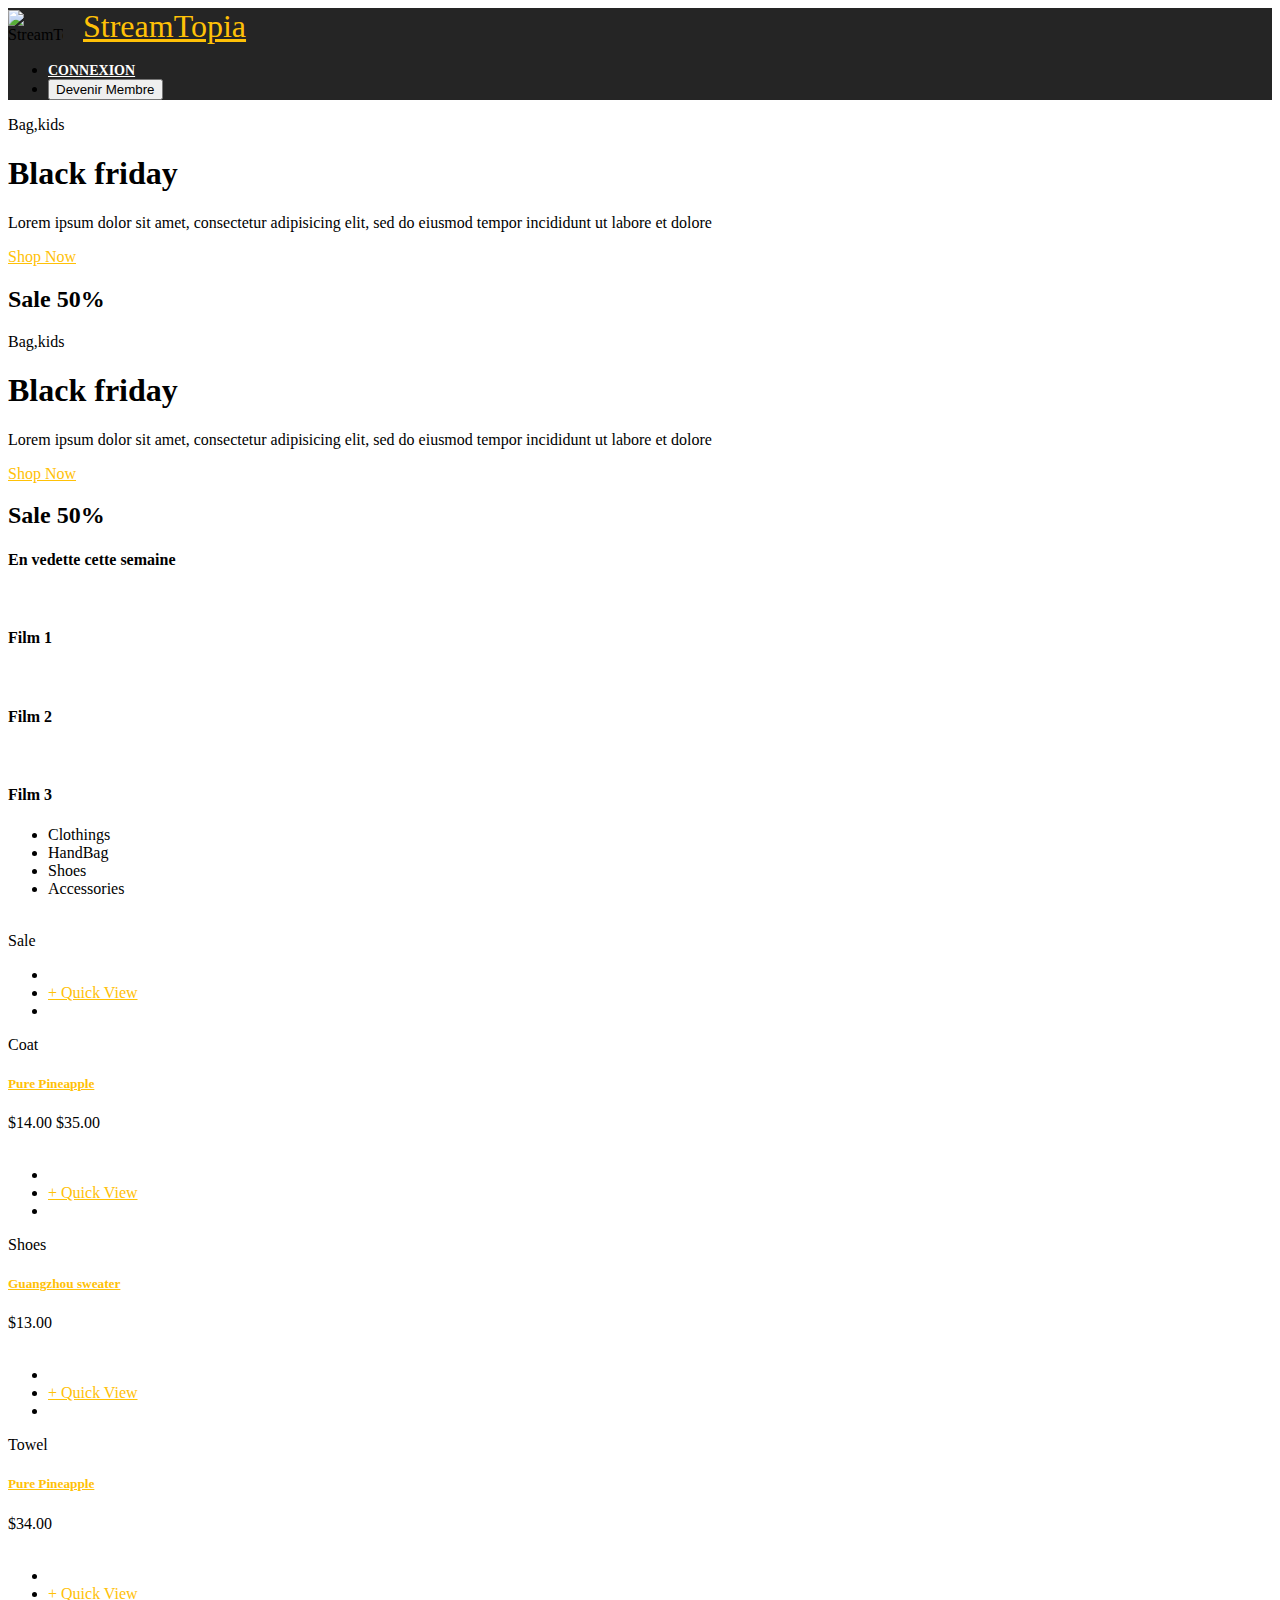
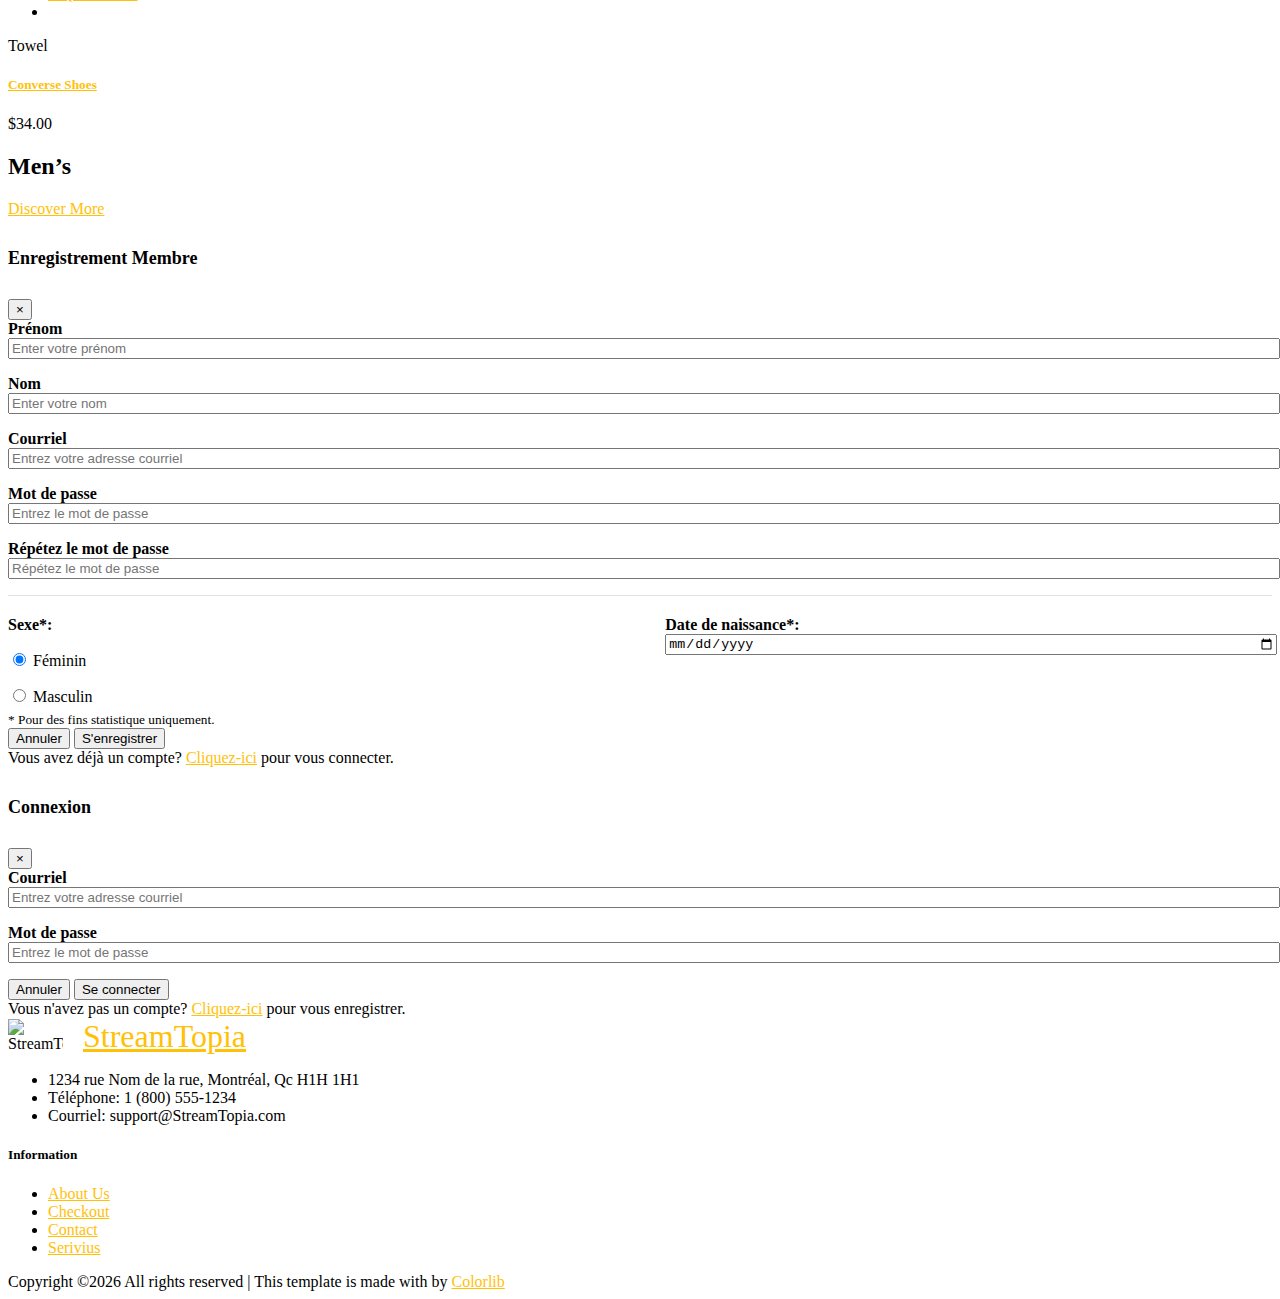
==== index.html @ 535bda1a "subscription finished" ====
<!DOCTYPE html>
<html lang="fr">

<head>
    <meta charset="UTF-8">
    <meta name="description" content="Fashi Template">
    <meta name="keywords" content="Fashi, unica, creative, html">
    <meta name="viewport" content="width=device-width, initial-scale=1.0">
    <meta http-equiv="X-UA-Compatible" content="ie=edge">
    <title>StreamTopia</title>

    <!-- Google Font -->
    <link href="https://fonts.googleapis.com/css?family=Muli:300,400,500,600,700,800,900&display=swap" rel="stylesheet">

    <!-- Css Styles -->
    <link rel="stylesheet" href="public/utilitaires/css/bootstrap.min.css" type="text/css">
    <link rel="stylesheet" href="public/utilitaires/css/font-awesome.min.css" type="text/css">
    <link rel="stylesheet" href="public/utilitaires/css/themify-icons.css" type="text/css">
    <link rel="stylesheet" href="public/utilitaires/css/elegant-icons.css" type="text/css">
    <link rel="stylesheet" href="public/utilitaires/css/owl.carousel.min.css" type="text/css">
    <link rel="stylesheet" href="public/utilitaires/css/nice-select.css" type="text/css">
    <link rel="stylesheet" href="public/utilitaires/css/jquery-ui.min.css" type="text/css">
    <link rel="stylesheet" href="public/utilitaires/css/slicknav.min.css" type="text/css">
    <link rel="stylesheet" href="public/utilitaires/css/style.css" type="text/css">
    <link rel="stylesheet" href="public/css/styles.css" type="text/css">
    <script src="public/javascript/fonctions.js"></script>
    <!-- Javascript -->

</head>

<body>
    <!-- Page Preloder -->
    <div id="preloder">
        <div class="loader"></div>
    </div>

    <!-- Header Section Begin -->
    <header class="header-section">
        
        <div class="container">
            <div class="inner-header">
                <div class="row">
                    <div class="col-md-2 col-sm-12">
                        <div class="logo">
                            <img src="public/images/streamtopia.png" alt="StreamTopia">
                            <a href="index.html">
                                StreamTopia
                            </a>
                        </div>
                    </div>
                    <div class="text-right col-md-10 col-sm-12">
                        <ul class="nav-right">
                            <li><a href="#" data-toggle="modal" data-target="#connexion">Connexion</a></li>
                            <li><button type="button" class="btn btn-warning" data-toggle="modal" data-target="#enregistrer">Devenir Membre</button></li>
                        </ul>
                    </div>
                </div>
            </div>
        </div>
        
    </header>
    <!-- Header End -->

    <!-- Hero Section Begin -->
    <section class="hero-section">
        <div class="hero-items owl-carousel">
            <div class="single-hero-items set-bg" data-setbg="public/utilitaires/img/hero-1.jpg">
                <div class="container">
                    <div class="row">
                        <div class="col-lg-5">
                            <span>Bag,kids</span>
                            <h1>Black friday</h1>
                            <p>Lorem ipsum dolor sit amet, consectetur adipisicing elit, sed do eiusmod tempor
                                incididunt ut labore et dolore</p>
                            <a href="#" class="primary-btn">Shop Now</a>
                        </div>
                    </div>
                    <div class="off-card">
                        <h2>Sale <span>50%</span></h2>
                    </div>
                </div>
            </div>
            <div class="single-hero-items set-bg" data-setbg="public/utilitaires/img/hero-2.jpg">
                <div class="container">
                    <div class="row">
                        <div class="col-lg-5">
                            <span>Bag,kids</span>
                            <h1>Black friday</h1>
                            <p>Lorem ipsum dolor sit amet, consectetur adipisicing elit, sed do eiusmod tempor
                                incididunt ut labore et dolore</p>
                            <a href="#" class="primary-btn">Shop Now</a>
                        </div>
                    </div>
                    <div class="off-card">
                        <h2>Sale <span>50%</span></h2>
                    </div>
                </div>
            </div>
        </div>
    </section>
    <!-- Hero Section End -->

    <!-- Banner Section Begin -->
    <div class="banner-section spad">
        <div class="container-fluid">
            <div class="row">
                <div class="col-sm-12"><h4>En vedette cette semaine</h4></div>
                <div class="col-lg-4">
                    <div class="single-banner">
                        <img src="public/utilitaires/img/banner-1.jpg" alt="">
                        <div class="inner-text">
                            <h4>Film 1</h4>
                        </div>
                    </div>
                </div>
                <div class="col-lg-4">
                    <div class="single-banner">
                        <img src="public/utilitaires/img/banner-2.jpg" alt="">
                        <div class="inner-text">
                            <h4>Film 2</h4>
                        </div>
                    </div>
                </div>
                <div class="col-lg-4">
                    <div class="single-banner">
                        <img src="public/utilitaires/img/banner-3.jpg" alt="">
                        <div class="inner-text">
                            <h4>Film 3</h4>
                        </div>
                    </div>
                </div>
            </div>
        </div>
    </div>
    <!-- Banner Section End -->

    <!-- Man Banner Section Begin -->
    <section class="man-banner spad">
        <div class="container-fluid">
            <div class="row">
                <div class="col-lg-8">
                    <div class="filter-control">
                        <ul>
                            <li class="active">Clothings</li>
                            <li>HandBag</li>
                            <li>Shoes</li>
                            <li>Accessories</li>
                        </ul>
                    </div>
                    <div class="product-slider owl-carousel">
                        <div class="product-item">
                            <div class="pi-pic">
                                <img src="public/utilitaires/img/products/man-1.jpg" alt="">
                                <div class="sale">Sale</div>
                                <div class="icon">
                                    <i class="icon_heart_alt"></i>
                                </div>
                                <ul>
                                    <li class="w-icon active"><a href="#"><i class="icon_bag_alt"></i></a></li>
                                    <li class="quick-view"><a href="#">+ Quick View</a></li>
                                    <li class="w-icon"><a href="#"><i class="fa fa-random"></i></a></li>
                                </ul>
                            </div>
                            <div class="pi-text">
                                <div class="catagory-name">Coat</div>
                                <a href="#">
                                    <h5>Pure Pineapple</h5>
                                </a>
                                <div class="product-price">
                                    $14.00
                                    <span>$35.00</span>
                                </div>
                            </div>
                        </div>
                        <div class="product-item">
                            <div class="pi-pic">
                                <img src="public/utilitaires/img/products/man-2.jpg" alt="">
                                <div class="icon">
                                    <i class="icon_heart_alt"></i>
                                </div>
                                <ul>
                                    <li class="w-icon active"><a href="#"><i class="icon_bag_alt"></i></a></li>
                                    <li class="quick-view"><a href="#">+ Quick View</a></li>
                                    <li class="w-icon"><a href="#"><i class="fa fa-random"></i></a></li>
                                </ul>
                            </div>
                            <div class="pi-text">
                                <div class="catagory-name">Shoes</div>
                                <a href="#">
                                    <h5>Guangzhou sweater</h5>
                                </a>
                                <div class="product-price">
                                    $13.00
                                </div>
                            </div>
                        </div>
                        <div class="product-item">
                            <div class="pi-pic">
                                <img src="public/utilitaires/img/products/man-3.jpg" alt="">
                                <div class="icon">
                                    <i class="icon_heart_alt"></i>
                                </div>
                                <ul>
                                    <li class="w-icon active"><a href="#"><i class="icon_bag_alt"></i></a></li>
                                    <li class="quick-view"><a href="#">+ Quick View</a></li>
                                    <li class="w-icon"><a href="#"><i class="fa fa-random"></i></a></li>
                                </ul>
                            </div>
                            <div class="pi-text">
                                <div class="catagory-name">Towel</div>
                                <a href="#">
                                    <h5>Pure Pineapple</h5>
                                </a>
                                <div class="product-price">
                                    $34.00
                                </div>
                            </div>
                        </div>
                        <div class="product-item">
                            <div class="pi-pic">
                                <img src="public/utilitaires/img/products/man-4.jpg" alt="">
                                <div class="icon">
                                    <i class="icon_heart_alt"></i>
                                </div>
                                <ul>
                                    <li class="w-icon active"><a href="#"><i class="icon_bag_alt"></i></a></li>
                                    <li class="quick-view"><a href="#">+ Quick View</a></li>
                                    <li class="w-icon"><a href="#"><i class="fa fa-random"></i></a></li>
                                </ul>
                            </div>
                            <div class="pi-text">
                                <div class="catagory-name">Towel</div>
                                <a href="#">
                                    <h5>Converse Shoes</h5>
                                </a>
                                <div class="product-price">
                                    $34.00
                                </div>
                            </div>
                        </div>
                    </div>
                </div>
                <div class="col-lg-3 offset-lg-1">
                    <div class="product-large set-bg m-large" data-setbg="public/utilitaires/img/products/man-large.jpg">
                        <h2>Men’s</h2>
                        <a href="#">Discover More</a>
                    </div>
                </div>
            </div>
        </div>
    </section>
    <!-- Man Banner Section End -->

    

    <!-- Modals -->
    <!-- modal s'enregistrer -->
    <div class="modal fade" id="enregistrer" tabindex="-1" aria-labelledby="exampleModalLabel" aria-hidden="true">
        <div class="modal-dialog">
        <div class="modal-content">
            <div class="modal-header">
            <h5 class="modal-title" id="exampleModalLabel">Enregistrement Membre</h5>
            <button type="button" class="close" data-dismiss="modal" aria-label="Close">
                <span aria-hidden="true">&times;</span>
            </button>
            </div>
            <div class="modal-body">
                <form class="formulaires" id="enregForm" name="enregForm" action="serveur/enregistrementMembre.php" method="POST" onsubmit="return validerFormEnreg(this);">
                    <label for="prenom"><b>Prénom</b></label><br>
                    <div id="messagePrenom">Entrez votre prénom</div>
                    <input type="text" placeholder="Enter votre prénom" title="Enter votre prénom" name="prenom" id="prenom" />
                    
                    <label for="nom"><b>Nom</b></label><br>
                    <div id="messageNom">Entrez votre nom</div>
                    <input type="text" placeholder="Enter votre nom" title="Enter votre nom" name="nom" id="nom" />
                    
                    <label for="email"><b>Courriel</b></label><br>
                    <div id="messageCourriel">Entrez une adresse courriel valide dans le format votrenom@domaine.com</div>
                    <input type="text" placeholder="Entrez votre adresse courriel" title="Entrez votre adresse courriel" name="courriel" id="courriel"/>
                    
                    <label for="motDePasse"><b>Mot de passe</b></label>
                    <div id="messageMdpVide">Entrez un mot de passe</div>
                    <div id="messageMdpErrone">Le mot de passe doit contenir entre 8 et 10 caractères. Les caractères acceptés sont les lettres minuscules et majuscules, les chiffres, les tirets et les caractères de soulignement.</div>
                    <input type="password" placeholder="Entrez le mot de passe" title="Entrez le mot de passe" name="motDePasse" id="motDePasse" />
                    
                    <label for="repeterMDP"><b>Répétez le mot de passe</b></label><br>
                    <div id="messageConfMdpVide">Entrez la confirmation du mot de passe</div>
                    <div id="messageConfMdpErrone">Les mots de passe entrés sont différents, veuillez réessayer</div>
                    <input type="password" placeholder="Répétez le mot de passe" title="Répétez le mot de passe" name="repeterMDP" id="repeterMDP" />

                    <div class="col-50 bordureForm" >
                        <div>
                            <label for="sexe"><strong>Sexe*:</strong></label><br>
                            <p class="genre">
                                <input class="radio" type="radio" name="sexe" id="sexeFeminin" value="feminin" checked required/>
                                <label for="sexeFeminin">Féminin</label>
                            </p>
                            <p class="genre">
                                <input class="radio" type="radio" name="sexe" id="sexeMasculin" value="masculin"> 
                                <label for="sexeMasculin">Masculin</label>
                            </p>
                        </div>

                        <div>
                            <label for="naissance"><strong>Date de naissance*:</strong></label>
                            <div id="messageNaissance">Entrez votre date de naissance</div>
                            <input type="date" name="naissance" id="naissance"/>
                        </div>
                    </div>
                    <div class="pb-1"><small>* Pour des fins statistique uniquement.</small></div>

                    
                    <div class="modal-footer">
                        <button type="button" class="btn btn-light" data-dismiss="modal">Annuler</button>
                        <button type="submit" class="btn btn-warning">S'enregistrer</button>
                    </div>
                </form>
                <div id="messageErreur"></div>
                Vous avez déjà un compte? <a href="#" class="dark-link" onclick="connexionModal();">Cliquez-ici</a> pour vous connecter.
                
            </div>
        </div>
        </div>
    </div>

    <!-- modal connexion -->
    <div class="modal fade" id="connexion" tabindex="-1" aria-labelledby="exampleModalLabel" aria-hidden="true">
        <div class="modal-dialog">
            <div class="modal-content">
                <div class="modal-header">
                <h5 class="modal-title" id="exampleModalLabel">Connexion</h5>
                <button type="button" class="close" data-dismiss="modal" aria-label="Close">
                    <span aria-hidden="true">&times;</span>
                </button>
                </div>
                <div class="modal-body">
                    <form class="formulaires" id="connexionFrom" name="connexionFrom" action="serveur/connexionMembre.php" method="POST" onsubmit="return validerConnexion(this);">
                        <label for="courrielMembre"><b>Courriel</b></label><br>
                        <div id="messageCourrielMembre">Entrez une adresse courriel valide dans le format votrenom@domaine.com</div>
                        <input type="text" placeholder="Entrez votre adresse courriel" name="courrielMembre" id="courrielMembre" />
                        
                        <label for="motDePasseMembre"><b>Mot de passe</b></label><br>
                        <div id="messageMdpMembreVide">Entrez un mot de passe</div>
                        <div id="messageMdpMembreErrone">Le mot de passe doit contenir entre 8 et 10 caractères. Les caractères acceptés sont les lettres minuscules et majuscules, les chiffres, les tirets et les caractères de soulignement.</div>
                        <input type="password" placeholder="Entrez le mot de passe" name="motDePasseMembre" id="motDePasseMembre">
                        
                        <div class="modal-footer">
                            <button type="button" class="btn btn-light" data-dismiss="modal">Annuler</button>
                            <button type="submit" class="btn btn-warning">Se connecter</button>
                        </div>
                    </form>
                </div>
                <div class="modal-footer">
                    Vous n'avez pas un compte? <a href="#" class="dark-link" onclick="enregistrementModal();">Cliquez-ici</a> pour vous enregistrer.

                </div>
            </div>
        </div>
    </div>

    



    <!-- Footer Section Begin -->
    <footer class="footer-section">
        <div class="container">
            <div class="row">
                <div class="col-md-6">
                    <div class="footer-left">
                        
                        <div class="logo">
                            <img src="public/images/streamtopia.png" alt="StreamTopia">
                            <a href="index.html">
                                StreamTopia
                            </a>
                        </div>
                        <ul>
                            <li>1234 rue Nom de la rue, Montréal, Qc H1H 1H1</li>
                            <li>Téléphone: 1 (800) 555-1234</li>
                            <li>Courriel: support@StreamTopia.com</li>
                        </ul>
                        <div class="footer-social">
                            <a href="#"><i class="fa fa-facebook"></i></a>
                            <a href="#"><i class="fa fa-instagram"></i></a>
                            <a href="#"><i class="fa fa-twitter"></i></a>
                            <a href="#"><i class="fa fa-pinterest"></i></a>
                        </div>
                    </div>
                </div>
                <div class="col-md-6">
                    <div class="footer-widget">
                        <h5>Information</h5>
                        <ul>
                            <li><a href="#">About Us</a></li>
                            <li><a href="#">Checkout</a></li>
                            <li><a href="#">Contact</a></li>
                            <li><a href="#">Serivius</a></li>
                        </ul>
                    </div>
                </div>
            </div>
        </div>
        <div class="copyright-reserved">
            <div class="container">
                <div class="row">
                    <div class="col-lg-12">
                        <div class="copyright-text">
                            <!-- Link back to Colorlib can't be removed. Template is licensed under CC BY 3.0. -->
                            Copyright &copy;<script>document.write(new Date().getFullYear());</script> All rights reserved | This template is made with <i class="fa fa-heart-o" aria-hidden="true"></i> by <a href="https://colorlib.com" target="_blank">Colorlib</a>
                            <!-- Link back to Colorlib can't be removed. Template is licensed under CC BY 3.0. -->
                        </div>
                    </div>
                </div>
            </div>
        </div>
    </footer>
    <!-- Footer Section End -->

    <!-- Scripts -->
    <script>
        // on the footer of redirect page
        if (window.location.hash == "#openm") {
            $("#myModal").modal("show");
        }
    </script>
    



    <!-- Js Plugins -->
    <script src="public/utilitaires/js/jquery-3.3.1.min.js"></script>
    <script src="public/utilitaires/js/bootstrap.min.js"></script>
    <script src="public/utilitaires/js/jquery-ui.min.js"></script>
    <script src="public/utilitaires/js/jquery.countdown.min.js"></script>
    <script src="public/utilitaires/js/jquery.nice-select.min.js"></script>
    <script src="public/utilitaires/js/jquery.zoom.min.js"></script>
    <script src="public/utilitaires/js/jquery.dd.min.js"></script>
    <script src="public/utilitaires/js/jquery.slicknav.js"></script>
    <script src="public/utilitaires/js/owl.carousel.min.js"></script>
    <script src="public/utilitaires/js/main.js"></script>
</body>

</html>
---- public/css/styles.css ----
/* Entête et navigation */

.header-section{
    background-color:#252525;
}

.logo {
    display:flex;
    flex-direction: row;
    justify-content: center;
    align-items: center
}

.logo img{
    max-width:55px;
    height:auto; padding-right:20px;
}

.logo a{
    color:#FFC107;
    font-size:2rem;
}

@media screen and (min-width: 800px) {
    .logo {
        justify-content: start;
    }
}
.nav-right a{
    font-size:0.875rem;
    color:#ffffff;
    font-weight: 700;
    text-transform: uppercase;
}

.nav-right a:hover{
    color:#FFC107;
}
.nav-right .btn{
    color:#000000;
}

.nav-right a:hover{
    color:#ffffff;
}


/* formulaires d'enregistrement */
.col-50 {
    display:flex;
    justify-content: space-between;
    border-top:1px solid #dee2e6;
    padding-top:20px;
}

.col-50 div {
    width:48%;
}

.formulaires input{
    width:100%;
    margin-bottom:1rem;
}
.formulaires input.radio{
    width:auto;
    margin-bottom:0;
}

.formulaires label{
    margin-bottom:0;
}
h5.modal-title {
    font-weight:bold;
    font-size: 1.125rem;
}
p.genre{
    margin-bottom:0.25rem;
}
.small{
    line-height:1rem;
}

a {
    color:#FFC107;
}

a.dark-link {
    color: #FFC107;
}
a.dark-link:hover {
    color:black;
}

#messagePrenom, #messageNom, #messageCourriel, 
#messageMdpVide, #messageMdpErrone, 
#messageConfMdpVide, #messageConfMdpErrone, #messageNaissance, 
#messageCourrielMembre, #messageMdpMembreVide, #messageMdpMembreErrone {
    width:100% !important;
    color:red;
    font-weight: bold;
    font-size: 0.8rem;
    display:none;
}
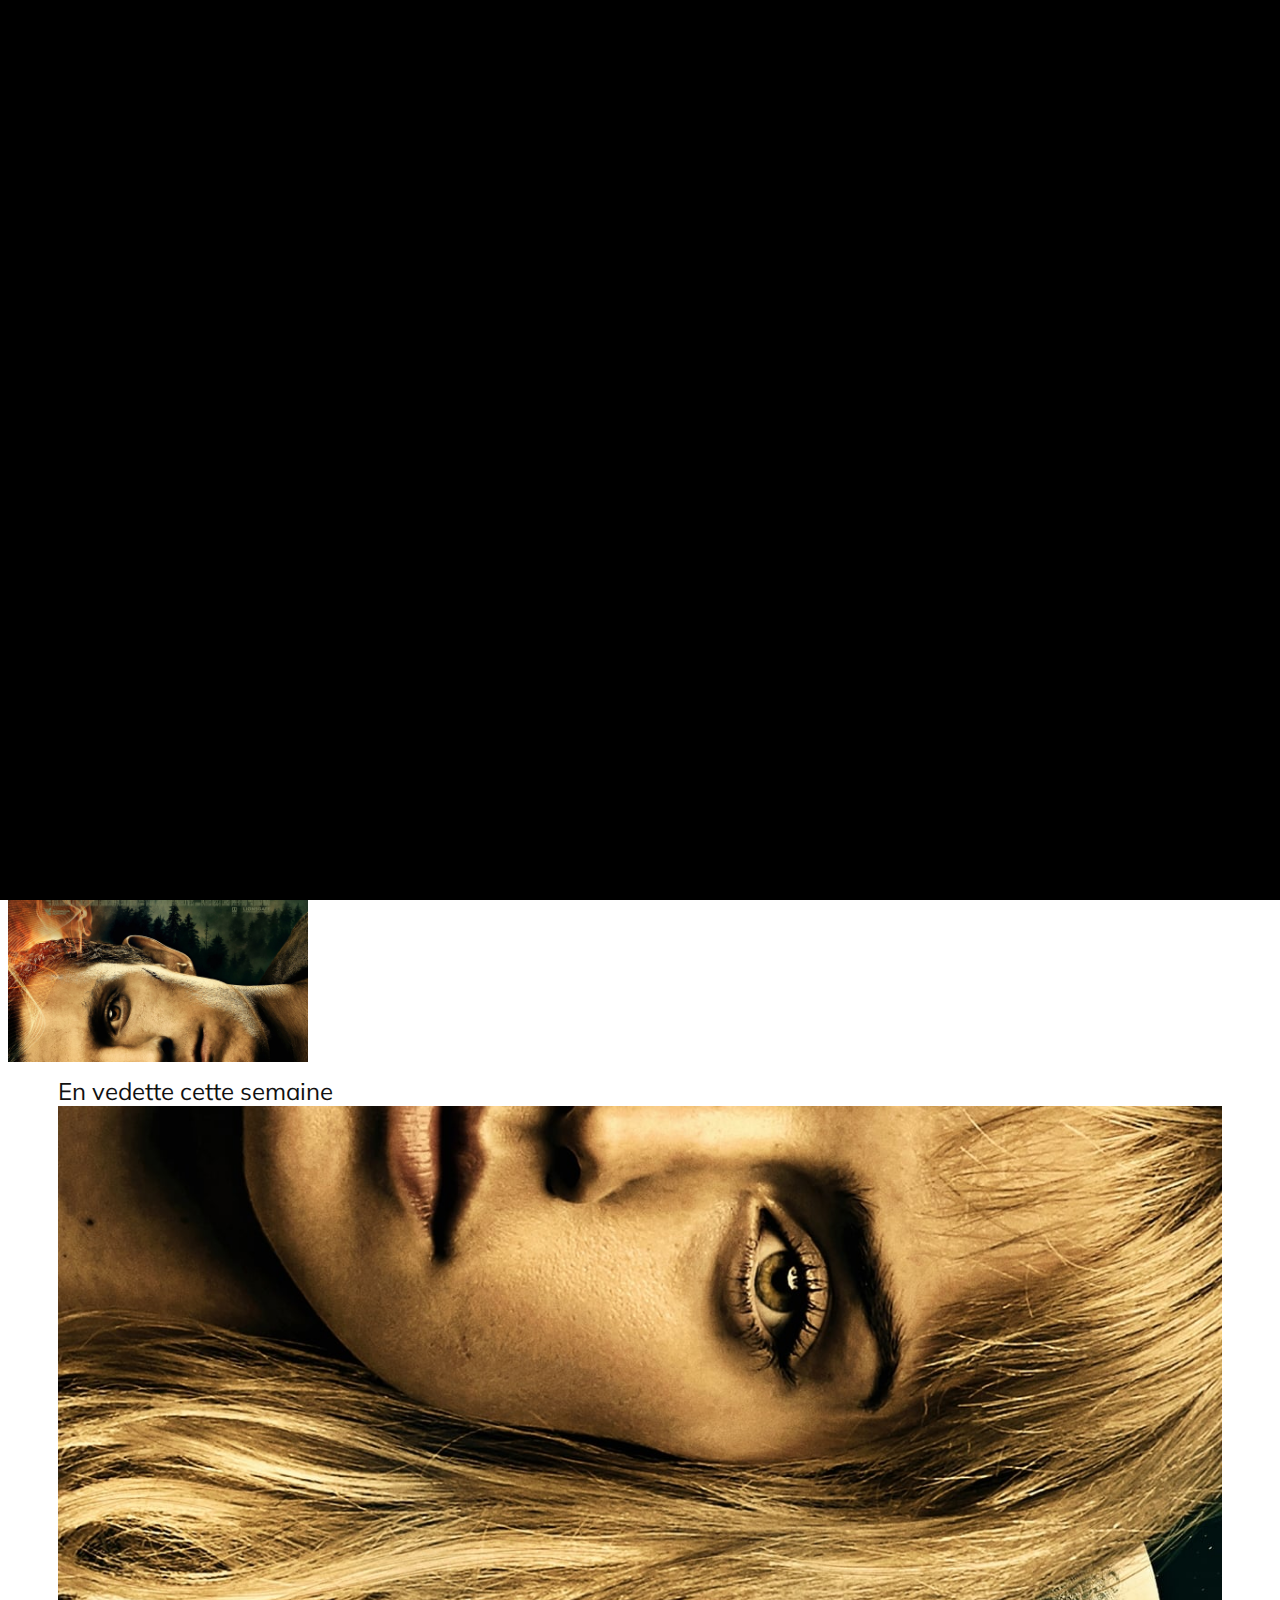
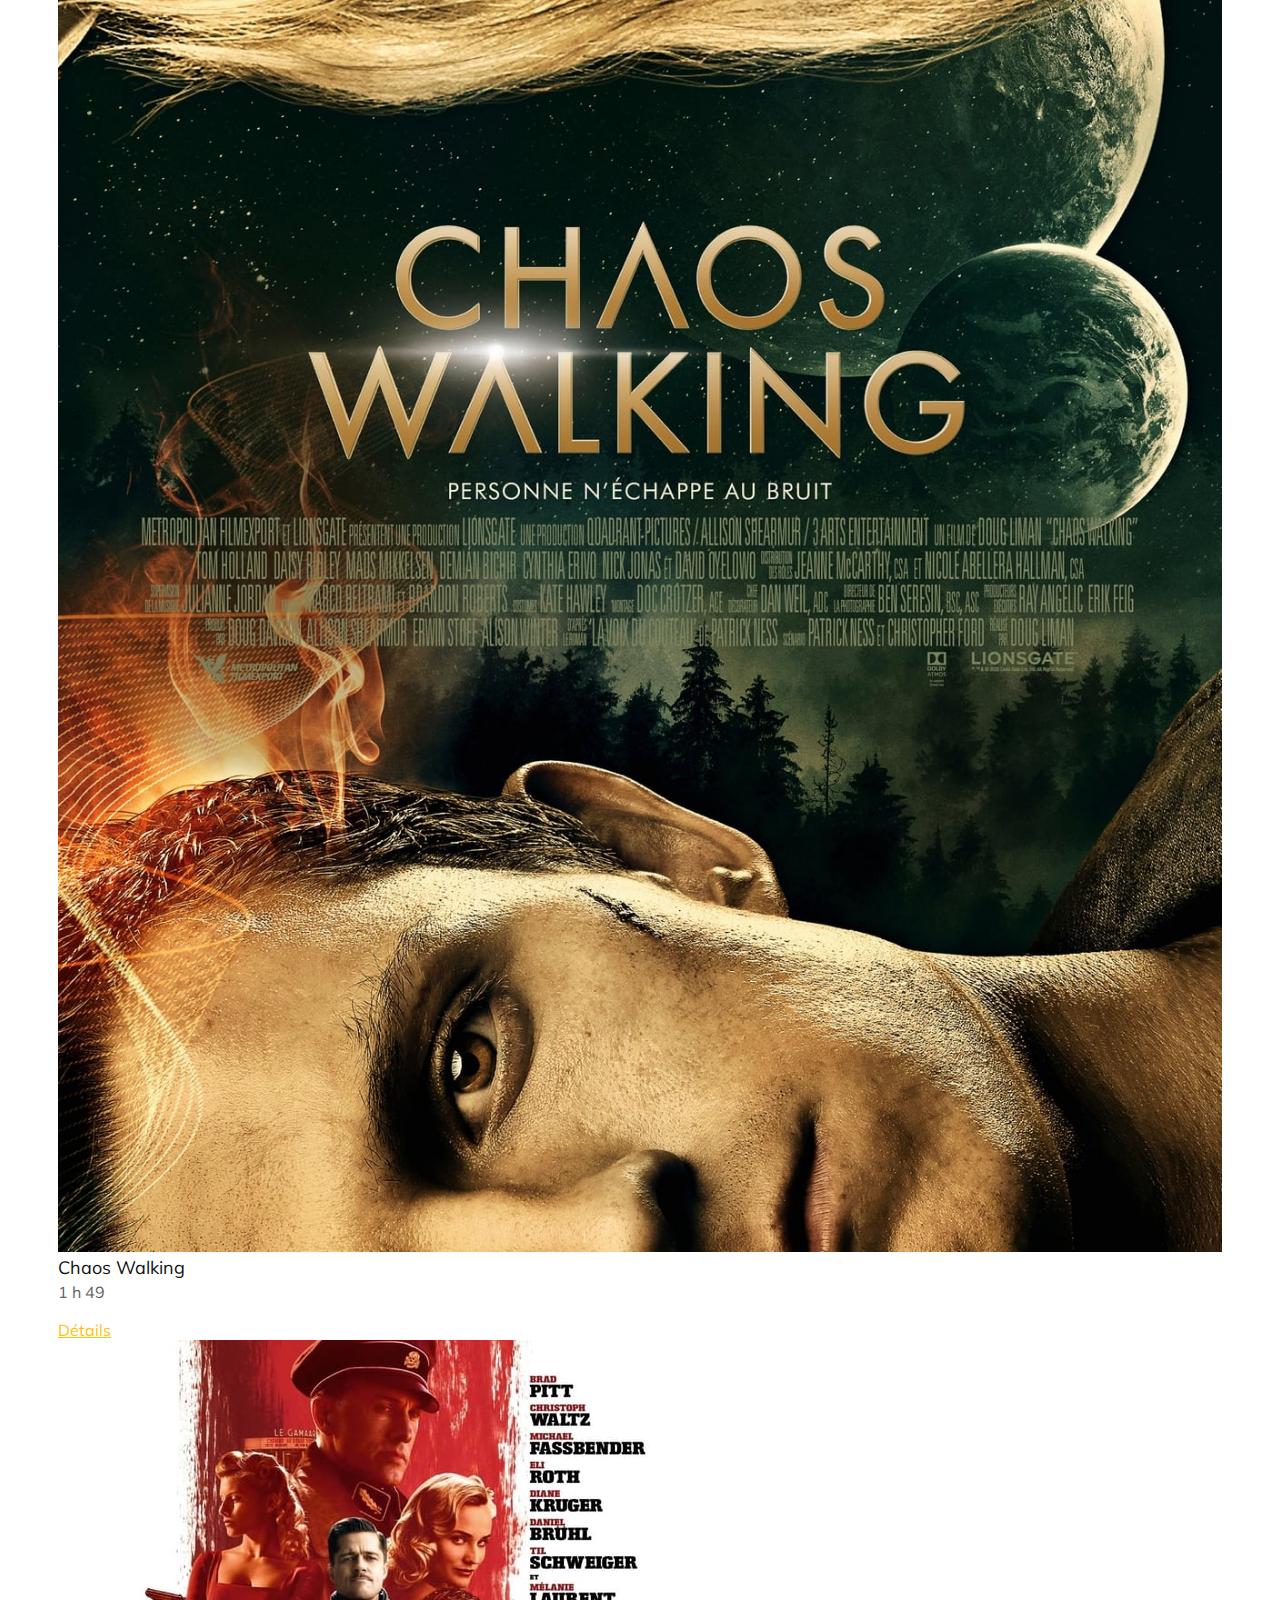
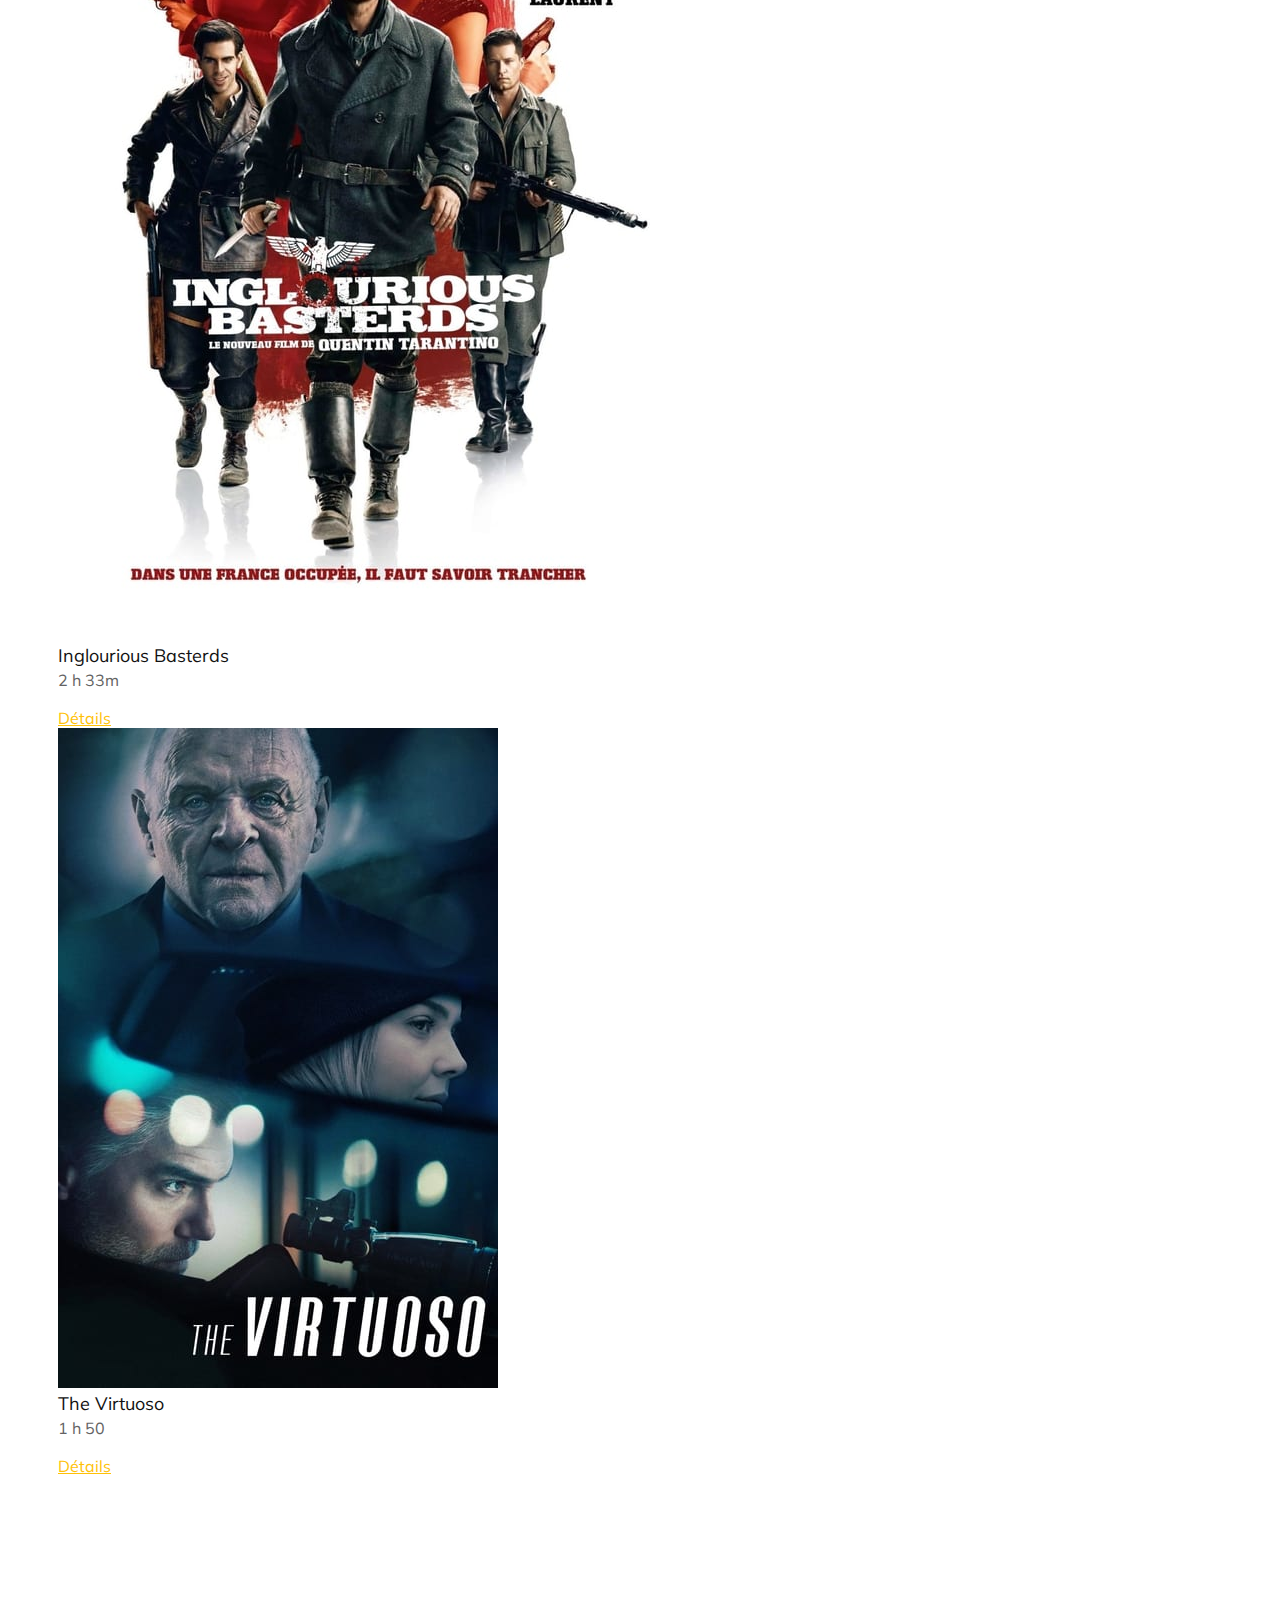
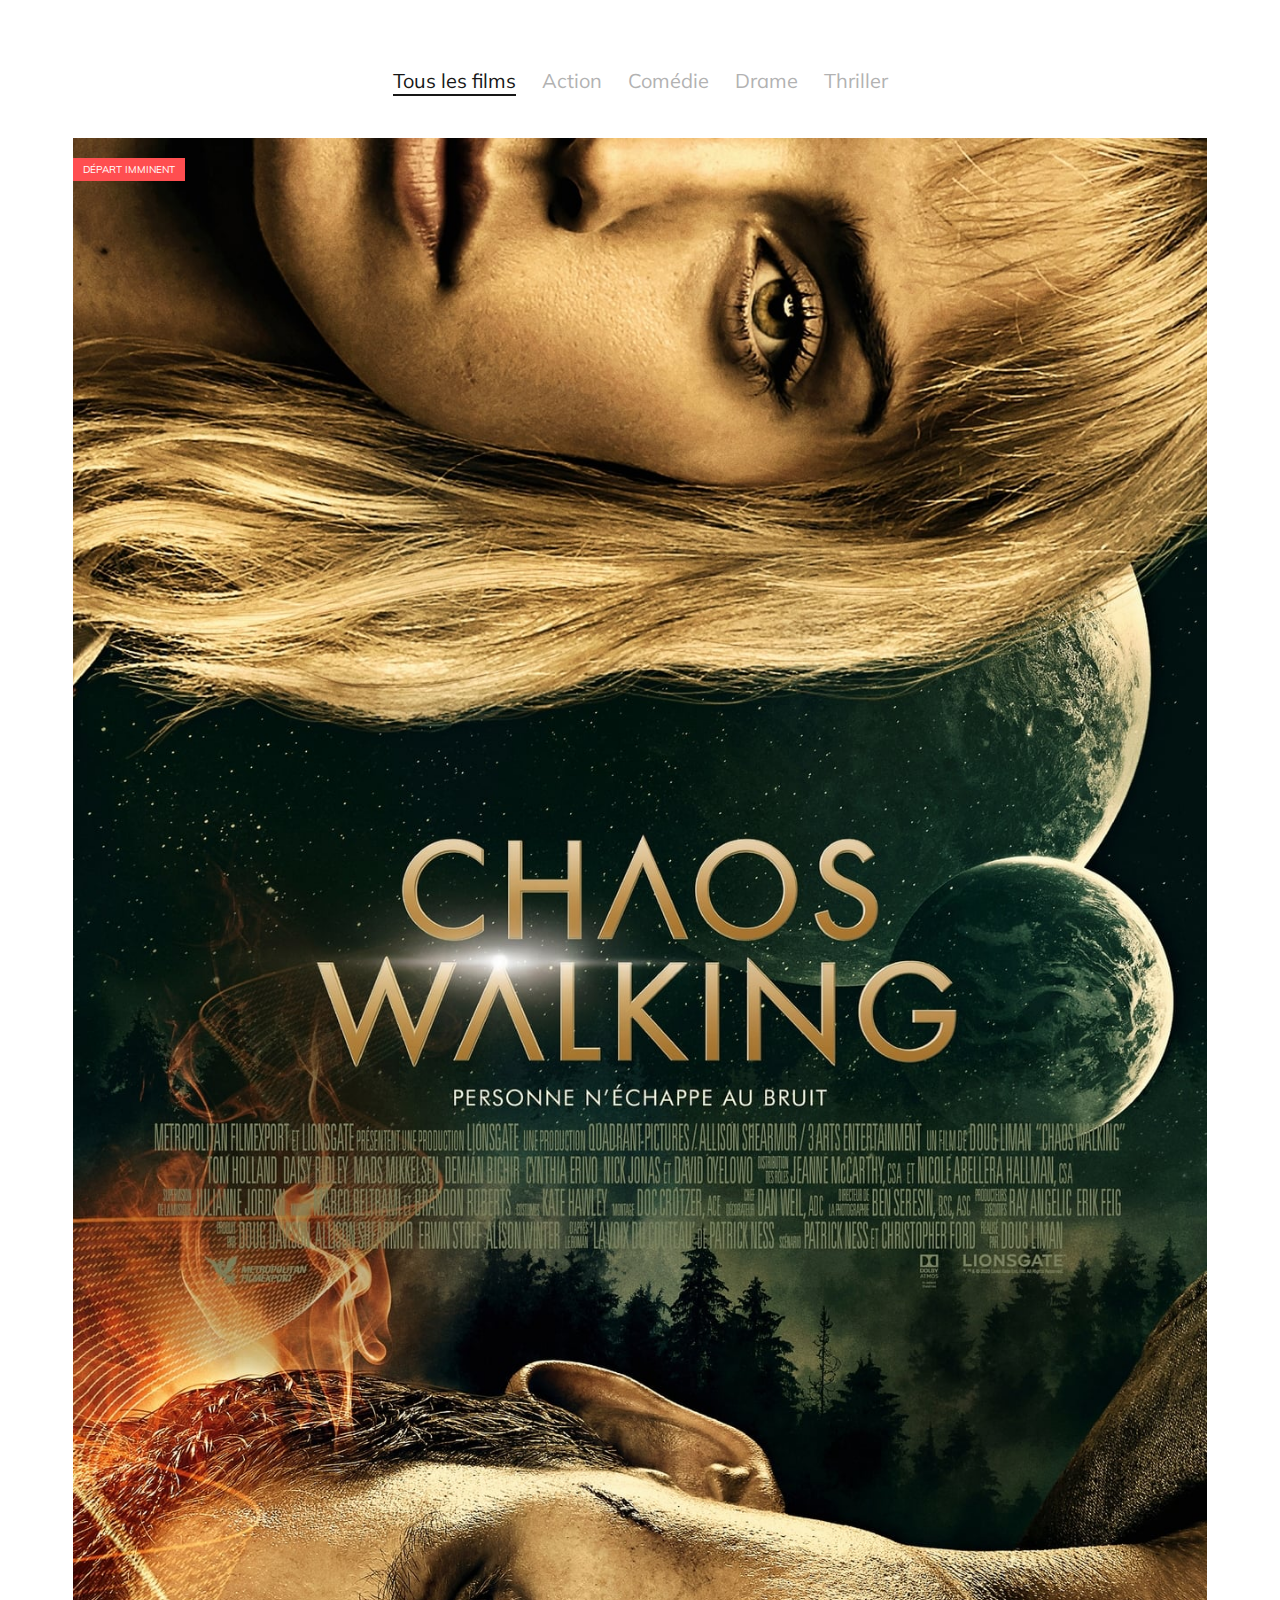
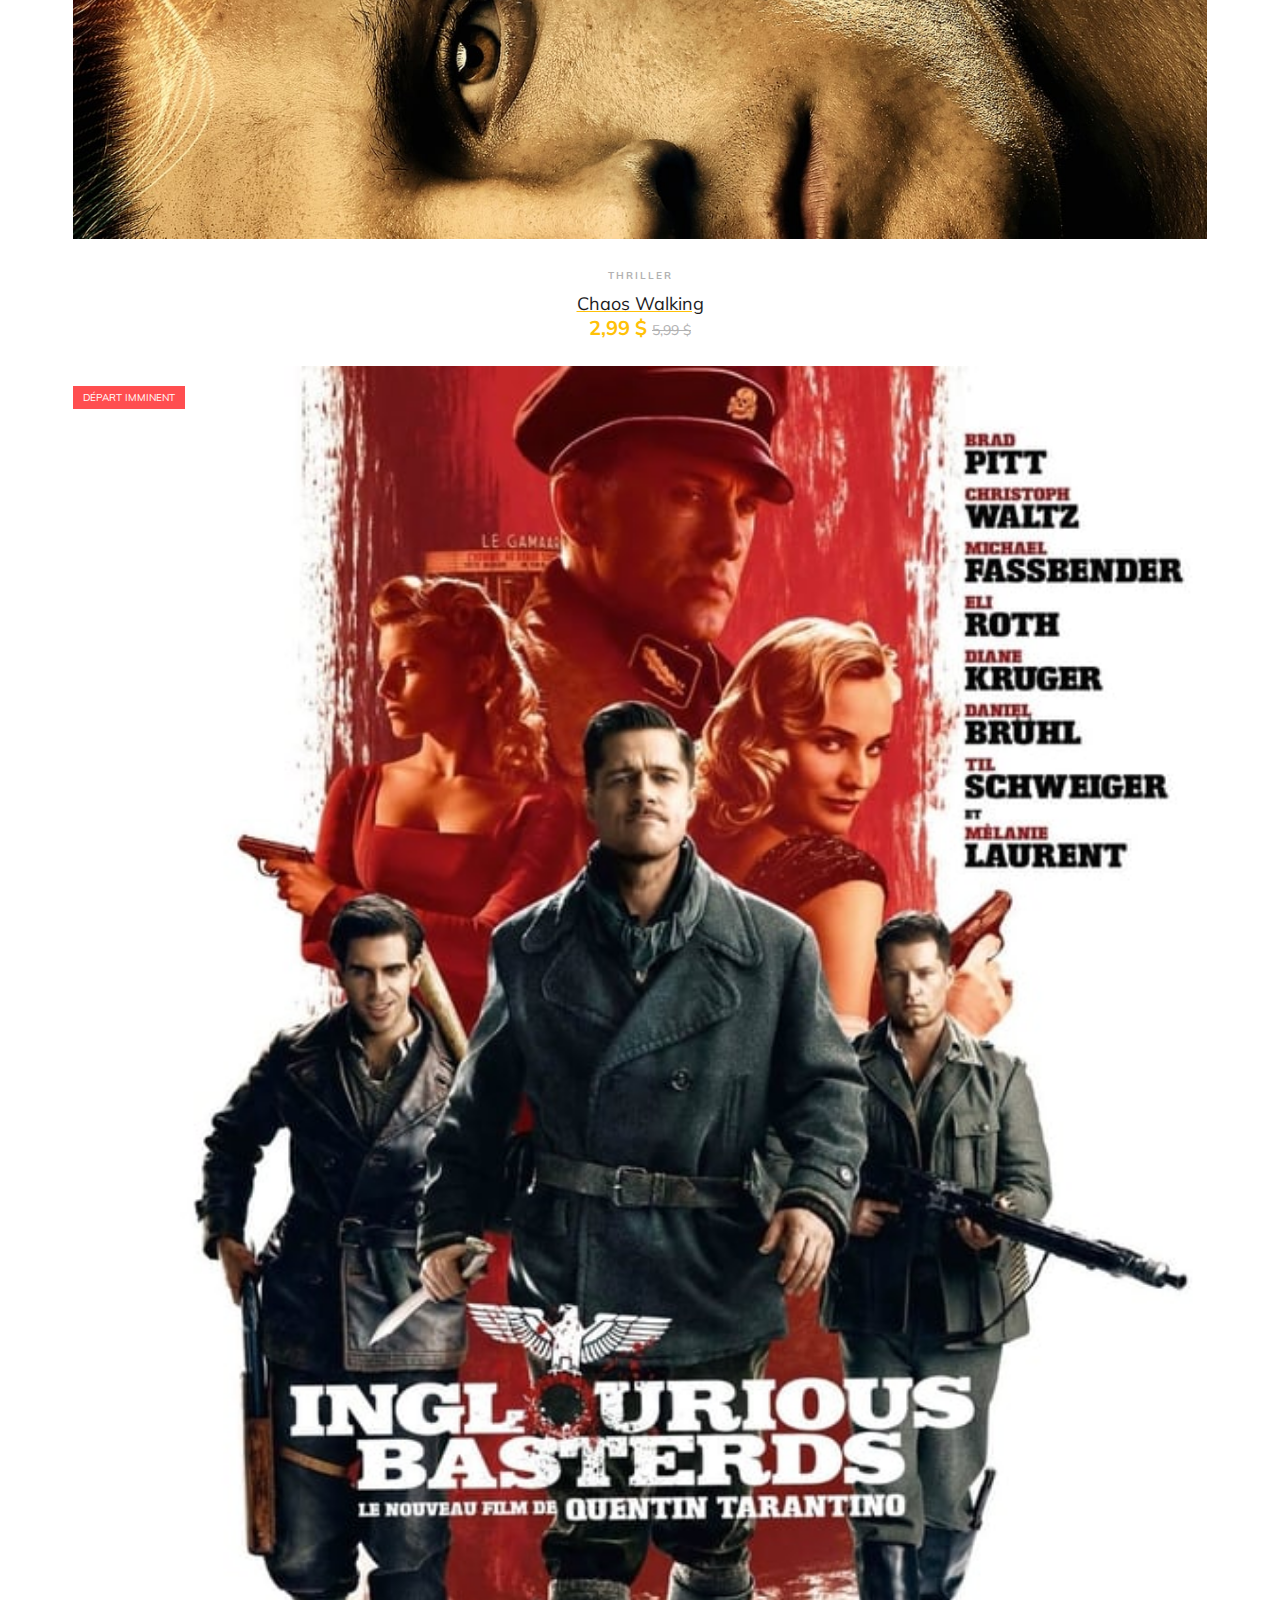
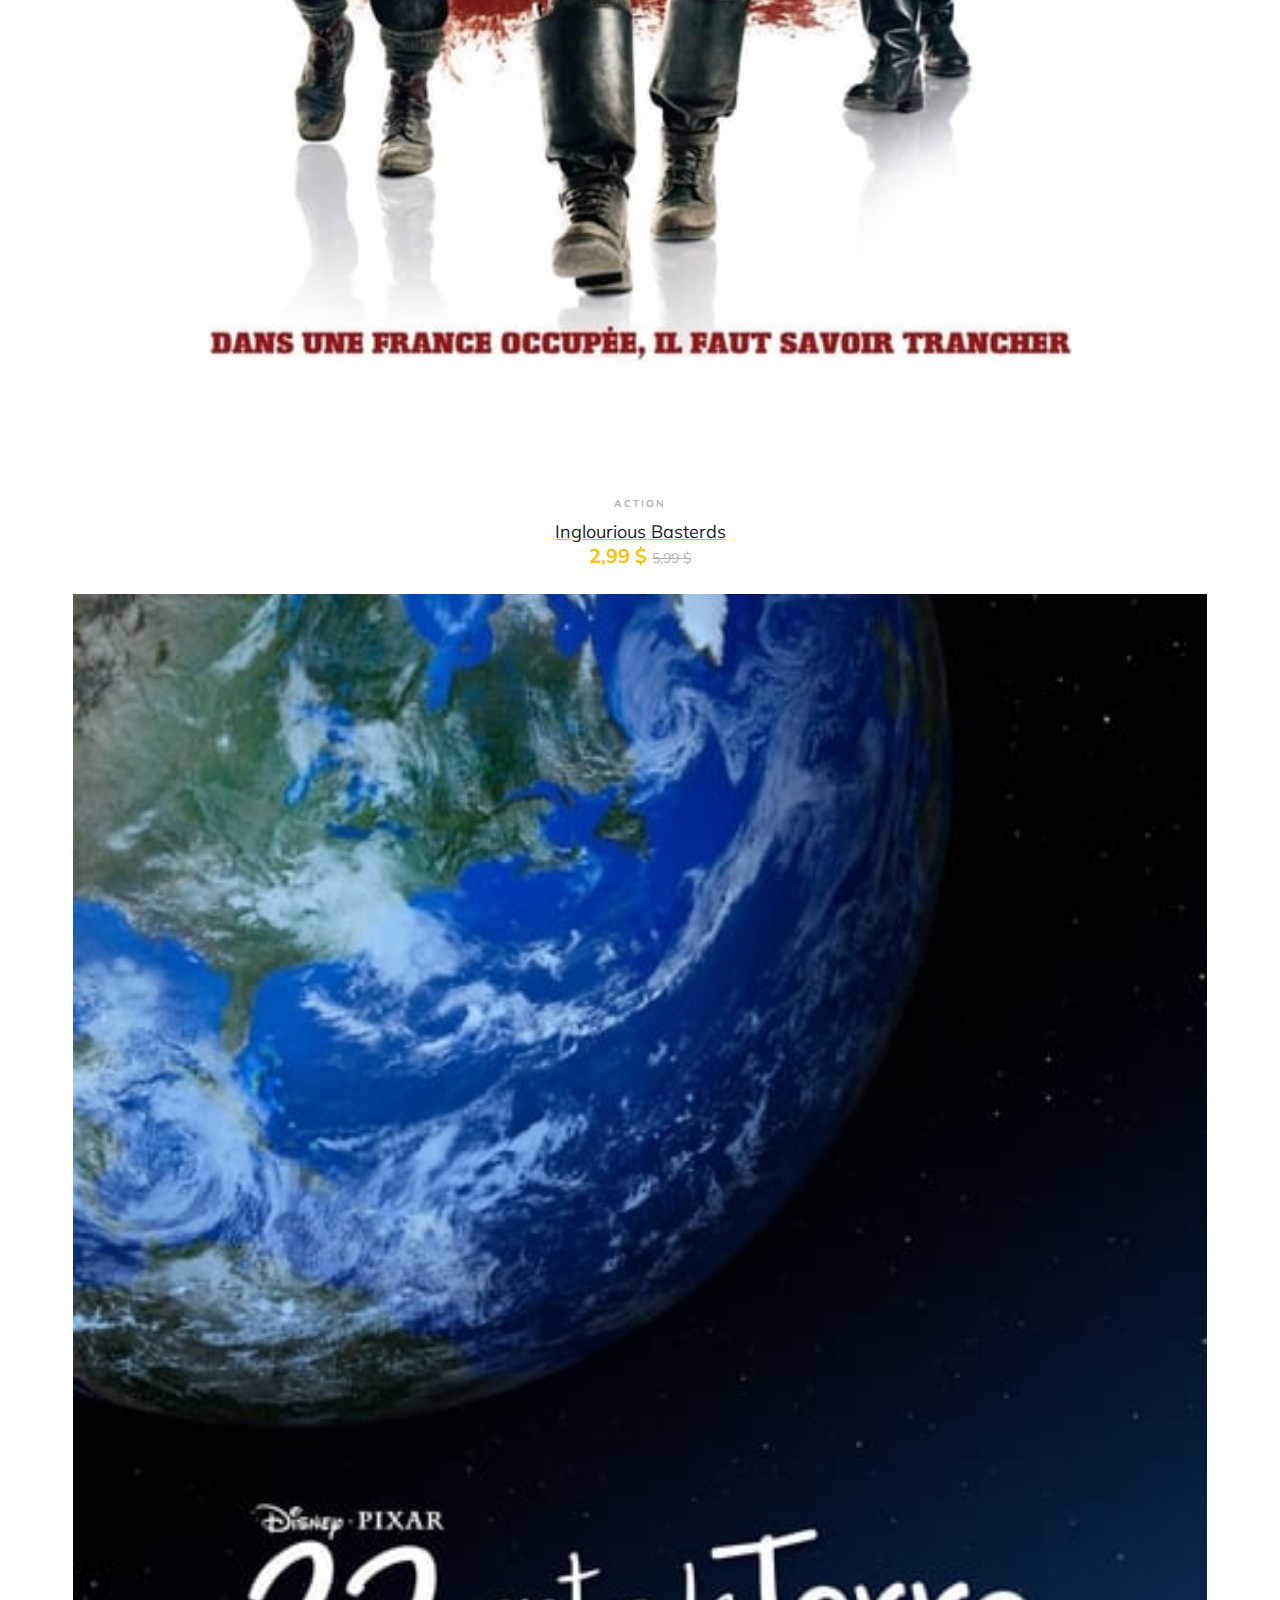
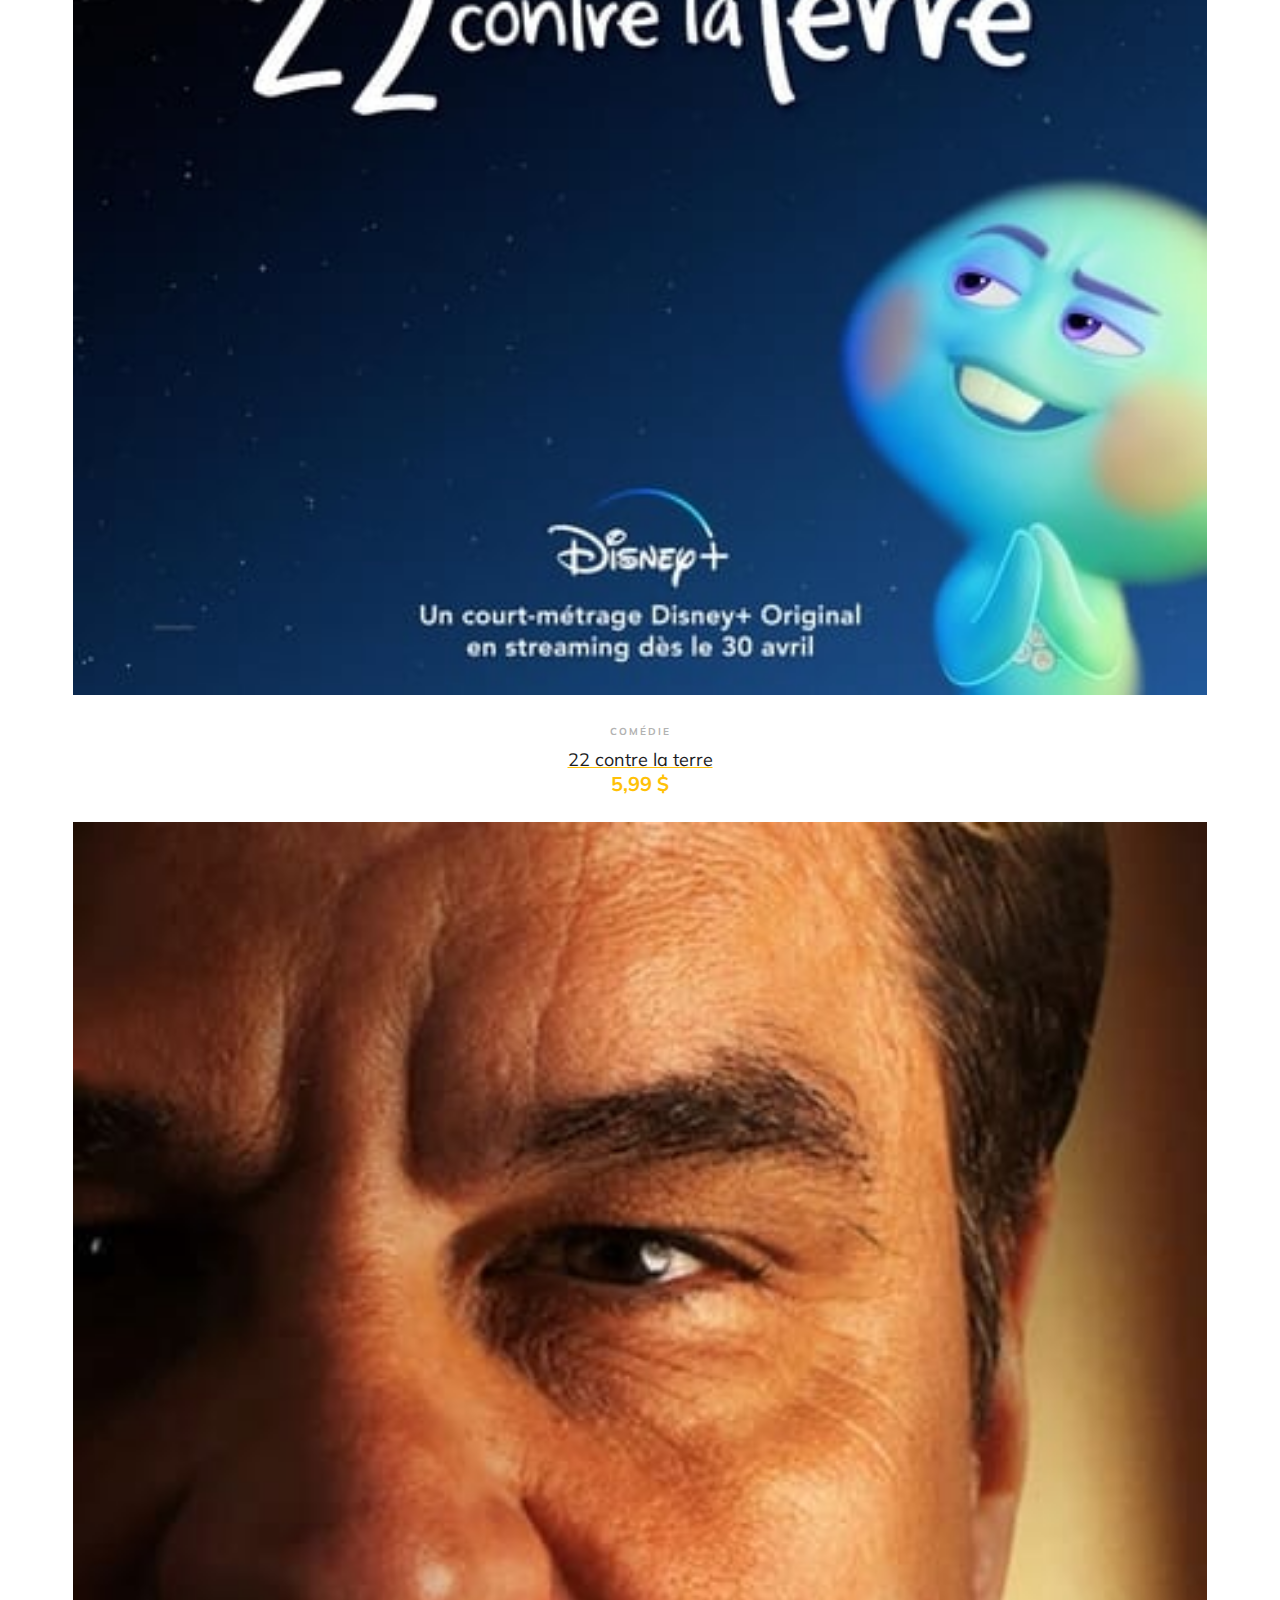
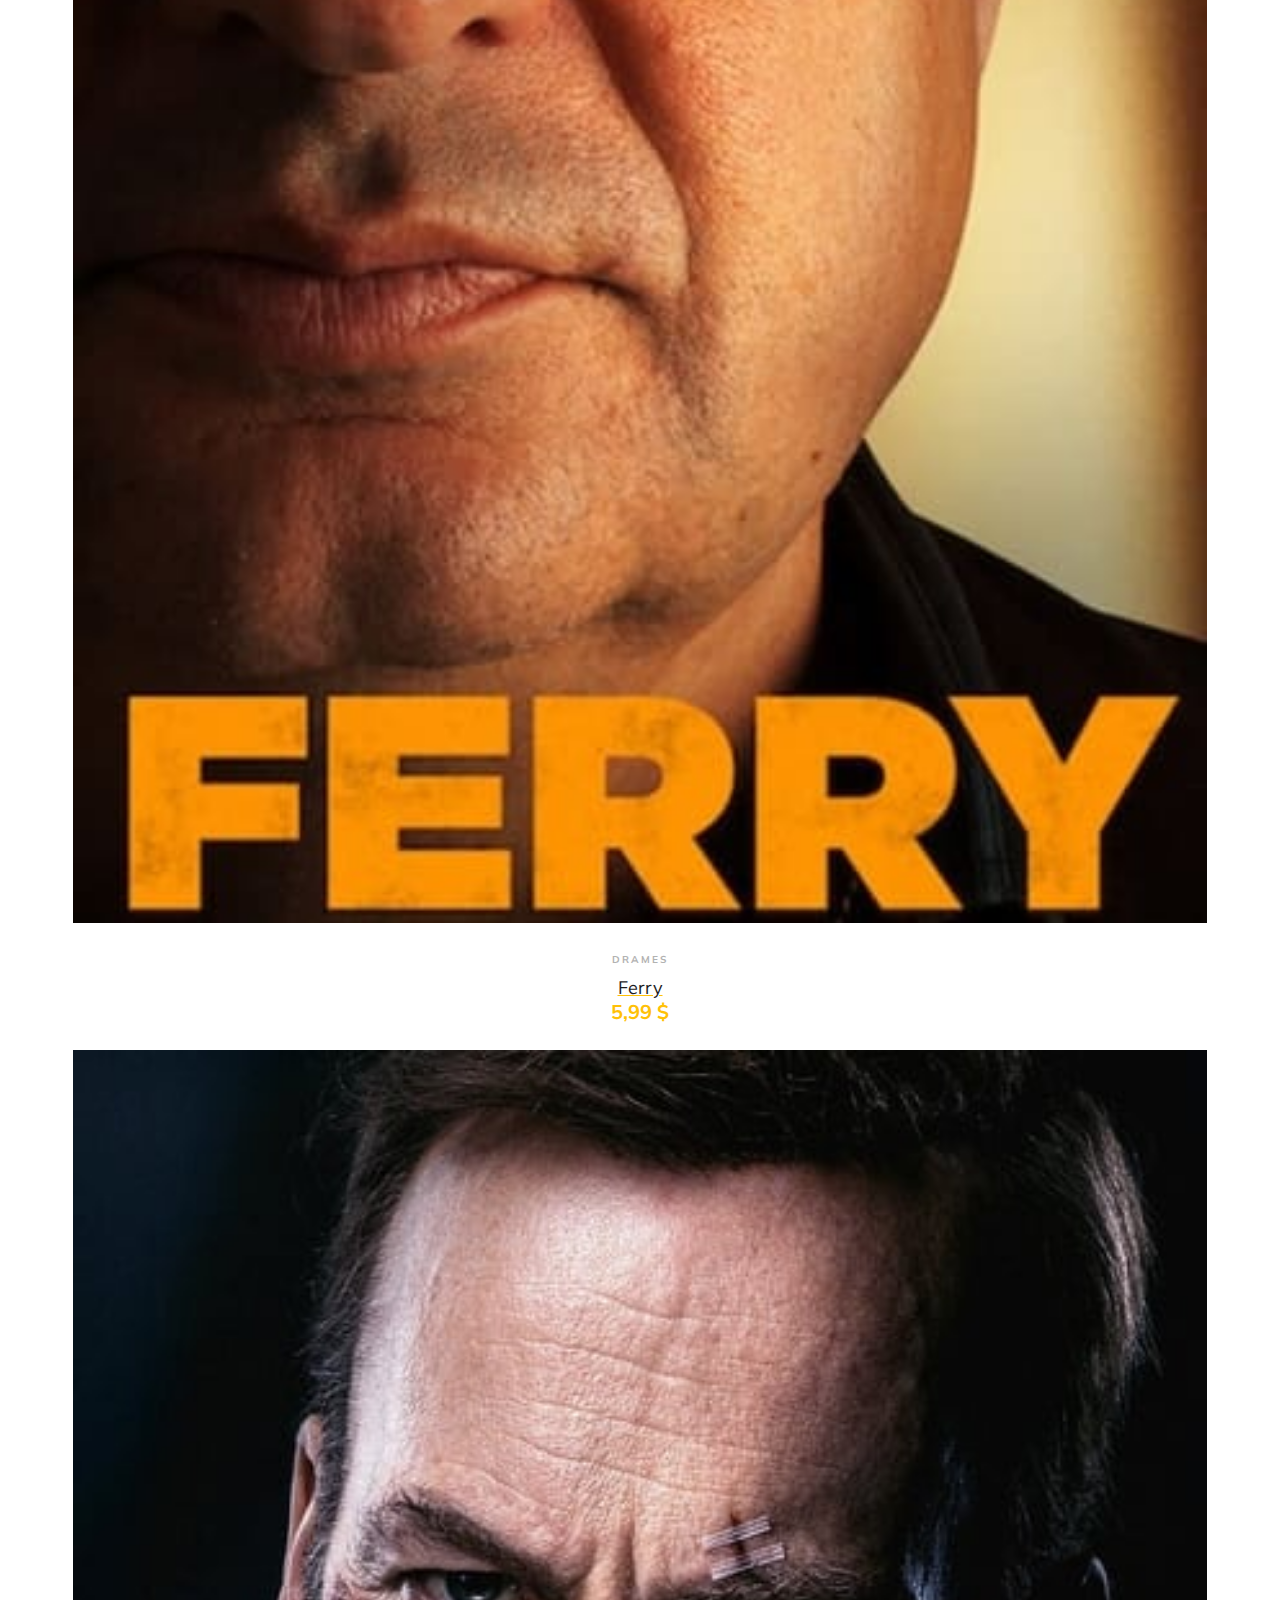
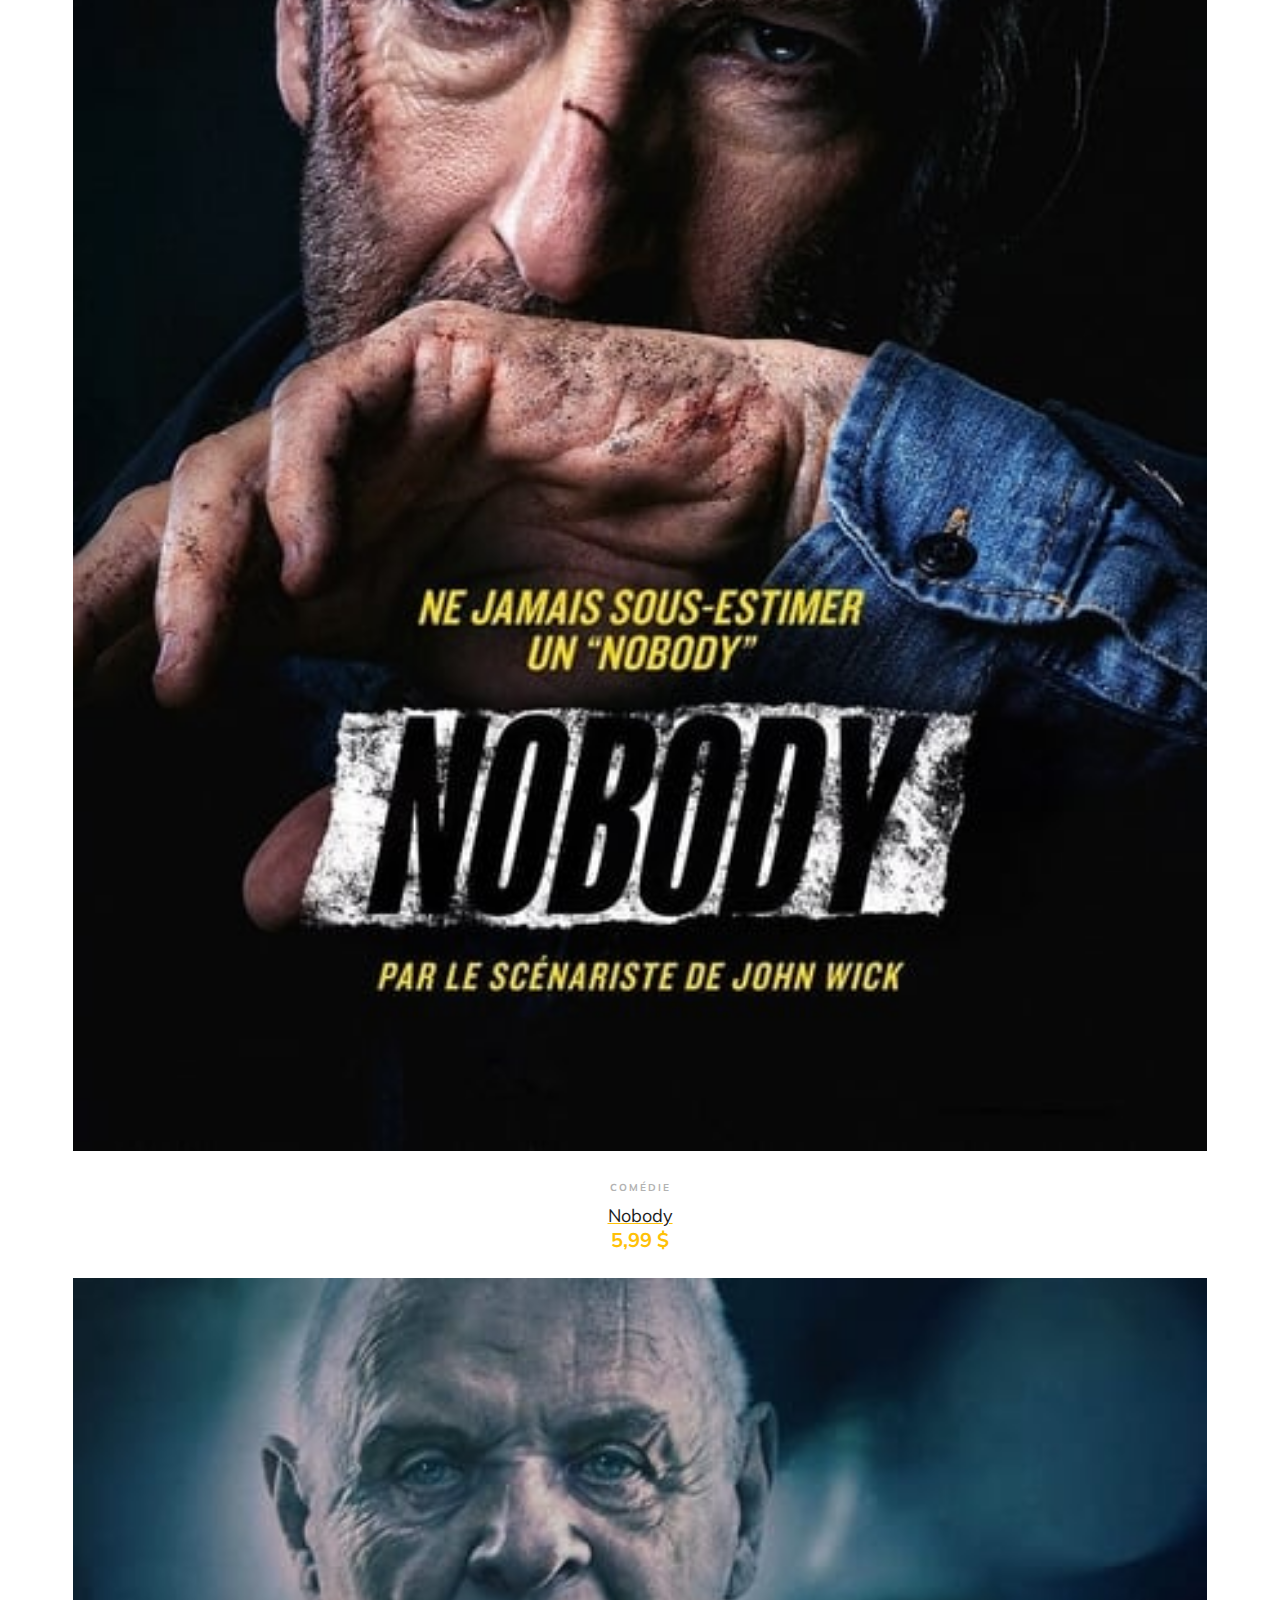
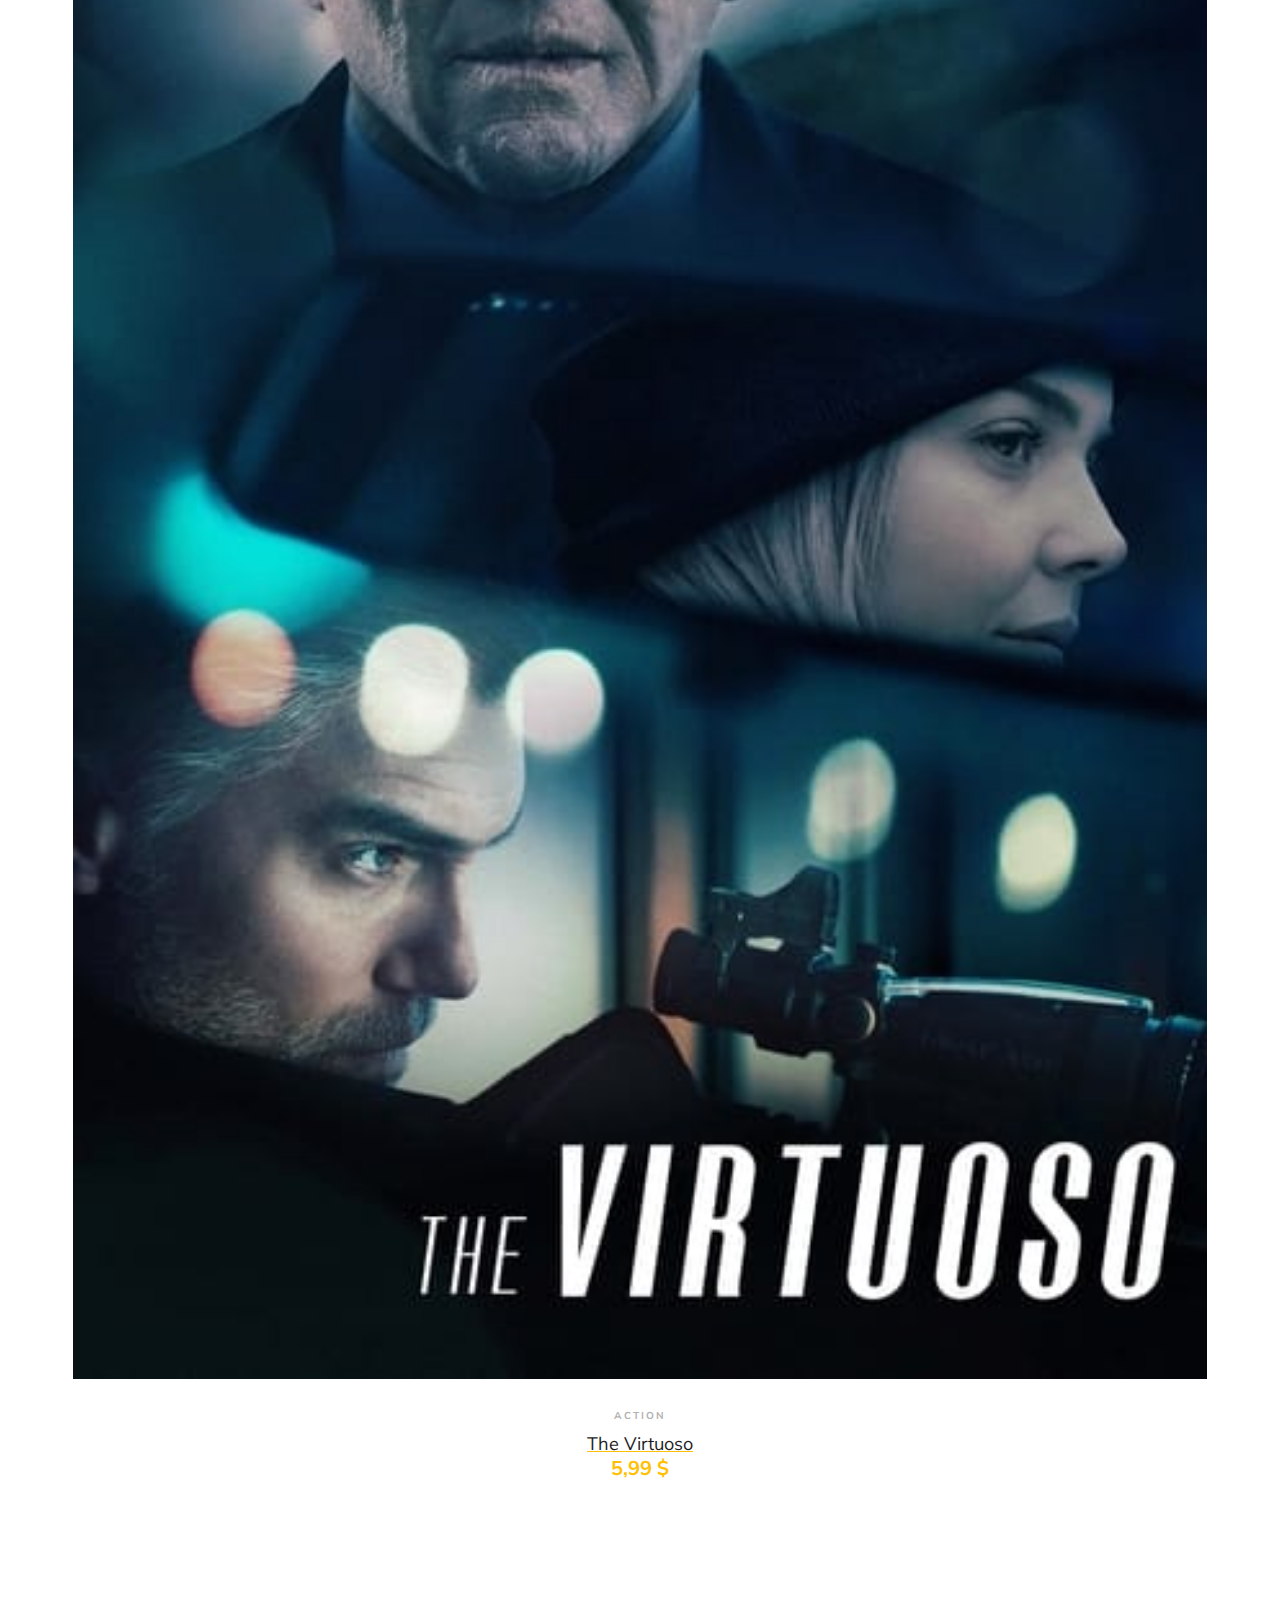
==== commit 18bad720: "completed the case swith for roles" ====
--- a/index.html
+++ b/index.html
@@ -64,35 +64,22 @@
     <!-- Hero Section Begin -->
     <section class="hero-section">
         <div class="hero-items owl-carousel">
-            <div class="single-hero-items set-bg" data-setbg="public/utilitaires/img/hero-1.jpg">
+            <div class="single-hero-items set-bg" data-setbg="public/images/background.jpg">
                 <div class="container">
-                    <div class="row">
-                        <div class="col-lg-5">
-                            <span>Bag,kids</span>
-                            <h1>Black friday</h1>
-                            <p>Lorem ipsum dolor sit amet, consectetur adipisicing elit, sed do eiusmod tempor
-                                incididunt ut labore et dolore</p>
-                            <a href="#" class="primary-btn">Shop Now</a>
-                        </div>
-                    </div>
-                    <div class="off-card">
-                        <h2>Sale <span>50%</span></h2>
-                    </div>
-                </div>
-            </div>
-            <div class="single-hero-items set-bg" data-setbg="public/utilitaires/img/hero-2.jpg">
-                <div class="container">
-                    <div class="row">
-                        <div class="col-lg-5">
-                            <span>Bag,kids</span>
-                            <h1>Black friday</h1>
-                            <p>Lorem ipsum dolor sit amet, consectetur adipisicing elit, sed do eiusmod tempor
-                                incididunt ut labore et dolore</p>
-                            <a href="#" class="primary-btn">Shop Now</a>
-                        </div>
-                    </div>
-                    <div class="off-card">
-                        <h2>Sale <span>50%</span></h2>
+                    <div class="row justify-content-around align-middle">
+                        <div class="align-middle col-8">
+                            <span>
+                                Science-Fiction, Action, Aventure, Thriller<br>
+                                <i class="fa fa-clock-o" aria-hidden="true"></i> 1h 49m
+                            </span>
+                            <h1 class="text-light">Chaos Walking</h1>
+                            <p class="text-light">Dans un futur proche, les femmes ont disparu. Le monde de Todd Hewitt n’est habité que par des hommes, tous soumis au Bruit, une mystérieuse force qui révèle leurs pensées et permet à chacun de connaître celles des autres. Lorsqu’une jeune femme, Viola, atterrit en catastrophe sur cette planète, elle s’y retrouve en grand danger… </p>
+                            <button href="#" class=" btn btn-warning primary-btn">Louer maintenant</button>
+                        </div>
+
+                        <div class="col mobile-display-none align-middle">
+                            <img src="public/images/chaos-walking.jpg" width="100%" style="max-width:300px">
+                        </div>
                     </div>
                 </div>
             </div>
@@ -104,32 +91,64 @@
     <div class="banner-section spad">
         <div class="container-fluid">
             <div class="row">
-                <div class="col-sm-12"><h4>En vedette cette semaine</h4></div>
-                <div class="col-lg-4">
-                    <div class="single-banner">
-                        <img src="public/utilitaires/img/banner-1.jpg" alt="">
-                        <div class="inner-text">
-                            <h4>Film 1</h4>
-                        </div>
-                    </div>
-                </div>
-                <div class="col-lg-4">
-                    <div class="single-banner">
-                        <img src="public/utilitaires/img/banner-2.jpg" alt="">
-                        <div class="inner-text">
-                            <h4>Film 2</h4>
-                        </div>
-                    </div>
-                </div>
-                <div class="col-lg-4">
-                    <div class="single-banner">
-                        <img src="public/utilitaires/img/banner-3.jpg" alt="">
-                        <div class="inner-text">
-                            <h4>Film 3</h4>
-                        </div>
-                    </div>
-                </div>
-            </div>
+                <div class="col-sm-12 pb-4 text-center"><h4>En vedette cette semaine</h4></div>
+            </div>
+            <div class="row col-md-8 offset-md-2">
+                <div class="row justify-content-between">
+                    <div class="col">
+                        <div class="card">
+                            <img class="card-img-top" src="public/images/chaos-walking.jpg" alt="Chaos Walking">
+                            <div class="card-body">
+                                <h5 class="card-title">Chaos Walking</h5>
+                                <p class="card-text"><i class="fa fa-clock-o" aria-hidden="true"></i> 1 h 49</p>
+                                <p class="card-text">
+                                    <i class="fa fa-star" aria-hidden="true"></i>
+                                    <i class="fa fa-star" aria-hidden="true"></i>
+                                    <i class="fa fa-star" aria-hidden="true"></i>
+                                    <i class="fa fa-star-half-o" aria-hidden="true"></i>
+                                    <i class="fa fa-star-o" aria-hidden="true"></i>
+                                </p>
+                                <a href="#" class="btn btn-warning">Détails</a>
+                            </div>
+                        </div>
+                    </div>
+                    <div class="col">
+                        <div class="card">
+                            <img class="card-img-top" src="public/images/inglourious-basterds.jpg" alt="Inglourious Basterds ">
+                            <div class="card-body">
+                                <h5 class="card-title">Inglourious Basterds</h5>
+                                <p class="card-text"><i class="fa fa-clock-o" aria-hidden="true"></i> 2 h 33m</p>
+                                <p class="card-text">
+                                    <i class="fa fa-star" aria-hidden="true"></i>
+                                    <i class="fa fa-star" aria-hidden="true"></i>
+                                    <i class="fa fa-star" aria-hidden="true"></i>
+                                    <i class="fa fa-star" aria-hidden="true"></i>
+                                    <i class="fa fa-star-half-o" aria-hidden="true"></i>
+                                </p>
+                                <a href="#" class="btn btn-warning">Détails</a>
+                            </div>
+                        </div>
+                    </div>
+                    <div class="col">
+                        <div class="card">
+                            <img class="card-img-top" src="public/images/the-virtuoso.jpg" alt="The Virtuoso">
+                            <div class="card-body">
+                                <h5 class="card-title">The Virtuoso</h5>
+                                <p class="card-text"><i class="fa fa-clock-o" aria-hidden="true"></i> 1 h 50</p>
+                                <p class="card-text">
+                                    <i class="fa fa-star" aria-hidden="true"></i>
+                                    <i class="fa fa-star" aria-hidden="true"></i>
+                                    <i class="fa fa-star" aria-hidden="true"></i>
+                                    <i class="fa fa-star-half-o" aria-hidden="true"></i>
+                                    <i class="fa fa-star-o" aria-hidden="true"></i>
+                                </p>
+                                <a href="#" class="btn btn-warning">Détails</a>
+                            </div>
+                        </div>
+                    </div>
+                </div>
+            </div>
+            
         </div>
     </div>
     <!-- Banner Section End -->
@@ -141,117 +160,163 @@
                 <div class="col-lg-8">
                     <div class="filter-control">
                         <ul>
-                            <li class="active">Clothings</li>
-                            <li>HandBag</li>
-                            <li>Shoes</li>
-                            <li>Accessories</li>
+                            <li class="active">Tous les films</li>
+                            <li>Action</li>
+                            <li>Comédie</li>
+                            <li>Drame</li>
+                            <li>Thriller</li>
                         </ul>
                     </div>
                     <div class="product-slider owl-carousel">
                         <div class="product-item">
                             <div class="pi-pic">
-                                <img src="public/utilitaires/img/products/man-1.jpg" alt="">
-                                <div class="sale">Sale</div>
+                                <img src="public/images/chaos-walking.jpg" alt="">
+                                <div class="sale"><i class="fa fa-paper-plane-o" aria-hidden="true"></i> Départ imminent</div>
                                 <div class="icon">
                                     <i class="icon_heart_alt"></i>
                                 </div>
                                 <ul>
                                     <li class="w-icon active"><a href="#"><i class="icon_bag_alt"></i></a></li>
-                                    <li class="quick-view"><a href="#">+ Quick View</a></li>
+                                    <li class="quick-view"><a href="#">Détails</a></li>
                                     <li class="w-icon"><a href="#"><i class="fa fa-random"></i></a></li>
                                 </ul>
                             </div>
                             <div class="pi-text">
-                                <div class="catagory-name">Coat</div>
+                                <div class="catagory-name">Thriller</div>
                                 <a href="#">
-                                    <h5>Pure Pineapple</h5>
+                                    <h5>Chaos Walking</h5>
                                 </a>
                                 <div class="product-price">
-                                    $14.00
-                                    <span>$35.00</span>
+                                    2,99 $
+                                    <span>5,99 $</span>
                                 </div>
                             </div>
                         </div>
                         <div class="product-item">
                             <div class="pi-pic">
-                                <img src="public/utilitaires/img/products/man-2.jpg" alt="">
+                                <img src="public/images/inglourious-basterds.jpg" alt="">
+                                <div class="sale"><i class="fa fa-paper-plane-o" aria-hidden="true"></i> Départ imminent</div>
                                 <div class="icon">
                                     <i class="icon_heart_alt"></i>
                                 </div>
                                 <ul>
                                     <li class="w-icon active"><a href="#"><i class="icon_bag_alt"></i></a></li>
-                                    <li class="quick-view"><a href="#">+ Quick View</a></li>
+                                    <li class="quick-view"><a href="#">Détails</a></li>
                                     <li class="w-icon"><a href="#"><i class="fa fa-random"></i></a></li>
                                 </ul>
                             </div>
                             <div class="pi-text">
-                                <div class="catagory-name">Shoes</div>
+                                <div class="catagory-name">Action</div>
                                 <a href="#">
-                                    <h5>Guangzhou sweater</h5>
+                                    <h5>Inglourious Basterds</h5>
                                 </a>
                                 <div class="product-price">
-                                    $13.00
+                                    2,99 $
+                                    <span>5,99 $</span>
                                 </div>
                             </div>
                         </div>
                         <div class="product-item">
                             <div class="pi-pic">
-                                <img src="public/utilitaires/img/products/man-3.jpg" alt="">
+                                <img src="public/images/22-contre-la-terre.jpg" alt="">
                                 <div class="icon">
                                     <i class="icon_heart_alt"></i>
                                 </div>
                                 <ul>
                                     <li class="w-icon active"><a href="#"><i class="icon_bag_alt"></i></a></li>
-                                    <li class="quick-view"><a href="#">+ Quick View</a></li>
+                                    <li class="quick-view"><a href="#">Détails</a></li>
                                     <li class="w-icon"><a href="#"><i class="fa fa-random"></i></a></li>
                                 </ul>
                             </div>
                             <div class="pi-text">
-                                <div class="catagory-name">Towel</div>
+                                <div class="catagory-name">Comédie</div>
                                 <a href="#">
-                                    <h5>Pure Pineapple</h5>
+                                    <h5>22 contre la terre</h5>
                                 </a>
                                 <div class="product-price">
-                                    $34.00
+                                    5,99 $
                                 </div>
                             </div>
                         </div>
                         <div class="product-item">
                             <div class="pi-pic">
-                                <img src="public/utilitaires/img/products/man-4.jpg" alt="">
+                                <img src="public/images/ferry.jpg" alt="Ferry">
                                 <div class="icon">
                                     <i class="icon_heart_alt"></i>
                                 </div>
                                 <ul>
                                     <li class="w-icon active"><a href="#"><i class="icon_bag_alt"></i></a></li>
-                                    <li class="quick-view"><a href="#">+ Quick View</a></li>
+                                    <li class="quick-view"><a href="#">Détails</a></li>
                                     <li class="w-icon"><a href="#"><i class="fa fa-random"></i></a></li>
                                 </ul>
                             </div>
                             <div class="pi-text">
-                                <div class="catagory-name">Towel</div>
+                                <div class="catagory-name">Drames</div>
                                 <a href="#">
-                                    <h5>Converse Shoes</h5>
+                                    <h5>Ferry</h5>
                                 </a>
                                 <div class="product-price">
-                                    $34.00
+                                    5,99 $
+                                </div>
+                            </div>
+                        </div>
+                        <div class="product-item">
+                            <div class="pi-pic">
+                                <img src="public/images/nobody.jpg" alt="">
+                                <div class="icon">
+                                    <i class="icon_heart_alt"></i>
+                                </div>
+                                <ul>
+                                    <li class="w-icon active"><a href="#"><i class="icon_bag_alt"></i></a></li>
+                                    <li class="quick-view"><a href="#">Détails</a></li>
+                                    <li class="w-icon"><a href="#"><i class="fa fa-random"></i></a></li>
+                                </ul>
+                            </div>
+                            <div class="pi-text">
+                                <div class="catagory-name">Comédie</div>
+                                <a href="#">
+                                    <h5>Nobody</h5>
+                                </a>
+                                <div class="product-price">
+                                    5,99 $
+                                </div>
+                            </div>
+                        </div>
+                        <div class="product-item">
+                            <div class="pi-pic">
+                                <img src="public/images/the-virtuoso.jpg" alt="The Virtuoso">
+                                <div class="icon">
+                                    <i class="icon_heart_alt"></i>
+                                </div>
+                                <ul>
+                                    <li class="w-icon active"><a href="#"><i class="icon_bag_alt"></i></a></li>
+                                    <li class="quick-view"><a href="#">Détails</a></li>
+                                    <li class="w-icon"><a href="#"><i class="fa fa-random"></i></a></li>
+                                </ul>
+                            </div>
+                            <div class="pi-text">
+                                <div class="catagory-name">Action</div>
+                                <a href="#">
+                                    <h5>The Virtuoso</h5>
+                                </a>
+                                <div class="product-price">
+                                    5,99 $
                                 </div>
                             </div>
                         </div>
                     </div>
                 </div>
                 <div class="col-lg-3 offset-lg-1">
-                    <div class="product-large set-bg m-large" data-setbg="public/utilitaires/img/products/man-large.jpg">
-                        <h2>Men’s</h2>
-                        <a href="#">Discover More</a>
+                    <div class="product-large set-bg m-large" data-setbg="public/images/all-light-everywhere.jpg">
+                        <h2>À venir</h2>
+                        <h5 class="text-light">All Light, Everywhere</h5>
+                        <a href="#">En savoir plus</a>
                     </div>
                 </div>
             </div>
         </div>
     </section>
     <!-- Man Banner Section End -->
-
-    
 
     <!-- Modals -->
     <!-- modal s'enregistrer -->
@@ -380,22 +445,14 @@
                             <li>Téléphone: 1 (800) 555-1234</li>
                             <li>Courriel: support@StreamTopia.com</li>
                         </ul>
-                        <div class="footer-social">
-                            <a href="#"><i class="fa fa-facebook"></i></a>
-                            <a href="#"><i class="fa fa-instagram"></i></a>
-                            <a href="#"><i class="fa fa-twitter"></i></a>
-                            <a href="#"><i class="fa fa-pinterest"></i></a>
-                        </div>
                     </div>
                 </div>
                 <div class="col-md-6">
                     <div class="footer-widget">
                         <h5>Information</h5>
                         <ul>
-                            <li><a href="#">About Us</a></li>
-                            <li><a href="#">Checkout</a></li>
+                            <li><a href="#">À propos</a></li>
                             <li><a href="#">Contact</a></li>
-                            <li><a href="#">Serivius</a></li>
                         </ul>
                     </div>
                 </div>
--- a/public/utilitaires/css/style.css
+++ b/public/utilitaires/css/style.css
@@ -0,0 +1,4313 @@
+/******************************************************************
+  Template Name: Fashi
+  Description: Fashi eCommerce HTML Template
+  Author: Colorlib
+  Author URI: https://colorlib.com/
+  Version: 1.0
+  Created: Colorlib
+******************************************************************/
+
+/*------------------------------------------------------------------
+[Table of contents]
+
+1.  Template default CSS
+	1.1	Variables
+	1.2	Mixins
+	1.3	Flexbox
+	1.4	Reset
+2.  Helper Css
+3.  Header Section
+4.  Hero Section
+5.  Banner Section
+6.  Deal Of The Week
+7.  Latest Blog
+8.  Logo Carousel
+9.  Contact
+10.  Footer
+
+-------------------------------------------------------------------*/
+
+/*----------------------------------------*/
+/* Template default CSS
+/*----------------------------------------*/
+
+html,
+body {
+	height: 100%;
+	font-family: "Muli", sans-serif;
+	-webkit-font-smoothing: antialiased;
+	font-smoothing: antialiased;
+}
+
+h1,
+h2,
+h3,
+h4,
+h5,
+h6 {
+	margin: 0;
+	color: #111111;
+	font-weight: 400;
+	font-family: "Muli", sans-serif;
+}
+
+h1 {
+	font-size: 70px;
+}
+
+h2 {
+	font-size: 36px;
+}
+
+h3 {
+	font-size: 30px;
+}
+
+h4 {
+	font-size: 24px;
+}
+
+h5 {
+	font-size: 18px;
+}
+
+h6 {
+	font-size: 16px;
+}
+
+p {
+	font-size: 16px;
+	font-family: "Muli", sans-serif;
+	color: #636363;
+	font-weight: 400;
+	line-height: 26px;
+	margin: 0 0 15px 0;
+}
+
+img {
+	max-width: 100%;
+}
+
+input:focus,
+select:focus,
+button:focus,
+textarea:focus {
+	outline: none;
+}
+
+a:hover,
+a:focus {
+	text-decoration: none;
+	outline: none;
+	color: #fff;
+}
+
+ul,
+ol {
+	padding: 0;
+	margin: 0;
+}
+
+/*---------------------
+  Helper CSS
+-----------------------*/
+
+.section-title {
+	margin-bottom: 40px;
+	text-align: center;
+}
+
+.section-title .product-price {
+	font-size: 24px;
+	font-weight: 700;
+	color: #FFC107;
+}
+
+.section-title .product-price span {
+	font-size: 16px;
+	font-weight: 400;
+	color: #636363;
+}
+
+.section-title h2 {
+	color: #1c1c1e;
+	font-size: 36px;
+	font-weight: 700;
+	margin-bottom: 38px;
+	position: relative;
+}
+
+.section-title h2:before {
+	position: absolute;
+	left: 0;
+	right: 0;
+	bottom: -14px;
+	width: 80px;
+	height: 3px;
+	background: #FFC107;
+	content: "";
+	margin: 0 auto;
+}
+
+.section-title p {
+	color: #6e6e6e;
+}
+
+.set-bg {
+	background-repeat: no-repeat;
+	background-size: cover;
+	background-position: top center;
+}
+
+.spad {
+	padding-top: 100px;
+	padding-bottom: 100px;
+}
+
+.text-white h1,
+.text-white h2,
+.text-white h3,
+.text-white h4,
+.text-white h5,
+.text-white h6,
+.text-white p,
+.text-white span,
+.text-white li,
+.text-white a {
+	color: #fff;
+}
+
+/* buttons */
+
+.primary-btn {
+	display: inline-block;
+	font-size: 14px;
+	font-weight: 700;
+	padding: 12px 30px;
+	color: #ffffff;
+	background: #FFC107;
+	text-transform: uppercase;
+}
+
+.site-btn {
+	color: #ffffff;
+	background: #FFC107;
+	border: 1px solid #FFC107;
+	font-size: 14px;
+	font-weight: 700;
+	text-transform: uppercase;
+	padding: 13px 45px 11px;
+	cursor: pointer;
+}
+
+/* Preloder */
+
+#preloder {
+	position: fixed;
+	width: 100%;
+	height: 100%;
+	top: 0;
+	left: 0;
+	z-index: 999999;
+	background: #000;
+}
+
+.loader {
+	width: 40px;
+	height: 40px;
+	position: absolute;
+	top: 50%;
+	left: 50%;
+	margin-top: -13px;
+	margin-left: -13px;
+	border-radius: 60px;
+	animation: loader 0.8s linear infinite;
+	-webkit-animation: loader 0.8s linear infinite;
+}
+
+@keyframes loader {
+	0% {
+		-webkit-transform: rotate(0deg);
+		transform: rotate(0deg);
+		border: 4px solid #f44336;
+		border-left-color: transparent;
+	}
+	50% {
+		-webkit-transform: rotate(180deg);
+		transform: rotate(180deg);
+		border: 4px solid #673ab7;
+		border-left-color: transparent;
+	}
+	100% {
+		-webkit-transform: rotate(360deg);
+		transform: rotate(360deg);
+		border: 4px solid #f44336;
+		border-left-color: transparent;
+	}
+}
+
+@-webkit-keyframes loader {
+	0% {
+		-webkit-transform: rotate(0deg);
+		border: 4px solid #f44336;
+		border-left-color: transparent;
+	}
+	50% {
+		-webkit-transform: rotate(180deg);
+		border: 4px solid #673ab7;
+		border-left-color: transparent;
+	}
+	100% {
+		-webkit-transform: rotate(360deg);
+		border: 4px solid #f44336;
+		border-left-color: transparent;
+	}
+}
+
+/*---------------------
+  Header
+-----------------------*/
+
+.ht-right .lan-selector {
+	max-width: 142px;
+	cursor: pointer;
+	display: inline-block;
+	position: relative;
+}
+
+.ht-right .lan-selector .ddcommon {
+	max-width: 142px;
+	-webkit-box-shadow: none !important;
+	box-shadow: none !important;
+	outline: none;
+	cursor: pointer;
+	padding: 0 20px;
+}
+
+.ht-right .lan-selector .ddcommon .ddTitle .ddTitleText img {
+	padding-right: 5px;
+}
+
+.ht-right .lan-selector .ddcommon .ddTitle .ddTitleText span {
+	font-size: 14px;
+	color: #1c1c1e;
+}
+
+.ht-right .lan-selector .ddcommon .ddTitle .ddArrow:before {
+	content: "3";
+	font-family: "ElegantIcons";
+	font-size: 14px;
+	color: #636363;
+	float: right;
+	position: relative;
+	right: 0;
+	line-height: 26px;
+}
+
+.ht-right .lan-selector .ddcommon .ddChild {
+	background: #fff;
+	max-width: 142px;
+	width: 100%;
+	position: relative;
+	left: 0;
+}
+
+.ht-right .lan-selector .ddcommon .ddChild ul {
+	width: 100%;
+	max-width: 142px;
+}
+
+.ht-right .lan-selector .ddcommon .ddChild ul li {
+	line-height: 23px;
+	padding: 0px 10px;
+	list-style: none;
+}
+
+.ht-right .lan-selector .ddcommon .ddChild ul li img {
+	padding-right: 10px;
+}
+
+.ht-right .lan-selector .ddcommon .ddChild ul li span {
+	font-size: 13px;
+	color: #000;
+	letter-spacing: 0.325px;
+}
+
+.header-top {
+	display: -webkit-box;
+	display: -ms-flexbox;
+	display: flex;
+	border-bottom: 1px solid #e5e5e5;
+}
+
+.header-top .ht-left {
+	float: left;
+}
+
+.header-top .ht-left .mail-service {
+	font-size: 16px;
+	color: #1c1c1e;
+	float: left;
+	border-right: 1px solid #E5E5E5;
+	padding-top: 15px;
+	padding-bottom: 15px;
+	padding-right: 20px;
+}
+
+.header-top .ht-left .mail-service i {
+	margin-right: 5px;
+}
+
+.header-top .ht-left .phone-service {
+	float: right;
+	font-size: 14px;
+	color: #1c1c1e;
+	line-height: 27px;
+	padding-top: 15px;
+	padding-bottom: 12px;
+	padding-left: 20px;
+}
+
+.header-top .ht-left .phone-service i {
+	margin-right: 5px;
+}
+
+.header-top .ht-right {
+	float: right;
+}
+
+.header-top .ht-right .login-panel {
+	float: right;
+	font-size: 14px;
+	color: #1c1c1e;
+	display: inline-block;
+	padding-left: 20px;
+	border-left: 1px solid #e5e5e5;
+	padding-top: 18px;
+	padding-bottom: 15px;
+}
+
+.header-top .ht-right .login-panel i {
+	margin-right: 8px;
+}
+
+.header-top .ht-right .lan-selector {
+	float: right;
+	margin-top: 15px;
+	margin-bottom: 13px;
+}
+
+.header-top .ht-right .top-social {
+	float: right;
+	padding-right: 20px;
+	padding-top: 15px;
+	padding-bottom: 15px;
+	border-right: 1px solid #e5e5e5;
+}
+
+.header-top .ht-right .top-social a {
+	color: #1c1c1e;
+	font-size: 14px;
+	display: inline-block;
+	margin-left: 15px;
+}
+
+.inner-header {
+	padding: 39px 0;
+}
+
+.inner-header .logo {
+	padding: 12px 0;
+}
+
+.inner-header .logo a {
+	display: inline-block;
+}
+
+.inner-header .advanced-search {
+	height: 50px;
+	border: 1px solid #ebebeb;
+}
+
+.inner-header .advanced-search .category-btn {
+	max-width: 30%;
+	float: left;
+	background: transparent;
+	border: none;
+	padding-left: 23px;
+	padding-top: 11px;
+	padding-bottom: 13px;
+	padding-right: 60px;
+	font-size: 16px;
+	color: #1c1c1e;
+	position: relative;
+}
+
+.inner-header .advanced-search .category-btn:before {
+	position: absolute;
+	right: 0;
+	top: 14px;
+	width: 1px;
+	height: 20px;
+	background: #e5e5e5;
+	content: "";
+}
+
+.inner-header .advanced-search .category-btn:after {
+	position: absolute;
+	right: 11px;
+	top: 10px;
+	content: "3";
+	font-family: "ElegantIcons";
+	font-size: 16px;
+	color: #b2b2b2;
+}
+
+.inner-header .advanced-search .input-group {
+	max-width: 70%;
+	height: 100%;
+}
+
+.inner-header .advanced-search .input-group input {
+	width: 100%;
+	height: 100%;
+	border: none;
+	font-size: 16px;
+	color: #d1d1d1;
+	padding-left: 20px;
+}
+
+.inner-header .advanced-search .input-group button {
+	font-size: 16px;
+	color: #ffffff;
+	position: absolute;
+	right: -3px;
+	top: -1px;
+	border: 1px solid #FFC107;
+	background: #FFC107;
+	padding: 12px 16px 12px;
+	cursor: pointer;
+}
+
+.inner-header .nav-right {
+	padding: 10px 0;
+}
+
+.inner-header .nav-right li {
+	list-style: none;
+	display: inline-block;
+	font-size: 20px;
+	margin-left: 15px;
+}
+
+.inner-header .nav-right li.heart-icon a {
+	color: #1c1c1e;
+	position: relative;
+	display: inline-block;
+}
+
+.inner-header .nav-right li.heart-icon a span {
+	position: absolute;
+	right: -8px;
+	top: -1px;
+	height: 15px;
+	width: 15px;
+	background: #FFC107;
+	color: #ffffff;
+	border-radius: 50%;
+	font-size: 11px;
+	font-weight: 700;
+	text-align: center;
+	line-height: 15px;
+}
+
+.inner-header .nav-right li.cart-icon {
+	position: relative;
+}
+
+.inner-header .nav-right li.cart-icon:hover .cart-hover {
+	opacity: 1;
+	visibility: visible;
+	top: 60px;
+}
+
+.inner-header .nav-right li.cart-icon a {
+	color: #1c1c1e;
+	position: relative;
+	display: inline-block;
+}
+
+.inner-header .nav-right li.cart-icon a span {
+	position: absolute;
+	right: -8px;
+	top: -1px;
+	height: 15px;
+	width: 15px;
+	background: #FFC107;
+	color: #ffffff;
+	border-radius: 50%;
+	font-size: 11px;
+	font-weight: 700;
+	text-align: center;
+	line-height: 15px;
+}
+
+.inner-header .nav-right li.cart-icon .cart-hover {
+	position: absolute;
+	right: -70px;
+	top: 100px;
+	width: 350px;
+	background: #ffffff;
+	z-index: 99;
+	text-align: left;
+	padding: 30px;
+	opacity: 0;
+	visibility: hidden;
+	-webkit-box-shadow: 0 13px 32px rgba(51, 51, 51, 0.1);
+	box-shadow: 0 13px 32px rgba(51, 51, 51, 0.1);
+	-webkit-transition: all 0.3s;
+	-o-transition: all 0.3s;
+	transition: all 0.3s;
+}
+
+.inner-header .nav-right li.cart-icon .cart-hover .select-items table {
+	width: 100%;
+}
+
+.inner-header .nav-right li.cart-icon .cart-hover .select-items table tr td {
+	padding-bottom: 20px;
+}
+
+.inner-header .nav-right li.cart-icon .cart-hover .select-items table tr td.si-pic img {
+	border: 1px solid #ebebeb;
+}
+
+.inner-header .nav-right li.cart-icon .cart-hover .select-items table tr td.si-text {
+	padding-left: 18px;
+}
+
+.inner-header .nav-right li.cart-icon .cart-hover .select-items table tr td.si-text .product-selected p {
+	color: #FFC107;
+	line-height: 30px;
+	margin-bottom: 7px;
+}
+
+.inner-header .nav-right li.cart-icon .cart-hover .select-items table tr td.si-text .product-selected h6 {
+	color: #232530;
+}
+
+.inner-header .nav-right li.cart-icon .cart-hover .select-items table tr td.si-close {
+	color: #1c1c1e;
+	font-size: 16px;
+	cursor: pointer;
+}
+
+.inner-header .nav-right li.cart-icon .cart-hover .select-total {
+	overflow: hidden;
+	border-top: 1px solid #e5e5e5;
+	padding-top: 26px;
+	margin-bottom: 30px;
+}
+
+.inner-header .nav-right li.cart-icon .cart-hover .select-total span {
+	font-size: 14px;
+	color: #FFC107;
+	text-transform: uppercase;
+	letter-spacing: 0.5px;
+	float: left;
+}
+
+.inner-header .nav-right li.cart-icon .cart-hover .select-total h5 {
+	color: #FFC107;
+	float: right;
+}
+
+.inner-header .nav-right li.cart-icon .cart-hover .select-button .view-card {
+	font-size: 12px;
+	letter-spacing: 2px;
+	display: block;
+	text-align: center;
+	background: #191919;
+	color: #ffffff;
+	padding: 15px 30px 12px;
+	margin-bottom: 10px;
+}
+
+.inner-header .nav-right li.cart-icon .cart-hover .select-button .checkout-btn {
+	font-size: 12px;
+	letter-spacing: 2px;
+	display: block;
+	text-align: center;
+	color: #ffffff;
+	padding: 15px 30px 12px;
+}
+
+.inner-header .nav-right li.cart-price {
+	font-size: 18px;
+	font-weight: 700;
+	color: #1c1c1e;
+}
+
+.nav-item {
+	background: #1c1c1e;
+	display: -webkit-box;
+	display: -ms-flexbox;
+	display: flex;
+}
+
+.nav-item .nav-depart {
+	float: left;
+}
+
+.nav-item .nav-depart .depart-btn {
+	background: #3b3b3b;
+	color: #ffffff;
+	padding: 14px 84px 14px 18px;
+	cursor: pointer;
+	position: relative;
+}
+
+.nav-item .nav-depart .depart-btn:hover .depart-hover {
+	top: 52px;
+	opacity: 1;
+	visibility: visible;
+	z-index: 99;
+}
+
+.nav-item .nav-depart .depart-btn:before {
+	position: absolute;
+	color: #ffffff;
+	right: 20px;
+	top: 13px;
+	content: "";
+	font-family: FontAwesome;
+	font-size: 18px;
+}
+
+.nav-item .nav-depart .depart-btn i {
+	color: #ffffff;
+	font-size: 16px;
+}
+
+.nav-item .nav-depart .depart-btn span {
+	font-size: 14px;
+	font-weight: 700;
+	text-transform: uppercase;
+	margin-left: 16px;
+}
+
+.nav-item .nav-depart .depart-btn .depart-hover {
+	position: absolute;
+	width: 100%;
+	background: #fff;
+	left: 0;
+	top: 62px;
+	opacity: 0;
+	visibility: hidden;
+	padding-bottom: 29px;
+	-webkit-box-shadow: 0 13px 32px rgba(51, 51, 51, 0.1);
+	box-shadow: 0 13px 32px rgba(51, 51, 51, 0.1);
+	-webkit-transition: all 0.3s;
+	-o-transition: all 0.3s;
+	transition: all 0.3s;
+}
+
+.nav-item .nav-depart .depart-btn .depart-hover li {
+	list-style: none;
+}
+
+.nav-item .nav-depart .depart-btn .depart-hover li.active a {
+	color: #FFC107;
+}
+
+.nav-item .nav-depart .depart-btn .depart-hover li a {
+	display: block;
+	font-size: 16px;
+	color: #000000;
+	padding-left: 40px;
+	padding-top: 16px;
+	padding-right: 30px;
+	-webkit-transition: all 0.3s;
+	-o-transition: all 0.3s;
+	transition: all 0.3s;
+}
+
+.nav-item .nav-depart .depart-btn .depart-hover li a:hover {
+	color: #FFC107;
+}
+
+.nav-item .nav-menu {
+	display: -webkit-inline-box;
+	display: -ms-inline-flexbox;
+	display: inline-flex;
+	position: relative;
+}
+
+.nav-item .nav-menu li {
+	list-style: none;
+	display: inline-block;
+	margin-left: -5px;
+	position: relative;
+}
+
+.nav-item .nav-menu li.active a {
+	background: #FFC107;
+}
+
+.nav-item .nav-menu li a {
+	font-size: 14px;
+	font-weight: 700;
+	display: block;
+	color: #ffffff;
+	border-right: 2px solid #3b3b3b;
+	text-transform: uppercase;
+	padding: 16px 42px 15px;
+	-webkit-transition: all 0.3s;
+	-o-transition: all 0.3s;
+	transition: all 0.3s;
+}
+
+.nav-item .nav-menu li:hover>a {
+	background: #FFC107;
+}
+
+.nav-item .nav-menu li:hover .dropdown {
+	opacity: 1;
+	visibility: visible;
+	top: 52px;
+}
+
+.nav-item .nav-menu li .dropdown {
+	position: absolute;
+	right: 0;
+	top: 82px;
+	width: 200px;
+	z-index: 99;
+	background: #1c1c1e;
+	opacity: 0;
+	visibility: hidden;
+	-webkit-transition: all 0.3s;
+	-o-transition: all 0.3s;
+	transition: all 0.3s;
+}
+
+.nav-item .nav-menu li .dropdown li {
+	display: block;
+	margin-left: 0;
+}
+
+.nav-item .nav-menu li .dropdown li:hover>a {
+	background: transparent;
+	color: #FFC107;
+}
+
+.nav-item .nav-menu li .dropdown li a {
+	border-right: 0;
+	padding: 13px 20px 12px 30px;
+	text-transform: capitalize;
+}
+
+.slicknav_menu {
+	display: none;
+}
+
+/*---------------------
+  Hero Section
+-----------------------*/
+
+.hero-items .single-hero-items {
+	height: 600px;
+	padding-top: 100px;
+	padding-bottom:100px;
+}
+
+.hero-items .single-hero-items span {
+	color: #FFC107;
+	font-size: 12px;
+	font-weight: 700;
+	letter-spacing: 2px;
+	text-transform: uppercase;
+	line-height: 28px;
+	display: inline-block;
+	position: relative;
+	top: 50px;
+	opacity: 0;
+}
+
+.hero-items .single-hero-items h1 {
+	color: #1c1c1e;
+	font-size: 72px;
+	font-weight: 700;
+	margin-bottom: 6px;
+	position: relative;
+	top: 50px;
+	opacity: 0;
+}
+
+.hero-items .single-hero-items p {
+	margin-bottom: 42px;
+	position: relative;
+	top: 100px;
+	opacity: 0;
+}
+
+.hero-items .single-hero-items .primary-btn {
+	position: relative;
+	top: 100px;
+	opacity: 0;
+}
+
+.hero-items .off-card {
+	height: 154px;
+	width: 154px;
+	padding-top: 40px;
+	border-radius: 50%;
+	text-align: center;
+	line-height: 140px;
+	position: absolute;
+	left: 47%;
+	top: 160px;
+	background: #FFC107;
+	z-index: 1;
+	-webkit-transform: rotate(45deg);
+	-ms-transform: rotate(45deg);
+	transform: rotate(45deg);
+	opacity: 0;
+}
+
+.hero-items .off-card:after {
+	position: absolute;
+	left: 5px;
+	top: 5px;
+	width: calc(100% - 10px);
+	height: calc(100% - 10px);
+	border: 2px dashed #ffffff;
+	content: "";
+	border-radius: 50%;
+	z-index: -1;
+}
+
+.hero-items .off-card h2 {
+	font-size: 32px;
+	font-weight: 700;
+	color: #ffffff;
+	text-transform: uppercase;
+}
+
+.hero-items .off-card h2 span {
+	display: block;
+	font-size: 32px;
+	font-weight: 700;
+	color: #ffffff;
+	text-transform: uppercase;
+	margin-top: 6px;
+}
+
+.hero-items .owl-item.active .single-hero-items span,
+.hero-items .owl-item.active .single-hero-items h1,
+.hero-items .owl-item.active .single-hero-items p,
+.hero-items .owl-item.active .single-hero-items .primary-btn {
+	top: 0;
+	opacity: 1;
+}
+
+.hero-items .owl-item.active .single-hero-items span {
+	-webkit-transition: all 0.2s ease 0.2s;
+	-o-transition: all 0.2s ease 0.2s;
+	transition: all 0.2s ease 0.2s;
+}
+
+.hero-items .owl-item.active .single-hero-items h1 {
+	-webkit-transition: all 0.4s ease 0.4s;
+	-o-transition: all 0.4s ease 0.4s;
+	transition: all 0.4s ease 0.4s;
+}
+
+.hero-items .owl-item.active .single-hero-items p {
+	-webkit-transition: all 0.6s ease 0.6s;
+	-o-transition: all 0.6s ease 0.6s;
+	transition: all 0.6s ease 0.6s;
+}
+
+.hero-items .owl-item.active .single-hero-items .primary-btn {
+	-webkit-transition: all 0.8s ease 0.8s;
+	-o-transition: all 0.8s ease 0.8s;
+	transition: all 0.8s ease 0.8s;
+}
+
+.hero-items .owl-item.active .single-hero-items .off-card {
+	opacity: 1;
+	-webkit-transform: rotate(0deg);
+	-ms-transform: rotate(0deg);
+	transform: rotate(0deg);
+	-webkit-transition: all 1s ease 1s;
+	-o-transition: all 1s ease 1s;
+	transition: all 1s ease 1s;
+}
+
+.hero-items .owl-nav button[type=button] {
+	font-size: 30px;
+	position: absolute;
+	left: 40px;
+	top: 45%;
+	color: #1c1c1e;
+}
+
+.hero-items .owl-nav button[type=button]:hover {
+	color: #dfad51;
+}
+
+.hero-items .owl-nav button[type=button].owl-next {
+	left: auto;
+	right: 40px;
+}
+
+/*---------------------
+  Banner Section
+-----------------------*/
+
+.banner-section {
+	padding: 80px 50px;
+}
+
+.single-banner {
+	position: relative;
+	z-index: 1;
+}
+
+.single-banner:hover::before {
+	-webkit-transform: scale(1);
+	-ms-transform: scale(1);
+	transform: scale(1);
+}
+
+.single-banner::before {
+	position: absolute;
+	left: 35px;
+	top: 30px;
+	border: 13px solid #ffffff;
+	content: "";
+	opacity: 0.3;
+	width: calc(100% - 70px);
+	height: calc(100% - 60px);
+	-webkit-transform: scale(0);
+	-ms-transform: scale(0);
+	transform: scale(0);
+	-webkit-transition: all 0.3s;
+	-o-transition: all 0.3s;
+	transition: all 0.3s;
+}
+
+.single-banner img {
+	min-width: 100%;
+}
+
+.single-banner .inner-text {
+	position: absolute;
+	left: 0;
+	top: 0;
+	display: -webkit-box;
+	display: -ms-flexbox;
+	display: flex;
+	-webkit-box-pack: center;
+	-ms-flex-pack: center;
+	justify-content: center;
+	width: 100%;
+	-webkit-box-align: center;
+	-ms-flex-align: center;
+	align-items: center;
+	height: 100%;
+}
+
+.single-banner .inner-text h4 {
+	color: #1c1c1e;
+	font-weight: 700;
+	padding: 11px 28px;
+	background: #ffffff;
+	border-radius: 2px;
+}
+
+/*---------------------
+  Women Banner Section
+-----------------------*/
+
+.women-banner {
+	padding-right: 65px;
+	padding-left: 65px;
+	padding-top: 0;
+	padding-bottom: 80px;
+}
+
+.product-large {
+	height: 620px;
+	margin-left: -15px;
+	margin-right: -15px;
+	text-align: center;
+	padding-top: 285px;
+}
+
+.product-large h2 {
+	color: #ffffff;
+	font-size: 48px;
+	font-weight: 700;
+	margin-bottom: 18px;
+}
+
+.product-large a {
+	color: #ffffff;
+	font-size: 18px;
+	font-weight: 500;
+	display: inline-block;
+	position: relative;
+}
+
+.product-large a:before {
+	position: absolute;
+	left: 0;
+	bottom: -4px;
+	width: 100%;
+	height: 2px;
+	background: #ffffff;
+	content: "";
+}
+
+.filter-control {
+	text-align: center;
+	margin-bottom: 45px;
+	padding-top: 32px;
+}
+
+.filter-control ul li {
+	list-style: none;
+	display: inline-block;
+	font-size: 20px;
+	color: #b2b2b2;
+	margin-right: 22px;
+	position: relative;
+	cursor: pointer;
+}
+
+.filter-control ul li.active {
+	color: #171717;
+}
+
+.filter-control ul li.active:before {
+	opacity: 1;
+}
+
+.filter-control ul li:before {
+	position: absolute;
+	left: 0;
+	bottom: -3px;
+	width: 100%;
+	height: 2px;
+	background: #171717;
+	content: "";
+	opacity: 0;
+}
+
+.filter-control ul li:last-child {
+	margin-right: 0;
+}
+
+.product-slider .owl-nav button[type=button] {
+	font-size: 30px;
+	position: absolute;
+	left: -62px;
+	top: 25%;
+	color: #171717;
+	opacity: 0.3;
+}
+
+.product-slider .owl-nav button[type=button].owl-next {
+	left: auto;
+	right: -62px;
+	color: #171717;
+	opacity: 1;
+}
+
+.product-slider .owl-dots {
+	text-align: center;
+	margin-top: 27px;
+}
+
+.product-slider .owl-dots button {
+	width: 6px;
+	height: 6px;
+	background: #D8D9DA;
+	border-radius: 50%;
+	margin-right: 10px;
+	-webkit-transition: all 0.3s;
+	-o-transition: all 0.3s;
+	transition: all 0.3s;
+}
+
+.product-slider .owl-dots button:last-child {
+	margin-right: 0;
+}
+
+.product-slider .owl-dots button.active {
+	width: 30px;
+	background: #1c1c1e;
+	border-radius: 50px;
+}
+
+.product-item {
+	margin-bottom: 26px;
+}
+
+.product-item:hover .pi-pic .icon {
+	top: 15px;
+	opacity: 1;
+}
+
+.product-item:hover .pi-pic ul {
+	bottom: 0;
+}
+
+.product-item .pi-pic {
+	overflow: hidden;
+	position: relative;
+}
+
+.product-item .pi-pic img {
+	min-width: 100%;
+}
+
+.product-item .pi-pic .sale {
+	color: #ffffff;
+	font-size: 10px;
+	background: #FF4E50;
+	position: absolute;
+	left: 0;
+	top: 20px;
+	padding: 5px 10px;
+	text-transform: uppercase;
+}
+
+.product-item .pi-pic .sale.pp-sale {
+	background: #FFC107;
+}
+
+.product-item .pi-pic .icon {
+	font-size: 20px;
+	color: #1c1c1e;
+	position: absolute;
+	right: 21px;
+	top: -15px;
+	cursor: pointer;
+	-webkit-transition: all 0.3s;
+	-o-transition: all 0.3s;
+	transition: all 0.3s;
+	opacity: 0;
+}
+
+.product-item .pi-pic ul {
+	position: absolute;
+	left: 0;
+	bottom: -52px;
+	-webkit-transition: all 0.3s;
+	-o-transition: all 0.3s;
+	transition: all 0.3s;
+	text-align: center;
+	width: 100%;
+}
+
+.product-item .pi-pic ul li {
+	list-style: none;
+	display: inline-block;
+	background: #ffffff;
+}
+
+.product-item .pi-pic ul li.w-icon.active a {
+	background: #FFC107;
+	color: #ffffff;
+}
+
+.product-item .pi-pic ul li a {
+	font-size: 16px;
+	font-weight: 700;
+	color: #1c1c1e;
+	display: block;
+	padding: 16px 18px 12px 19px;
+}
+
+.product-item .pi-text {
+	text-align: center;
+	padding-top: 26px;
+}
+
+.product-item .pi-text .catagory-name {
+	font-size: 10px;
+	color: #b2b2b2;
+	font-weight: 700;
+	letter-spacing: 2px;
+	text-transform: uppercase;
+	margin-bottom: 10px;
+}
+
+.product-item .pi-text a {
+	display: block;
+}
+
+.product-item .pi-text a h5 {
+	color: #1c1c1e;
+}
+
+.product-item .pi-text .product-price {
+	color: #FFC107;
+	font-size: 20px;
+	font-weight: 700;
+}
+
+.product-item .pi-text .product-price span {
+	font-size: 14px;
+	font-weight: 400;
+	color: #b2b2b2;
+	text-decoration: line-through;
+}
+
+/*---------------------
+  Deal Of The Week
+-----------------------*/
+
+.deal-of-week {
+	padding-top: 80px;
+	padding-bottom: 80px;
+	margin-left: 65px;
+	margin-right: 65px;
+}
+
+.countdown-timer {
+	text-align: center;
+	margin-bottom: 50px;
+}
+
+.countdown-timer .cd-item {
+	display: inline-block;
+	background: #ffffff;
+	margin-right: 35px;
+	padding: 10px 14px;
+	border-radius: 5px;
+}
+
+.countdown-timer .cd-item:last-child {
+	margin-right: 0;
+}
+
+.countdown-timer .cd-item span {
+	color: #FFC107;
+	font-weight: 700;
+	line-height: 40px;
+	font-size: 36px;
+}
+
+.countdown-timer .cd-item p {
+	font-size: 16px;
+	color: #b2b2b2;
+	margin-bottom: 0;
+	text-transform: uppercase;
+	letter-spacing: 1.5px;
+}
+
+/*---------------------
+  Man Banner
+-----------------------*/
+
+.man-banner {
+	padding-right: 65px;
+	padding-left: 65px;
+	padding-top: 80px;
+	padding-bottom: 80px;
+}
+
+/*---------------------
+  Instagram Photo
+-----------------------*/
+
+.instagram-photo {
+	overflow: hidden;
+}
+
+.instagram-photo .insta-item {
+	float: left;
+	width: 16.66%;
+	height: 320px;
+	text-align: center;
+	position: relative;
+}
+
+.instagram-photo .insta-item:hover:before {
+	opacity: 1;
+}
+
+.instagram-photo .insta-item:hover .inside-text {
+	opacity: 1;
+	visibility: visible;
+	z-index: 99;
+}
+
+.instagram-photo .insta-item:before {
+	position: absolute;
+	left: 0;
+	top: 0;
+	width: 100%;
+	height: 100%;
+	background: rgba(0, 0, 0, 0.3);
+	content: "";
+	opacity: 0;
+	-webkit-transition: all 0.3s;
+	-webkit-transition: 0.3s;
+	-o-transition: 0.3s;
+	transition: 0.3s;
+}
+
+.instagram-photo .insta-item .inside-text {
+	padding-top: 130px;
+	opacity: 0;
+	visibility: hidden;
+	position: relative;
+	-webkit-transition: all 0.3s;
+	-webkit-transition: 0.3s;
+	-o-transition: 0.3s;
+	transition: 0.3s;
+}
+
+.instagram-photo .insta-item .inside-text i {
+	font-size: 30px;
+	color: #ffffff;
+}
+
+.instagram-photo .insta-item .inside-text h5 {
+	margin-top: 14px;
+}
+
+.instagram-photo .insta-item .inside-text h5 a {
+	color: #ffffff;
+}
+
+/*---------------------
+  Latest Blog
+-----------------------*/
+
+.latest-blog {
+	padding-top: 72px;
+	padding-bottom: 80px;
+}
+
+.latest-blog .section-title {
+	margin-bottom: 55px;
+}
+
+.single-latest-blog {
+	margin-bottom: 25px;
+}
+
+.single-latest-blog img {
+	min-width: 100%;
+}
+
+.single-latest-blog .latest-text {
+	padding-top: 25px;
+}
+
+.single-latest-blog .latest-text .tag-list {
+	margin-bottom: 8px;
+}
+
+.single-latest-blog .latest-text .tag-list .tag-item {
+	font-size: 16px;
+	color: #a2a1a1;
+	display: inline-block;
+	margin-right: 15px;
+}
+
+.single-latest-blog .latest-text .tag-list .tag-item i {
+	color: #FFC107;
+}
+
+.single-latest-blog .latest-text a {
+	display: block;
+}
+
+.single-latest-blog .latest-text a h4 {
+	color: #1c1c1e;
+	font-weight: 700;
+	line-height: 30px;
+	margin-bottom: 16px;
+}
+
+.benefit-items {
+	border: 1px solid #ebebeb;
+	margin-top: 45px;
+}
+
+.benefit-items .single-benefit {
+	padding-top: 30px;
+	padding-bottom: 25px;
+	padding-left: 55px;
+	padding-right: 55px;
+	border-right: 1px solid #F3F4F0;
+}
+
+.benefit-items .single-benefit .sb-icon {
+	float: left;
+	margin-right: 20px;
+}
+
+.benefit-items .single-benefit .sb-text {
+	display: table;
+}
+
+.benefit-items .single-benefit .sb-text h6 {
+	color: #1c1c1e;
+	line-height: 20px;
+	font-weight: 700;
+	text-transform: uppercase;
+}
+
+.benefit-items .single-benefit .sb-text p {
+	margin-bottom: 0;
+	color: #1c1c1e;
+	line-height: 20px;
+}
+
+/*---------------------
+  Partner Logo
+-----------------------*/
+
+.partner-logo {
+	background: #303030;
+	padding: 38px 0;
+}
+
+.logo-carousel .logo-item {
+	display: table;
+}
+
+.logo-carousel .logo-item .tablecell-inner {
+	display: table-cell;
+	height: 45px;
+	vertical-align: middle;
+}
+
+.owl-carousel .owl-item img {
+	display: block;
+	width: auto;
+}
+
+/*---------------------
+  Footer
+-----------------------*/
+
+.footer-section {
+	background: #191919;
+	padding-top: 75px;
+}
+
+.footer-left {
+	margin-bottom: 30px;
+}
+
+.footer-left .footer-logo {
+	margin-bottom: 24px;
+}
+
+.footer-left .footer-logo a {
+	display: inline-block;
+}
+
+.footer-left ul li {
+	list-style: none;
+	color: #b2b2b2;
+	font-size: 16px;
+	line-height: 30px;
+}
+
+.footer-left .footer-social {
+	padding-top: 25px;
+}
+
+.footer-left .footer-social a {
+	display: inline-block;
+	height: 40px;
+	width: 40px;
+	background: #434445;
+	color: #ffffff;
+	text-align: center;
+	line-height: 40px;
+	border-radius: 50%;
+	margin-right: 7px;
+	position: relative;
+	z-index: 1;
+}
+
+.footer-left .footer-social a:hover:before {
+	opacity: 1;
+}
+
+.footer-left .footer-social a:before {
+	position: absolute;
+	left: 0;
+	top: 0;
+	height: 100%;
+	width: 100%;
+	background: #FFC107;
+	content: "";
+	border-radius: 50%;
+	opacity: 0;
+	-webkit-transition: all 0.3s;
+	-webkit-transition: 0.3s;
+	-o-transition: 0.3s;
+	transition: 0.3s;
+	z-index: -1;
+}
+
+.footer-widget {
+	margin-bottom: 30px;
+}
+
+.footer-widget h5 {
+	color: #ffffff;
+	font-weight: 700;
+	margin-bottom: 26px;
+}
+
+.footer-widget ul li {
+	list-style: none;
+}
+
+.footer-widget ul li a {
+	line-height: 36px;
+	font-size: 16px;
+	color: #b2b2b2;
+}
+
+.newslatter-item h5 {
+	color: #ffffff;
+	font-weight: 700;
+	margin-bottom: 30px;
+}
+
+.newslatter-item p {
+	color: #b2b2b2;
+	line-height: 26px;
+}
+
+.newslatter-item .subscribe-form {
+	position: relative;
+}
+
+.newslatter-item .subscribe-form input {
+	color: #b2b2b2;
+	background: #303030;
+	width: 100%;
+	height: 46px;
+	font-size: 16px;
+	border: none;
+	padding-left: 20px;
+}
+
+.newslatter-item .subscribe-form input::-webkit-input-placeholder {
+	color: #b2b2b2;
+}
+
+.newslatter-item .subscribe-form input::-moz-placeholder {
+	color: #b2b2b2;
+}
+
+.newslatter-item .subscribe-form input:-ms-input-placeholder {
+	color: #b2b2b2;
+}
+
+.newslatter-item .subscribe-form input::-ms-input-placeholder {
+	color: #b2b2b2;
+}
+
+.newslatter-item .subscribe-form input::placeholder {
+	color: #b2b2b2;
+}
+
+.newslatter-item .subscribe-form button {
+	display: inline-block;
+	color: #ffffff;
+	background: #FFC107;
+	font-size: 13px;
+	font-weight: 700;
+	text-transform: uppercase;
+	border: 1px solid #FFC107;
+	position: absolute;
+	right: 0;
+	top: 0;
+	padding: 13px 20px 12px;
+	cursor: pointer;
+}
+
+.copyright-reserved {
+	border-top: 1px solid #303030;
+	padding: 15px 0;
+	margin-top: 45px;
+}
+
+.copyright-reserved .copyright-text {
+	float: left;
+	font-size: 16px;
+	color: #b2b2b2;
+}
+
+.copyright-reserved .copyright-text a {
+	color: #b2b2b2;
+}
+
+.copyright-reserved .copyright-text i {
+	color: #cc2424;
+}
+
+.copyright-reserved .copyright-text a:hover {
+	color: #FFC107;
+}
+
+.copyright-reserved .payment-pic {
+	float: right;
+}
+
+/*-------------------------------- Other Pages Style -------------------------------*/
+
+/*---------------------
+  Breadcrumb
+-----------------------*/
+
+.breadcrumb-text {
+	border-bottom: 1px solid #ebebeb;
+	padding: 15px 0;
+}
+
+.breadcrumb-text.product-more a:nth-child(1):after {
+	color: #1c1c1e;
+}
+
+.breadcrumb-text a {
+	display: inline-block;
+	font-size: 16px;
+	color: #1c1c1e;
+	margin-right: 28px;
+	position: relative;
+}
+
+.breadcrumb-text a:after {
+	position: absolute;
+	right: -18px;
+	top: 0px;
+	content: "";
+	font-family: "FontAwesome";
+	font-size: 16px;
+	color: #b2b2b2;
+}
+
+.breadcrumb-text span {
+	display: inline-block;
+	color: #b2b2b2;
+}
+
+/*---------------------
+  Product Shop
+-----------------------*/
+
+.product-shop {
+	padding-top: 80px;
+	padding-bottom: 80px;
+}
+
+.filter-widget {
+	margin-bottom: 45px;
+}
+
+.filter-widget .fw-title {
+	color: #1c1c1e;
+	font-size: 22px;
+	font-weight: 700;
+	margin-bottom: 26px;
+}
+
+.filter-widget .filter-catagories li {
+	list-style: none;
+}
+
+.filter-widget .filter-catagories li a {
+	display: inline-block;
+	color: #636363;
+	font-size: 16px;
+	line-height: 39px;
+}
+
+.filter-widget .fw-brand-check .bc-item {
+	margin-bottom: 3px;
+}
+
+.filter-widget .fw-brand-check .bc-item label {
+	position: relative;
+	cursor: pointer;
+	padding-left: 28px;
+}
+
+.filter-widget .fw-brand-check .bc-item label input {
+	position: absolute;
+	visibility: hidden;
+}
+
+.filter-widget .fw-brand-check .bc-item label input:checked~span {
+	background: #FFC107;
+	border-color: #FFC107;
+}
+
+.filter-widget .fw-brand-check .bc-item label .checkmark {
+	position: absolute;
+	left: 0;
+	top: 5px;
+	height: 15px;
+	width: 15px;
+	border: 2px solid #ebebeb;
+	border-radius: 2px;
+}
+
+.filter-widget .fw-brand-check .bc-item label .checkmark:after {
+	left: 0;
+	top: 0;
+	width: 10px;
+	height: 8px;
+	border: solid white;
+	border-width: 3px 3px 0px 0px;
+	-webkit-transform: rotate(127deg);
+	-ms-transform: rotate(127deg);
+	transform: rotate(127deg);
+}
+
+.filter-widget .filter-range-wrap {
+	margin-bottom: 40px;
+}
+
+.filter-widget .filter-range-wrap .range-slider {
+	margin-bottom: 25px;
+}
+
+.filter-widget .filter-range-wrap .range-slider .price-input {
+	position: relative;
+}
+
+.filter-widget .filter-range-wrap .range-slider .price-input:after {
+	position: absolute;
+	left: 58px;
+	top: 13px;
+	height: 1px;
+	width: 17px;
+	background: #ebebeb;
+	content: "";
+}
+
+.filter-widget .filter-range-wrap .range-slider .price-input input {
+	font-size: 16px;
+	color: #1c1c1e;
+	max-width: 20%;
+	text-align: center;
+	border: 1px solid #ebebeb;
+	border-radius: 2px;
+}
+
+.filter-widget .filter-range-wrap .range-slider .price-input input:nth-child(1) {
+	margin-right: 28px;
+}
+
+.filter-widget .filter-range-wrap .price-range {
+	border-radius: 0;
+}
+
+.filter-widget .filter-range-wrap .price-range.ui-widget-content {
+	border: none;
+	background: #ebebeb;
+	height: 3px;
+}
+
+.filter-widget .filter-range-wrap .price-range.ui-widget-content .ui-slider-handle {
+	height: 16px;
+	width: 16px;
+	border-radius: 50%;
+	background: #ffffff;
+	border: none;
+	-webkit-box-shadow: 1px 6px 14px -4px #425c6d;
+	box-shadow: 1px 6px 14px -4px #425c6d;
+	outline: none;
+}
+
+.filter-widget .filter-range-wrap .price-range .ui-slider-range {
+	background: #ebebeb;
+	border-radius: 0;
+}
+
+.filter-widget .filter-range-wrap .price-range .ui-slider-range.ui-corner-all.ui-widget-header:last-child {
+	background: #FFC107;
+}
+
+.filter-widget .filter-btn {
+	font-size: 14px;
+	color: #ffffff;
+	font-weight: 700;
+	background: #FFC107;
+	padding: 7px 20px 5px;
+	border-radius: 2px;
+	display: inline-block;
+	text-transform: uppercase;
+}
+
+.filter-widget .fw-color-choose .cs-item {
+	width: 50%;
+	float: left;
+	margin-bottom: 4px;
+}
+
+.filter-widget .fw-color-choose .cs-item input {
+	position: absolute;
+	visibility: hidden;
+}
+
+.filter-widget .fw-color-choose .cs-item label {
+	cursor: pointer;
+	position: relative;
+	padding-left: 33px;
+	font-size: 16px;
+	color: #636363;
+}
+
+.filter-widget .fw-color-choose .cs-item label.cs-violet:before {
+	background: #8230E3;
+}
+
+.filter-widget .fw-color-choose .cs-item label.cs-blue:before {
+	background: #2773BE;
+}
+
+.filter-widget .fw-color-choose .cs-item label.cs-yellow:before {
+	background: #EEEE21;
+}
+
+.filter-widget .fw-color-choose .cs-item label.cs-red:before {
+	background: #DC3232;
+}
+
+.filter-widget .fw-color-choose .cs-item label.cs-green:before {
+	background: #81D742;
+}
+
+.filter-widget .fw-color-choose .cs-item label:before {
+	position: absolute;
+	left: 0;
+	top: 4px;
+	height: 18px;
+	width: 18px;
+	background: #1c1c1e;
+	border-radius: 50%;
+	content: "";
+}
+
+.filter-widget .fw-size-choose .sc-item {
+	display: inline-block;
+	margin-right: 5px;
+}
+
+.filter-widget .fw-size-choose .sc-item:last-child {
+	margin-right: 0;
+}
+
+.filter-widget .fw-size-choose .sc-item input {
+	position: absolute;
+	visibility: hidden;
+}
+
+.filter-widget .fw-size-choose .sc-item label {
+	font-size: 16px;
+	color: #1c1c1e;
+	font-weight: 700;
+	height: 40px;
+	width: 47px;
+	border: 1px solid #ebebeb;
+	text-align: center;
+	line-height: 40px;
+	text-transform: uppercase;
+	cursor: pointer;
+}
+
+.filter-widget .fw-size-choose .sc-item label.active {
+	background: #1c1c1e;
+	color: #ffffff;
+}
+
+.filter-widget .fw-tags a {
+	display: inline-block;
+	font-size: 16px;
+	color: #636363;
+	padding: 5px 15px;
+	border: 1px solid #ebebeb;
+	margin-right: 5px;
+	margin-bottom: 9px;
+	border-radius: 2px;
+}
+
+.checkmark:after {
+	position: absolute;
+	content: "";
+}
+
+.product-show-option {
+	margin-bottom: 30px;
+}
+
+.product-show-option .select-option {
+	display: -webkit-box;
+	display: -ms-flexbox;
+	display: flex;
+}
+
+.product-show-option .select-option .nice-select {
+	border-radius: 0;
+	border: 1px solid #ECEDEE;
+	height: 40px;
+	line-height: 35px;
+}
+
+.product-show-option .select-option .nice-select .list {
+	margin-top: 0;
+	border-radius: 0;
+	width: 100%;
+}
+
+.product-show-option .select-option .nice-select:after {
+	border-bottom: 2px solid #4c4c4c;
+	border-right: 2px solid #4c4c4c;
+	height: 7px;
+	right: 22px;
+	top: 47%;
+	width: 7px;
+	opacity: 0.7;
+}
+
+.product-show-option .select-option .nice-select span {
+	font-size: 16px;
+	color: #4c4c4c;
+}
+
+.product-show-option .select-option .sorting {
+	margin-right: 20px;
+}
+
+.product-show-option .select-option .sorting.nice-select {
+	padding-right: 70px;
+}
+
+.product-show-option .select-option .p-show.nice-select {
+	padding-right: 105px;
+}
+
+.product-show-option .select-option .p-show.nice-select:before {
+	position: absolute;
+	right: 48px;
+	top: 0;
+	content: "09";
+	font-size: 16px;
+	color: #1c1c1e;
+}
+
+.product-show-option p {
+	margin-bottom: 0;
+	color: #636363;
+	line-height: 39px;
+}
+
+.prduct-list .product-item {
+	margin-bottom: 25px;
+}
+
+.loading-more {
+	text-align: center;
+	padding-top: 10px;
+}
+
+.loading-more i {
+	font-size: 22px;
+	color: #663333;
+	margin-right: 6px;
+	position: relative;
+	top: 7px;
+}
+
+.loading-more a {
+	font-size: 18px;
+	font-weight: 700;
+	color: #1c1c1e;
+	position: relative;
+	display: inline-block;
+}
+
+.loading-more a:before {
+	position: absolute;
+	left: 0;
+	bottom: -4px;
+	width: 100%;
+	height: 2px;
+	background: #FFC107;
+	content: "";
+}
+
+/*---------------------
+  Product Details
+-----------------------*/
+
+.product-shop.page-details {
+	padding-bottom: 60px;
+}
+
+.product-pic-zoom {
+	margin-bottom: 10px;
+	position: relative;
+	z-index: 1;
+}
+
+.product-pic-zoom img {
+	min-width: 100%;
+}
+
+.product-pic-zoom .zoom-icon {
+	position: absolute;
+	right: 20px;
+	top: 20px;
+}
+
+.product-pic-zoom .zoom-icon i {
+	color: #4c4c4c;
+	font-size: 14px;
+	width: 40px;
+	height: 40px;
+	border: 1px solid #d7d7d7;
+	text-align: center;
+	border-radius: 50%;
+	line-height: 37px;
+}
+
+.product-thumbs .pt {
+	cursor: pointer;
+	position: relative;
+}
+
+.product-thumbs .pt.active:after {
+	position: absolute;
+	content: "";
+	width: 100%;
+	height: 100%;
+	left: 0;
+	top: 0;
+	border: 1px solid #FFC107;
+	z-index: 1;
+}
+
+.ps-slider .owl-nav button[type=button] {
+	height: 30px;
+	width: 30px;
+	background: #ffffff;
+	color: #a7a7a7;
+	text-align: center;
+	line-height: 30px;
+	border-radius: 50%;
+	font-size: 20px;
+	-webkit-box-shadow: 0px 6px 10px -1px #e9e9e9;
+	box-shadow: 0px 6px 10px -1px #e9e9e9;
+	position: absolute;
+	left: -16px;
+	top: 50%;
+	-webkit-transform: translateY(-15px);
+	-ms-transform: translateY(-15px);
+	transform: translateY(-15px);
+}
+
+.ps-slider .owl-nav button[type=button].owl-next {
+	left: auto;
+	right: -16px;
+}
+
+.product-details .pd-title {
+	position: relative;
+	margin-bottom: 6px;
+}
+
+.product-details .pd-title span {
+	display: block;
+	font-size: 12px;
+	color: #b2b2b2;
+	text-transform: uppercase;
+	letter-spacing: 2px;
+	font-weight: 700;
+	line-height: 23px;
+}
+
+.product-details .pd-title h3 {
+	color: #1c1c1e;
+	font-weight: 700;
+}
+
+.product-details .pd-title .heart-icon {
+	color: #1c1c1e;
+	font-size: 18px;
+	position: absolute;
+	right: 0;
+	top: 0;
+}
+
+.product-details .pd-rating {
+	margin-bottom: 10px;
+}
+
+.product-details .pd-rating i {
+	font-size: 12px;
+	display: inline-block;
+	color: #FAC451;
+	margin-right: -3px;
+}
+
+.product-details .pd-rating span {
+	font-size: 12px;
+	color: #999591;
+}
+
+.product-details .pd-desc {
+	margin-bottom: 24px;
+}
+
+.product-details .pd-desc p {
+	color: #636363;
+}
+
+.product-details .pd-desc h4 {
+	color: #FFC107;
+	font-weight: 700;
+}
+
+.product-details .pd-desc h4 span {
+	font-size: 18px;
+	font-weight: 400;
+	color: #b7b7b7;
+	text-decoration: line-through;
+	display: inline-block;
+	margin-left: 13px;
+}
+
+.product-details .pd-color {
+	margin-bottom: 25px;
+}
+
+.product-details .pd-color h6 {
+	color: #1c1c1e;
+	font-weight: 700;
+	float: left;
+	margin-right: 28px;
+}
+
+.product-details .pd-color .pd-color-choose {
+	display: inline-block;
+}
+
+.product-details .pd-color .pd-color-choose .cc-item {
+	display: inline-block;
+	margin-right: 10px;
+}
+
+.product-details .pd-color .pd-color-choose .cc-item input {
+	position: absolute;
+	visibility: hidden;
+}
+
+.product-details .pd-color .pd-color-choose .cc-item label {
+	height: 20px;
+	width: 20px;
+	background: #1c1c1e;
+	border-radius: 50%;
+	cursor: pointer;
+	margin-bottom: 0;
+}
+
+.product-details .pd-color .pd-color-choose .cc-item label.cc-yellow {
+	background: #EEEE21;
+}
+
+.product-details .pd-color .pd-color-choose .cc-item label.cc-violet {
+	background: #8230E3;
+}
+
+.product-details .pd-size-choose {
+	margin-bottom: 30px;
+}
+
+.product-details .pd-size-choose .sc-item {
+	display: inline-block;
+	margin-right: 5px;
+}
+
+.product-details .pd-size-choose .sc-item:last-child {
+	margin-right: 0;
+}
+
+.product-details .pd-size-choose .sc-item input {
+	position: absolute;
+	visibility: hidden;
+}
+
+.product-details .pd-size-choose .sc-item label {
+	font-size: 16px;
+	color: #1c1c1e;
+	font-weight: 700;
+	height: 40px;
+	width: 47px;
+	border: 1px solid #ebebeb;
+	text-align: center;
+	line-height: 40px;
+	text-transform: uppercase;
+	cursor: pointer;
+}
+
+.product-details .pd-size-choose .sc-item label.active {
+	background: #1c1c1e;
+	color: #ffffff;
+}
+
+.product-details .quantity {
+	display: -webkit-box;
+	display: -ms-flexbox;
+	display: flex;
+	margin-bottom: 33px;
+}
+
+.product-details .quantity .pro-qty {
+	width: 123px;
+	height: 46px;
+	border: 2px solid #ebebeb;
+	padding: 0 15px;
+	float: left;
+	margin-right: 14px;
+}
+
+.product-details .quantity .pro-qty .qtybtn {
+	font-size: 24px;
+	color: #b2b2b2;
+	float: left;
+	line-height: 38px;
+	cursor: pointer;
+	width: 18px;
+}
+
+.product-details .quantity .pro-qty .qtybtn.dec {
+	font-size: 30px;
+}
+
+.product-details .quantity .pro-qty input {
+	text-align: center;
+	width: 52px;
+	font-size: 14px;
+	font-weight: 700;
+	border: none;
+	color: #4c4c4c;
+	line-height: 40px;
+	float: left;
+}
+
+.product-details .quantity .primary-btn.pd-cart {
+	padding: 14px 70px 10px;
+}
+
+.product-details .pd-tags {
+	margin-bottom: 27px;
+}
+
+.product-details .pd-tags li {
+	list-style: none;
+	font-size: 16px;
+	color: #636363;
+	line-height: 30px;
+}
+
+.product-details .pd-tags li span {
+	color: #1c1c1e;
+	font-weight: 700;
+	text-transform: uppercase;
+}
+
+.product-details .pd-share {
+	overflow: hidden;
+}
+
+.product-details .pd-share .p-code {
+	font-size: 16px;
+	color: #1c1c1e;
+	float: left;
+}
+
+.product-details .pd-share .pd-social {
+	float: right;
+}
+
+.product-details .pd-share .pd-social a {
+	display: inline-block;
+	color: #1c1c1e;
+	font-size: 14px;
+	margin-left: 15px;
+}
+
+.product-tab {
+	padding-top: 60px;
+}
+
+.tab-item ul li:nth-child(1) a {
+	border-right: 1px solid #ebebeb;
+}
+
+.tab-item ul li:nth-child(2) a {
+	border-right: 1px solid #ebebeb;
+}
+
+.tab-item ul li:nth-child(3) a {
+	border-right: 1px solid #ebebeb;
+}
+
+.tab-item ul li a {
+	display: inline-block;
+	font-size: 16px;
+	font-weight: 700;
+	color: #b2b2b2;
+	text-transform: uppercase;
+	padding: 18px 61px;
+	position: relative;
+	border-top: 1px solid #ebebeb;
+	border-left: 1px solid #ebebeb;
+	border-bottom: 1px solid #ebebeb;
+}
+
+.tab-item ul li a.active {
+	color: #1c1c1e;
+}
+
+.tab-item ul li a.active:before {
+	opacity: 1;
+}
+
+.tab-item ul li a::before {
+	position: absolute;
+	left: 0;
+	top: -1px;
+	width: 100%;
+	height: 5px;
+	background: #FFC107;
+	content: "";
+	opacity: 0;
+}
+
+.product-content {
+	padding-top: 40px;
+}
+
+.product-content h5 {
+	color: #1c1c1e;
+	font-weight: 700;
+	margin-bottom: 23px;
+}
+
+.product-content p {
+	margin-bottom: 34px;
+}
+
+.product-content img {
+	min-width: 100%;
+}
+
+.specification-table {
+	padding-top: 52px;
+}
+
+.specification-table table {
+	width: 100%;
+}
+
+.specification-table table tr td {
+	border: 1px solid #EFF0F2;
+	text-align: center;
+	padding-top: 18px;
+	padding-bottom: 18px;
+}
+
+.specification-table table tr td.p-catagory {
+	width: 310px;
+	text-align: left;
+	padding-left: 34px;
+	font-size: 16px;
+	color: #4c4c4c;
+	font-weight: 700;
+	text-transform: uppercase;
+}
+
+.specification-table table tr td .pd-rating i {
+	font-size: 12px;
+	display: inline-block;
+	color: #FAC451;
+	margin-right: -3px;
+}
+
+.specification-table table tr td .pd-rating span {
+	font-size: 12px;
+	color: #999591;
+}
+
+.specification-table table tr td .p-price {
+	color: #FFC107;
+	font-size: 16px;
+	font-weight: 700;
+}
+
+.specification-table table tr td .cart-add {
+	font-size: 16px;
+	color: #1c1c1e;
+	font-weight: 700;
+	text-transform: uppercase;
+}
+
+.specification-table table tr td .p-stock,
+.specification-table table tr td .p-size,
+.specification-table table tr td .p-code {
+	font-size: 16px;
+	color: #4c4c4c;
+	font-weight: 700;
+}
+
+.specification-table table tr td .p-weight {
+	font-size: 14px;
+	color: #4c4c4c;
+	font-weight: 700;
+}
+
+.specification-table table tr td .p-size {
+	text-transform: uppercase;
+}
+
+.specification-table table tr td .cs-color {
+	display: inline-block;
+	height: 20px;
+	width: 20px;
+	background: #1c1c1e;
+	border-radius: 50%;
+}
+
+.customer-review-option {
+	padding-top: 55px;
+}
+
+.customer-review-option h4 {
+	color: #292f3b;
+	font-weight: 700;
+	margin-bottom: 35px;
+}
+
+.customer-review-option .comment-option .co-item {
+	margin-bottom: 20px;
+}
+
+.customer-review-option .comment-option .co-item .avatar-pic {
+	float: left;
+	margin-right: 20px;
+}
+
+.customer-review-option .comment-option .co-item .avatar-pic img {
+	height: 63px;
+	width: 63px;
+	border-radius: 50%;
+}
+
+.customer-review-option .comment-option .co-item .avatar-text {
+	display: table;
+}
+
+.customer-review-option .comment-option .co-item .avatar-text .at-rating {
+	line-height: 9px;
+}
+
+.customer-review-option .comment-option .co-item .avatar-text .at-rating i {
+	font-size: 12px;
+	display: inline-block;
+	color: #FAC451;
+	margin-right: -3px;
+}
+
+.customer-review-option .comment-option .co-item .avatar-text h5 {
+	color: #1c1c1e;
+	font-weight: 700;
+	margin-top: 10px;
+	margin-bottom: 10px;
+}
+
+.customer-review-option .comment-option .co-item .avatar-text h5 span {
+	color: #b2b2b2;
+	font-size: 12px;
+	font-weight: 400;
+	text-transform: uppercase;
+	letter-spacing: 2px;
+	margin-left: 22px;
+	position: relative;
+}
+
+.customer-review-option .comment-option .co-item .avatar-text h5 span:before {
+	position: absolute;
+	left: -18px;
+	top: -5px;
+	content: "-";
+	font-size: 18px;
+	color: #b2b2b2;
+}
+
+.customer-review-option .comment-option .co-item .avatar-text .at-reply {
+	font-size: 14px;
+	color: #636363;
+}
+
+.customer-review-option .personal-rating {
+	margin-bottom: 50px;
+	padding-top: 10px;
+}
+
+.customer-review-option .personal-rating h6 {
+	color: #1c1c1e;
+}
+
+.customer-review-option .personal-rating .rating i {
+	font-size: 12px;
+	display: inline-block;
+	color: #FAC451;
+	margin-right: -3px;
+}
+
+.customer-review-option .leave-comment h4 {
+	color: #292f3b;
+	font-weight: 700;
+	margin-bottom: 35px;
+}
+
+.customer-review-option .leave-comment .comment-form input {
+	width: 100%;
+	font-size: 16px;
+	color: #636363;
+	height: 50px;
+	border: 1px solid #ebebeb;
+	border-radius: 5px;
+	padding-left: 20px;
+	margin-bottom: 30px;
+}
+
+.customer-review-option .leave-comment .comment-form textarea {
+	width: 100%;
+	resize: none;
+	font-size: 16px;
+	color: #636363;
+	height: 116px;
+	border: 1px solid #ebebeb;
+	border-radius: 5px;
+	padding-left: 20px;
+	padding-top: 10px;
+	margin-bottom: 45px;
+}
+
+/*---------------------
+  Related Products
+-----------------------*/
+
+.related-products {
+	padding-top: 0;
+	padding-bottom: 50px;
+}
+
+.related-products .section-title {
+	margin-bottom: 50px;
+}
+
+.related-products .section-title h2:before {
+	display: none;
+}
+
+/*---------------------
+  Shopping Cart
+-----------------------*/
+
+.shopping-cart {
+	padding-top: 80px;
+	padding-bottom: 60px;
+}
+
+.cart-table {
+	margin-bottom: 40px;
+}
+
+.cart-table table {
+	width: 100%;
+	min-width: 480px;
+	border: 1px solid #ebebeb;
+}
+
+.cart-table table tr th {
+	font-size: 16px;
+	color: #1c1c1e;
+	font-weight: 700;
+	border-bottom: 1px solid #ebebeb;
+	text-align: center;
+	padding: 18px 0 19px;
+	text-transform: uppercase;
+}
+
+.cart-table table tr th.p-name {
+	text-align: left;
+}
+
+.cart-table table tr td {
+	text-align: center;
+	padding-bottom: 34px;
+}
+
+.cart-table table tr td.first-row {
+	padding-top: 30px;
+}
+
+.cart-table table tr td.cart-pic {
+	width: 21%;
+}
+
+.cart-table table tr td.cart-title {
+	text-align: left;
+}
+
+.cart-table table tr td.cart-title h5 {
+	color: #1c1c1e;
+}
+
+.cart-table table tr td.p-price {
+	width: 16%;
+}
+
+.cart-table table tr td.p-price,
+.cart-table table tr td.total-price {
+	color: #FFC107;
+	font-size: 16px;
+	font-weight: 700;
+}
+
+.cart-table table tr td.qua-col {
+	width: 16%;
+}
+
+.cart-table table tr td.qua-col .quantity {
+	display: -webkit-box;
+	display: -ms-flexbox;
+	display: flex;
+	-webkit-box-pack: center;
+	-ms-flex-pack: center;
+	justify-content: center;
+}
+
+.cart-table table tr td.qua-col .pro-qty {
+	width: 123px;
+	height: 46px;
+	border: 2px solid #ebebeb;
+	padding: 0 15px;
+	float: left;
+}
+
+.cart-table table tr td.qua-col .pro-qty .qtybtn {
+	font-size: 24px;
+	color: #b2b2b2;
+	float: left;
+	line-height: 38px;
+	cursor: pointer;
+	width: 18px;
+}
+
+.cart-table table tr td.qua-col .pro-qty .qtybtn.dec {
+	font-size: 30px;
+}
+
+.cart-table table tr td.qua-col .pro-qty input {
+	text-align: center;
+	width: 52px;
+	font-size: 14px;
+	font-weight: 700;
+	border: none;
+	color: #4c4c4c;
+	line-height: 40px;
+	float: left;
+}
+
+.cart-table table tr td.total-price {
+	width: 12%;
+}
+
+.cart-table table tr td.close-td {
+	font-size: 16px;
+	color: #1c1c1e;
+	width: 8%;
+}
+
+.cart-table table tr td.close-td i {
+	cursor: pointer;
+}
+
+.cart-buttons {
+	margin-bottom: 34px;
+}
+
+.cart-buttons .continue-shop {
+	color: #b2b2b2;
+	border: 2px solid #ebebeb;
+	background: #ffffff;
+	margin-right: 8px;
+	padding: 12px 20px 12px 20px;
+	margin-bottom: 10px;
+}
+
+.cart-buttons .up-cart {
+	color: #1c1c1e;
+	background: #f3f3f3;
+	border: 2px solid #ebebeb;
+	padding: 12px 20px 12px 20px;
+}
+
+.discount-coupon {
+	margin-bottom: 30px;
+}
+
+.discount-coupon h6 {
+	color: #232530;
+	font-weight: 700;
+	text-transform: uppercase;
+	margin-bottom: 16px;
+}
+
+.discount-coupon .coupon-form {
+	position: relative;
+}
+
+.discount-coupon .coupon-form input {
+	width: 100%;
+	height: 46px;
+	border: 2px solid #ebebeb;
+	color: #b2b2b2;
+	font-size: 14px;
+	padding-left: 20px;
+}
+
+.discount-coupon .coupon-form .coupon-btn {
+	position: absolute;
+	right: 0;
+	top: 0;
+	color: #1c1c1e;
+	background: transparent;
+	border: 1px solid transparent;
+	padding: 13px 25px 10px 35px;
+}
+
+.proceed-checkout ul {
+	border: 2px solid #ebebeb;
+	background: #f3f3f3;
+	padding-left: 25px;
+	padding-right: 25px;
+	padding-top: 16px;
+	padding-bottom: 20px;
+}
+
+.proceed-checkout ul li {
+	list-style: none;
+	font-size: 16px;
+	font-weight: 700;
+	color: #1c1c1e;
+	text-transform: uppercase;
+	overflow: hidden;
+}
+
+.proceed-checkout ul li.subtotal {
+	font-weight: 400;
+	text-transform: capitalize;
+	border-bottom: 1px solid #ffffff;
+	padding-bottom: 14px;
+}
+
+.proceed-checkout ul li.subtotal span {
+	font-weight: 700;
+}
+
+.proceed-checkout ul li.cart-total {
+	padding-top: 10px;
+}
+
+.proceed-checkout ul li.cart-total span {
+	color: #FFC107;
+}
+
+.proceed-checkout ul li span {
+	float: right;
+}
+
+.proceed-checkout .proceed-btn {
+	font-size: 14px;
+	font-weight: 700;
+	color: #ffffff;
+	background: #1c1c1e;
+	text-transform: uppercase;
+	padding: 15px 25px 14px 25px;
+	display: block;
+	text-align: center;
+}
+
+/*---------------------
+  Check Out
+-----------------------*/
+
+.checkout-section {
+	padding-top: 80px;
+	padding-bottom: 80px;
+}
+
+.checkout-content {
+	margin-bottom: 50px;
+}
+
+.checkout-content .content-btn,
+.checkout-content input {
+	color: #1c1c1e;
+	font-size: 16px;
+	border: 2px solid #ebebeb;
+	padding: 14px 20px;
+	background: #f3f3f3;
+	text-align: center;
+	display: block;
+}
+
+.checkout-content input {
+	height: 56px !important;
+}
+
+.checkout-form h4 {
+	color: #1c1c1e;
+	font-weight: 700;
+	margin-bottom: 30px;
+}
+
+.checkout-form label {
+	color: #1c1c1e;
+	font-size: 16px;
+	margin-bottom: 5px;
+}
+
+.checkout-form label span {
+	color: #d85d5c;
+}
+
+.checkout-form input {
+	width: 100%;
+	height: 46px;
+	border: 2px solid #ebebeb;
+	margin-bottom: 25px;
+	padding-left: 15px;
+}
+
+.checkout-form input.street-first {
+	margin-bottom: 20px;
+}
+
+.checkout-form .create-item {
+	padding-top: 15px;
+}
+
+.checkout-form .create-item label {
+	position: relative;
+	cursor: pointer;
+	padding-left: 32px;
+	margin-bottom: 0;
+	font-size: 14px;
+	color: #1c1c1e;
+}
+
+.checkout-form .create-item label input {
+	position: absolute;
+	visibility: hidden;
+}
+
+.checkout-form .create-item label input:checked~span {
+	background: #FFC107;
+	border-color: #FFC107;
+}
+
+.checkout-form .create-item label .checkmark {
+	position: absolute;
+	left: 0;
+	top: 3px;
+	height: 13px;
+	width: 13px;
+	border: 2px solid #B2B2B2;
+	border-radius: 2px;
+}
+
+.checkout-form .create-item label .checkmark:after {
+	left: 0;
+	top: 0;
+	width: 9px;
+	height: 6px;
+	border: solid #ffffff;
+	border-width: 2px 2px 0px 0px;
+	-webkit-transform: rotate(127deg);
+	-ms-transform: rotate(127deg);
+	transform: rotate(127deg);
+}
+
+.checkout-form .place-order .order-total {
+	border: 2px solid #ebebeb;
+	padding-left: 40px;
+	padding-right: 40px;
+	padding-top: 22px;
+	padding-bottom: 35px;
+}
+
+.checkout-form .place-order .order-total .order-table {
+	margin-bottom: 64px;
+}
+
+.checkout-form .place-order .order-total .order-table li {
+	list-style: none;
+	color: #1c1c1e;
+	font-size: 14px;
+	font-weight: 700;
+	text-transform: uppercase;
+	border-bottom: 1px solid #e5e5e5;
+	padding-bottom: 5px;
+	padding-top: 30px;
+}
+
+.checkout-form .place-order .order-total .order-table li:first-child {
+	border-bottom: 1px solid #e5e5e5;
+	padding-bottom: 20px;
+	padding-top: 0;
+}
+
+.checkout-form .place-order .order-total .order-table li.fw-normal {
+	font-weight: 400;
+	text-transform: capitalize;
+}
+
+.checkout-form .place-order .order-total .order-table li.fw-normal span {
+	font-weight: 700;
+}
+
+.checkout-form .place-order .order-total .order-table li.total-price span {
+	color: #FFC107;
+}
+
+.checkout-form .place-order .order-total .order-table li span {
+	float: right;
+}
+
+.checkout-form .place-order .order-total .payment-check {
+	margin-bottom: 50px;
+}
+
+.checkout-form .place-order .order-total .payment-check .pc-item label {
+	position: relative;
+	cursor: pointer;
+	padding-left: 32px;
+	margin-bottom: 0;
+	font-size: 14px;
+	color: #1c1c1e;
+}
+
+.checkout-form .place-order .order-total .payment-check .pc-item label input {
+	position: absolute;
+	visibility: hidden;
+}
+
+.checkout-form .place-order .order-total .payment-check .pc-item label input:checked~span {
+	background: #FFC107;
+	border-color: #FFC107;
+}
+
+.checkout-form .place-order .order-total .payment-check .pc-item label .checkmark {
+	position: absolute;
+	left: 0;
+	top: 3px;
+	height: 13px;
+	width: 13px;
+	border: 2px solid #B2B2B2;
+	border-radius: 2px;
+}
+
+.checkout-form .place-order .order-total .payment-check .pc-item label .checkmark:after {
+	left: 0;
+	top: 0;
+	width: 9px;
+	height: 6px;
+	border: solid #ffffff;
+	border-width: 2px 2px 0px 0px;
+	-webkit-transform: rotate(127deg);
+	-ms-transform: rotate(127deg);
+	transform: rotate(127deg);
+}
+
+.checkout-form .place-order .order-total .order-btn {
+	text-align: center;
+}
+
+.checkout-form .place-order .order-total .order-btn .place-btn {
+	padding: 13px 40px 11px;
+	background: #000000;
+	border-color: #000000;
+}
+
+/*---------------------
+  Blog Section
+-----------------------*/
+
+.blog-section {
+	padding-top: 80px;
+	padding-bottom: 80px;
+}
+
+.blog-section .loading-more {
+	padding-top: 0;
+}
+
+.blog-sidebar .search-form {
+	margin-bottom: 55px;
+}
+
+.blog-sidebar .search-form h4 {
+	color: #1c1c1e;
+	font-weight: 700;
+	margin-bottom: 12px;
+}
+
+.blog-sidebar .search-form form {
+	position: relative;
+}
+
+.blog-sidebar .search-form form input {
+	height: 46px;
+	width: 100%;
+	border: 2px solid #ECECEC;
+	padding-left: 20px;
+	font-size: 18px;
+	color: #b2b2b2;
+}
+
+.blog-sidebar .search-form form button {
+	position: absolute;
+	right: 0;
+	top: 0;
+	color: #ffffff;
+	background: #1c1c1e;
+	border: 1px solid #1c1c1e;
+	height: 46px;
+	padding: 0 15px;
+	cursor: pointer;
+}
+
+.blog-sidebar .blog-catagory {
+	margin-bottom: 41px;
+}
+
+.blog-sidebar .blog-catagory h4 {
+	color: #1c1c1e;
+	font-weight: 700;
+	margin-bottom: 14px;
+}
+
+.blog-sidebar .blog-catagory ul li {
+	list-style: none;
+}
+
+.blog-sidebar .blog-catagory ul li a {
+	font-size: 16px;
+	color: #636363;
+	line-height: 39px;
+}
+
+.blog-sidebar .recent-post {
+	margin-bottom: 55px;
+}
+
+.blog-sidebar .recent-post h4 {
+	color: #1c1c1e;
+	font-weight: 700;
+	margin-bottom: 28px;
+}
+
+.blog-sidebar .recent-post .recent-blog .rb-item {
+	overflow: hidden;
+	margin-bottom: 30px;
+	display: block;
+}
+
+.blog-sidebar .recent-post .recent-blog .rb-item .rb-pic {
+	float: left;
+}
+
+.blog-sidebar .recent-post .recent-blog .rb-item .rb-pic img {
+	height: 80px;
+	width: 80px;
+}
+
+.blog-sidebar .recent-post .recent-blog .rb-item .rb-text {
+	display: table;
+	padding-left: 16px;
+}
+
+.blog-sidebar .recent-post .recent-blog .rb-item .rb-text h6 {
+	color: #1c1c1e;
+	line-height: 24px;
+	font-weight: 700;
+	margin-bottom: 10px;
+}
+
+.blog-sidebar .recent-post .recent-blog .rb-item .rb-text p {
+	margin-bottom: 0;
+	font-size: 12px;
+	font-weight: 700;
+	text-transform: uppercase;
+	color: #FFC107;
+	letter-spacing: 2px;
+	line-height: 20px;
+}
+
+.blog-sidebar .recent-post .recent-blog .rb-item .rb-text p span {
+	color: #b2b2b2;
+	font-weight: 400;
+	text-transform: capitalize;
+	letter-spacing: 0;
+}
+
+.blog-sidebar .blog-tags h4 {
+	color: #1c1c1e;
+	font-weight: 700;
+	margin-bottom: 20px;
+}
+
+.blog-sidebar .blog-tags .tag-item a {
+	display: inline-block;
+	font-size: 16px;
+	color: #636363;
+	padding: 5px 15px;
+	border: 1px solid #ebebeb;
+	margin-right: 5px;
+	margin-bottom: 9px;
+	border-radius: 2px;
+}
+
+.blog-item {
+	margin-bottom: 42px;
+}
+
+.blog-item .bi-pic img {
+	min-width: 100%;
+}
+
+.blog-item .bi-text {
+	padding-top: 24px;
+}
+
+.blog-item .bi-text h4 {
+	color: #1c1c1e;
+	font-weight: 700;
+	line-height: 30px;
+	margin-bottom: 16px;
+}
+
+.blog-item .bi-text p {
+	margin-bottom: 0;
+	font-size: 14px;
+	font-weight: 700;
+	text-transform: uppercase;
+	color: #FFC107;
+	letter-spacing: 2px;
+	line-height: 20px;
+}
+
+.blog-item .bi-text p span {
+	color: #b2b2b2;
+	font-weight: 400;
+	text-transform: capitalize;
+	letter-spacing: 0;
+}
+
+/*---------------------
+  Blog Details
+-----------------------*/
+
+.blog-details {
+	padding-top: 72px;
+	padding-bottom: 80px;
+}
+
+.blog-details-inner .blog-detail-title {
+	text-align: center;
+	margin-bottom: 25px;
+}
+
+.blog-details-inner .blog-detail-title h2 {
+	color: #1c1c1e;
+	font-weight: 700;
+	margin-bottom: 15px;
+}
+
+.blog-details-inner .blog-detail-title p {
+	margin-bottom: 0;
+	font-size: 12px;
+	font-weight: 700;
+	text-transform: uppercase;
+	color: #FFC107;
+	letter-spacing: 2px;
+	line-height: 20px;
+	display: inline-block;
+	position: relative;
+}
+
+.blog-details-inner .blog-detail-title p:before {
+	position: absolute;
+	left: -175px;
+	top: 8px;
+	height: 1px;
+	width: 125px;
+	background: #ebebeb;
+	content: "";
+}
+
+.blog-details-inner .blog-detail-title p:after {
+	position: absolute;
+	right: -175px;
+	top: 7px;
+	height: 1px;
+	width: 125px;
+	background: #ebebeb;
+	content: "";
+}
+
+.blog-details-inner .blog-detail-title p span {
+	color: #b2b2b2;
+	font-size: 14px;
+	font-weight: 400;
+	text-transform: capitalize;
+	letter-spacing: 0;
+}
+
+.blog-details-inner .blog-large-pic img {
+	min-width: 100%;
+}
+
+.blog-details-inner .blog-detail-desc {
+	margin-top: 22px;
+	margin-bottom: 32px;
+}
+
+.blog-details-inner .blog-detail-desc p {
+	font-size: 18px;
+	line-height: 30px;
+}
+
+.blog-details-inner .blog-detail-desc p:first-of-type:first-letter {
+	float: left;
+	font-size: 60px;
+	text-transform: uppercase;
+	color: #1c1c1e;
+	margin-top: 14px;
+	margin-right: 10px;
+}
+
+.blog-details-inner .blog-quote {
+	margin-bottom: 65px;
+}
+
+.blog-details-inner .blog-quote p {
+	position: relative;
+	color: #1c1c1e;
+	font-size: 20px;
+	font-weight: 700;
+	line-height: 30px;
+	padding-left: 32px;
+}
+
+.blog-details-inner .blog-quote p span {
+	color: #161715;
+	font-size: 14px;
+	text-transform: uppercase;
+	letter-spacing: 2px;
+}
+
+.blog-details-inner .blog-quote p:before {
+	position: absolute;
+	left: 0;
+	top: 0;
+	height: 88px;
+	width: 3px;
+	background: #FFC107;
+	content: "";
+}
+
+.blog-details-inner .blog-more {
+	margin-bottom: 32px;
+}
+
+.blog-details-inner .blog-more img {
+	min-width: 100%;
+}
+
+.blog-details-inner p {
+	font-size: 18px;
+	line-height: 30px;
+}
+
+.blog-details-inner .tag-share {
+	overflow: hidden;
+	border-bottom: 1px solid #ebebeb;
+	padding-bottom: 54px;
+	margin-top: 46px;
+}
+
+.blog-details-inner .tag-share .details-tag {
+	float: left;
+}
+
+.blog-details-inner .tag-share .details-tag ul li {
+	list-style: none;
+	display: inline-block;
+	color: #171717;
+	font-size: 12px;
+	font-weight: 700;
+	text-transform: uppercase;
+	margin-right: 16px;
+}
+
+.blog-details-inner .tag-share .details-tag ul li i {
+	font-size: 18px;
+	color: #FFC107;
+}
+
+.blog-details-inner .tag-share .blog-share {
+	float: right;
+}
+
+.blog-details-inner .tag-share .blog-share .social-links {
+	display: inline-block;
+}
+
+.blog-details-inner .tag-share .blog-share .social-links a {
+	display: inline-block;
+	color: #171717;
+	margin-left: 25px;
+}
+
+.blog-details-inner .tag-share .blog-share span {
+	font-size: 16px;
+	color: #2d292f;
+}
+
+.blog-details-inner .blog-post {
+	padding-top: 72px;
+	margin-bottom: 58px;
+}
+
+.blog-details-inner .blog-post .prev-blog {
+	display: block;
+}
+
+.blog-details-inner .blog-post .prev-blog .pb-pic {
+	float: left;
+	position: relative;
+	margin-top: 7px;
+}
+
+.blog-details-inner .blog-post .prev-blog .pb-pic i {
+	position: absolute;
+	left: -32px;
+	top: 35%;
+	font-size: 18px;
+	color: #b2b2b2;
+}
+
+.blog-details-inner .blog-post .prev-blog .pb-pic img {
+	height: 70px;
+	width: 70px;
+}
+
+.blog-details-inner .blog-post .prev-blog .pb-text {
+	display: table;
+	padding-left: 20px;
+}
+
+.blog-details-inner .blog-post .prev-blog .pb-text span {
+	font-size: 14px;
+	color: #b2b2b2;
+	letter-spacing: 2px;
+}
+
+.blog-details-inner .blog-post .prev-blog .pb-text h5 {
+	font-size: 20px;
+	color: #1c1c1e;
+	line-height: 26px;
+	font-weight: 700;
+	margin-top: 10px;
+}
+
+.blog-details-inner .blog-post .next-blog {
+	display: block;
+}
+
+.blog-details-inner .blog-post .next-blog .nb-pic {
+	float: right;
+	position: relative;
+	margin-top: 7px;
+}
+
+.blog-details-inner .blog-post .next-blog .nb-pic i {
+	position: absolute;
+	right: -28px;
+	top: 35%;
+	font-size: 18px;
+	color: #b2b2b2;
+}
+
+.blog-details-inner .blog-post .next-blog .nb-pic img {
+	height: 70px;
+	width: 70px;
+}
+
+.blog-details-inner .blog-post .next-blog .nb-text {
+	display: table;
+	padding-right: 20px;
+	text-align: right;
+}
+
+.blog-details-inner .blog-post .next-blog .nb-text span {
+	font-size: 14px;
+	color: #b2b2b2;
+	letter-spacing: 2px;
+}
+
+.blog-details-inner .blog-post .next-blog .nb-text h5 {
+	font-size: 20px;
+	color: #1c1c1e;
+	line-height: 26px;
+	font-weight: 700;
+	margin-top: 10px;
+}
+
+.blog-details-inner .posted-by {
+	border: 1px solid #ebebeb;
+	border-radius: 5px;
+	padding: 40px 65px;
+}
+
+.blog-details-inner .posted-by .pb-pic {
+	float: left;
+}
+
+.blog-details-inner .posted-by .pb-text {
+	padding-left: 22px;
+	display: table;
+}
+
+.blog-details-inner .posted-by .pb-text a {
+	display: block;
+}
+
+.blog-details-inner .posted-by .pb-text a h5 {
+	color: #1c1c1e;
+	font-weight: 700;
+	margin-bottom: 13px;
+}
+
+.blog-details-inner .posted-by .pb-text p {
+	line-height: 30px;
+	margin-bottom: 0;
+}
+
+.blog-details-inner .leave-comment {
+	padding-top: 55px;
+}
+
+.blog-details-inner .leave-comment h4 {
+	color: #292f3b;
+	font-weight: 700;
+	margin-bottom: 35px;
+}
+
+.blog-details-inner .leave-comment .comment-form input {
+	width: 100%;
+	font-size: 16px;
+	color: #636363;
+	height: 50px;
+	border: 1px solid #ebebeb;
+	border-radius: 5px;
+	padding-left: 20px;
+	margin-bottom: 30px;
+}
+
+.blog-details-inner .leave-comment .comment-form textarea {
+	width: 100%;
+	resize: none;
+	font-size: 16px;
+	color: #636363;
+	height: 116px;
+	border: 1px solid #ebebeb;
+	border-radius: 5px;
+	padding-left: 20px;
+	padding-top: 10px;
+	margin-bottom: 45px;
+}
+
+/*---------------------
+  Map
+-----------------------*/
+
+.map {
+	padding-top: 80px;
+	padding-bottom: 0;
+}
+
+.map-inner {
+	height: 610px;
+	position: relative;
+}
+
+.map-inner iframe {
+	width: 100%;
+}
+
+.map-inner .icon {
+	position: absolute;
+	left: 50%;
+	top: 50%;
+	-webkit-transform: translate(-14px, -21px);
+	-ms-transform: translate(-14px, -21px);
+	transform: translate(-14px, -21px);
+}
+
+.map-inner .icon i {
+	font-size: 48px;
+	color: #FFC107;
+}
+
+/*---------------------
+  Contact Section
+-----------------------*/
+
+.contact-section {
+	padding-top: 75px;
+	padding-bottom: 80px;
+}
+
+.contact-title {
+	margin-bottom: 30px;
+}
+
+.contact-title h4 {
+	color: #1c1c1e;
+	font-weight: 700;
+	margin-bottom: 16px;
+}
+
+.contact-widget .cw-item {
+	background: #ffffff;
+	margin-bottom: 11px;
+	-webkit-box-shadow: 0px 8px 35px 10px #E8E8E8;
+	box-shadow: 0px 8px 35px 10px #E8E8E8;
+	padding-left: 25px;
+	padding-top: 15px;
+	padding-bottom: 15px;
+	border-radius: 10px;
+}
+
+.contact-widget .cw-item .ci-icon {
+	float: left;
+	margin-top: 12px;
+}
+
+.contact-widget .cw-item .ci-icon i {
+	font-size: 30px;
+	color: #b2b2b2;
+}
+
+.contact-widget .cw-item .ci-text {
+	display: table;
+	padding-left: 30px;
+}
+
+.contact-widget .cw-item .ci-text span {
+	color: #b2b2b2;
+	font-size: 16px;
+}
+
+.contact-widget .cw-item .ci-text p {
+	font-size: 18px;
+	color: #1c1c1e;
+	margin-bottom: 0;
+}
+
+.contact-form .leave-comment h4 {
+	color: #292f3b;
+	font-weight: 700;
+	margin-bottom: 20px;
+}
+
+.contact-form .leave-comment p {
+	margin-bottom: 38px;
+}
+
+.contact-form .leave-comment .comment-form input {
+	width: 100%;
+	font-size: 16px;
+	color: #636363;
+	height: 50px;
+	border: 1px solid #ebebeb;
+	border-radius: 5px;
+	padding-left: 20px;
+	margin-bottom: 30px;
+}
+
+.contact-form .leave-comment .comment-form textarea {
+	width: 100%;
+	resize: none;
+	font-size: 16px;
+	color: #636363;
+	height: 150px;
+	border: 1px solid #ebebeb;
+	border-radius: 5px;
+	padding-left: 20px;
+	padding-top: 10px;
+	margin-bottom: 35px;
+}
+
+.contact-form .leave-comment .comment-form .site-btn {
+	padding: 13px 35px 11px;
+}
+
+/*---------------------
+  Faq Section
+-----------------------*/
+
+.faq-section {
+	padding-top: 80px;
+	padding-bottom: 54px;
+}
+
+.faq-accordin .card {
+	border: none;
+	margin-bottom: 22px;
+}
+
+.faq-accordin .card .card-heading {
+	font-size: 22px;
+	color: #1c1c1e;
+	font-weight: 700;
+	cursor: pointer;
+}
+
+.faq-accordin .card .card-heading a {
+	padding-left: 42px;
+	display: block;
+}
+
+.faq-accordin .card .card-body {
+	padding: 0;
+	padding-top: 13px;
+	padding-bottom: 10px;
+}
+
+.faq-accordin .card .card-body p {
+	margin-bottom: 0;
+}
+
+.faq-accordin .card-heading a:after,
+.faq-accordin .card-heading>a.active[aria-expanded=false]:after {
+	content: "";
+	font-family: "FontAwesome";
+	font-size: 14px;
+	color: #404040;
+	height: 25px;
+	width: 25px;
+	text-align: center;
+	line-height: 25px;
+	background: #EFEFF0;
+	margin-top: 3px;
+	position: absolute;
+	left: 0;
+	top: 0;
+}
+
+.faq-accordin .card-heading a[aria-expanded=true]:after,
+.faq-accordin .card-heading>a.active:after {
+	content: "";
+	font-family: "FontAwesome";
+	float: left;
+	font-size: 13px;
+	color: #ffffff;
+	background: #FFC107;
+}
+
+/*---------------------
+  Register Form
+-----------------------*/
+
+.register-login-section {
+	padding-top: 72px;
+	padding-bottom: 80px;
+}
+
+.register-form h2,
+.login-form h2 {
+	color: #1c1c1e;
+	font-weight: 700;
+	text-align: center;
+	margin-bottom: 35px;
+}
+
+.register-form form .group-input,
+.login-form form .group-input {
+	margin-bottom: 25px;
+}
+
+.register-form form .group-input label,
+.login-form form .group-input label {
+	display: block;
+	font-size: 18px;
+	color: #1c1c1e;
+	margin-bottom: 13px;
+}
+
+.register-form form .group-input input,
+.login-form form .group-input input {
+	border: 1px solid #ebebeb;
+	height: 50px;
+	width: 100%;
+	padding-left: 20px;
+	padding-right: 15px;
+}
+
+.register-form form .register-btn,
+.register-form form .login-btn,
+.login-form form .register-btn,
+.login-form form .login-btn {
+	width: 100%;
+	letter-spacing: 2px;
+	margin-top: 5px;
+}
+
+.register-form .switch-login,
+.login-form .switch-login {
+	text-align: center;
+	margin-top: 22px;
+}
+
+.register-form .switch-login .or-login,
+.login-form .switch-login .or-login {
+	color: #1c1c1e;
+	font-size: 14px;
+	letter-spacing: 2px;
+	text-transform: uppercase;
+	position: relative;
+}
+
+.register-form .switch-login .or-login:before,
+.login-form .switch-login .or-login:before {
+	position: absolute;
+	left: 0;
+	bottom: 0;
+	height: 2px;
+	width: 100%;
+	background: #9f9f9f;
+	content: "";
+}
+
+.login-form .group-input.gi-check {
+	margin-bottom: 8px;
+}
+
+.login-form .group-input .gi-more {
+	overflow: hidden;
+}
+
+.login-form .group-input .gi-more label {
+	position: relative;
+	cursor: pointer;
+	padding-left: 28px;
+	font-size: 14px;
+	color: #6B6B6B;
+	float: left;
+}
+
+.login-form .group-input .gi-more label input {
+	position: absolute;
+	visibility: hidden;
+}
+
+.login-form .group-input .gi-more label input:checked~span {
+	border-color: #6C6C6C;
+}
+
+.login-form .group-input .gi-more label input:checked~span:after {
+	border-color: #6c6c6c;
+}
+
+.login-form .group-input .gi-more label .checkmark {
+	position: absolute;
+	left: 0;
+	top: 4px;
+	height: 13px;
+	width: 13px;
+	border: 1px solid #6C6C6C;
+	border-radius: 2px;
+}
+
+.login-form .group-input .gi-more label .checkmark:after {
+	left: 2px;
+	top: -2px;
+	width: 13px;
+	height: 6px;
+	border: solid #ffffff;
+	border-width: 2px 2px 0px 0px;
+	-webkit-transform: rotate(127deg);
+	-ms-transform: rotate(127deg);
+	transform: rotate(127deg);
+}
+
+.login-form .group-input .gi-more .forget-pass {
+	float: right;
+	line-height: 20px;
+	margin-top: -2px;
+	font-size: 14px;
+	color: #6B6B6B;
+}
+
+/* ------------------------------ Responsive Media Styles ---------------------------- */
+
+@media only screen and (min-width: 1200px) and (max-width: 1920px) {
+	.inner-header .advanced-search .input-group button {
+		right: -14px;
+	}
+	.product-item .pi-pic ul li a {
+		padding: 16px 12px 12px 11px;
+	}
+	.nav-item .nav-menu li a {
+		padding: 16px 45px 15px;
+	}
+}
+
+@media only screen and (min-width: 1200px) {
+	.container {
+		max-width: 1170px;
+	}
+}
+
+/* Medium Device: 1200px */
+
+@media only screen and (min-width: 992px) and (max-width: 1199px) {
+	.inner-header .advanced-search .category-btn {
+		max-width: 36%;
+	}
+	.inner-header .advanced-search .input-group {
+		max-width: 64%;
+	}
+	.nav-item .nav-menu li a {
+		padding: 16px 26px 15px;
+	}
+	.hero-items .owl-nav button[type=button] {
+		left: 5px;
+	}
+	.hero-items .owl-nav button[type=button].owl-next {
+		right: 5px;
+	}
+	.countdown-timer .cd-item {
+		margin-right: 26px;
+	}
+	.product-details .quantity .primary-btn.pd-cart {
+		padding: 14px 30px 10px;
+	}
+	.tab-item ul li a {
+		padding: 18px 39px;
+	}
+	.inner-header .advanced-search .input-group button {
+		right: -7px;
+	}
+	.product-shop .product-item .pi-pic ul li a {
+		padding: 16px 12px 12px 11px;
+	}
+	.related-products .product-item .pi-pic ul li a {
+		padding: 16px 12px 12px 11px;
+	}
+}
+
+@media only screen and (max-width: 991px) {
+	.banner-section {
+		padding: 80px 0 50px;
+	}
+	.single-banner {
+		margin-bottom: 30px;
+	}
+	.women-banner {
+		padding-right: 0;
+		padding-left: 0;
+	}
+	.product-large {
+		margin-left: 0;
+		margin-right: 0;
+	}
+	.deal-of-week {
+		margin-left: 0;
+		margin-right: 0;
+	}
+	.product-slider .owl-nav button[type=button] {
+		display: none;
+	}
+	.man-banner {
+		padding-right: 0;
+		padding-left: 0;
+	}
+	.place-order {
+		padding-top: 30px;
+	}
+	.blog-tags {
+		padding-bottom: 40px;
+	}
+	.blog-details-inner .blog-post .prev-blog {
+		margin-bottom: 40px;
+	}
+	.contact-form {
+		padding-top: 40px;
+	}
+	.product-large.m-large {
+		margin-top: 40px;
+	}
+	.hero-items .owl-nav button[type=button] {
+		left: 5px;
+	}
+	.hero-items .owl-nav button[type=button].owl-next {
+		right: 5px;
+	}
+	.product-shop.page-details .product-details {
+		padding-top: 30px;
+	}
+	.inner-header .advanced-search .input-group button {
+		right: -8px;
+	}
+}
+
+/* Tablet Device: 768px */
+
+@media only screen and (min-width: 768px) and (max-width: 991px) {
+	.header-top .ht-right .login-panel {
+		padding-left: 10px;
+	}
+	.header-top .ht-right .top-social {
+		padding-right: 10px;
+	}
+	.header-top .ht-left .mail-service {
+		padding-right: 10px;
+	}
+	.header-top .ht-left .phone-service {
+		padding-left: 10px;
+	}
+	.header-top .ht-right .top-social a {
+		margin-left: 10px;
+	}
+	.inner-header .advanced-search .category-btn {
+		max-width: 40%;
+		padding-right: 25px;
+	}
+	.inner-header .advanced-search .input-group {
+		max-width: 60%;
+	}
+	.inner-header .nav-right li {
+		margin-left: 8px;
+	}
+	.nav-item .nav-depart .depart-btn {
+		padding: 14px 40px 14px 18px;
+	}
+	.nav-item .nav-menu li a {
+		padding: 16px 10px 15px;
+	}
+	.instagram-photo .insta-item .inside-text h5 {
+		font-size: 14px;
+	}
+	.tab-item ul li a {
+		padding: 18px 39px;
+	}
+	.hero-items .off-card {
+		left: 62%;
+	}
+	.blog-details-inner .blog-post .prev-blog {
+		padding-left: 30px;
+	}
+	.blog-details-inner .blog-post .next-blog {
+		padding-right: 30px;
+	}
+	.blog-sidebar,
+	.produts-sidebar-filter {
+		padding-top: 50px;
+	}
+	.checkout-content input {
+		margin-top: 50px;
+	}
+}
+
+/* Large Device: 480px */
+
+@media only screen and (max-width: 767px) {
+	.instagram-photo .insta-item {
+		width: 50%;
+		height: 300px;
+	}
+	.copyright-reserved .copyright-text {
+		float: none;
+		margin-bottom: 10px;
+		text-align: center;
+	}
+	.copyright-reserved .payment-pic {
+		float: none;
+		text-align: center;
+	}
+	.header-top .ht-left,
+	.header-top .top-social {
+		display: none;
+	}
+	.header-top .ht-right .login-panel {
+		padding-top: 9px;
+		padding-bottom: 7px;
+	}
+	.header-top .ht-right .lan-selector {
+		margin-top: 5px;
+		margin-bottom: 5px;
+	}
+	.inner-header .advanced-search .category-btn {
+		display: none;
+	}
+	.inner-header .advanced-search .input-group {
+		max-width: 100%;
+	}
+	.inner-header {
+		padding: 0;
+	}
+	.inner-header .logo {
+		text-align: center;
+	}
+	.inner-header .nav-right {
+		text-align: left;
+	}
+	.inner-header .nav-right li:first-child {
+		margin-left: 0;
+	}
+	.nav-item .nav-depart .depart-btn {
+		padding: 14px 50px 14px 18px;
+	}
+	.nav-item {
+		background: transparent;
+	}
+	.nav-item .nav-menu {
+		display: none;
+	}
+	.slicknav_menu {
+		display: block;
+		background: transparent;
+		text-align: center;
+		margin-top: -48px;
+	}
+	.slicknav_nav {
+		background: #333;
+	}
+	.slicknav_nav ul {
+		margin: 0;
+		text-align: left;
+	}
+	.slicknav_nav a,
+	.slicknav_nav .slicknav_row {
+		margin: 0;
+	}
+	.slicknav_nav .dropdown a {
+		padding-left: 25px;
+	}
+	.nav-item .nav-depart {
+		display: none;
+	}
+	.slicknav_btn {
+		border-radius: 0;
+		background-color: #FFC107;
+		display: inline-block;
+		right: -16px;
+	}
+	.slicknav_nav .slicknav_row,
+	.slicknav_nav a {
+		padding: 8px 15px;
+	}
+	.slicknav_nav a:hover {
+		border-radius: 0;
+		background: #FFC107;
+		color: #fff;
+	}
+	.slicknav_nav .slicknav_row:hover {
+		border-radius: 0;
+		background: #FFC107;
+		color: #fff;
+	}
+	.inner-header .nav-right li.cart-icon .cart-hover {
+		left: -50px;
+	}
+	.product-show-option p {
+		text-align: left;
+	}
+	.tab-item ul li a {
+		padding: 18px 51px;
+		margin-bottom: 10px;
+	}
+	.cart-table {
+		overflow: auto;
+	}
+	.cart-table table tr th {
+		font-size: 12px;
+	}
+	.hero-items .single-hero-items {
+		padding: 110px 25px 80px;
+		height: auto;
+		background: left center;
+	}
+	.hero-items .single-hero-items h1 {
+		font-size: 40px;
+	}
+	.blog-details-inner .tag-share .details-tag ul li {
+		margin-right: 10px;
+	}
+	.blog-details-inner .tag-share .blog-share .social-links a {
+		margin-left: 15px;
+	}
+	.blog-details-inner .blog-detail-title p:before {
+		left: -135px;
+		width: 100px;
+	}
+	.blog-details-inner .blog-detail-title p:after {
+		right: -135px;
+		width: 100px;
+	}
+	.hero-items .off-card {
+		display: none;
+	}
+	.ps-slider .owl-nav button[type=button] {
+		left: 0;
+	}
+	.ps-slider .owl-nav button[type=button].owl-next {
+		right: 0;
+	}
+	.blog-details-inner .blog-post .prev-blog {
+		padding-left: 30px;
+	}
+	.blog-details-inner .blog-post .next-blog {
+		padding-right: 30px;
+	}
+	.blog-details-inner .posted-by {
+		padding: 40px 25px;
+		text-align: center;
+	}
+	.blog-details-inner .posted-by .pb-pic {
+		float: none;
+		margin-bottom: 30px;
+	}
+	.blog-details-inner .posted-by .pb-text {
+		padding-left: 0;
+	}
+	.blog-sidebar,
+	.produts-sidebar-filter {
+		padding-top: 50px;
+	}
+	.checkout-content input {
+		margin-top: 50px;
+	}
+}
+
+/* Small Device: 320px */
+
+@media only screen and (max-width: 479px) {
+	.instagram-photo .insta-item {
+		width: 100%;
+	}
+	.inner-header .advanced-search .category-btn {
+		display: none;
+	}
+	.inner-header .advanced-search .input-group {
+		max-width: 100%;
+	}
+	.inner-header .nav-right li.cart-icon .cart-hover {
+		width: 270px;
+		padding: 20px;
+	}
+	.countdown-timer .cd-item {
+		margin-right: 5px;
+		padding: 10px 6px;
+	}
+	.product-show-option .select-option {
+		display: inline-block;
+	}
+	.product-show-option .select-option .sorting.nice-select {
+		margin-bottom: 10px;
+	}
+	.product-details .quantity .primary-btn.pd-cart {
+		padding: 14px 20px 10px;
+	}
+	.tab-item ul li a {
+		padding: 18px 30px;
+		margin-bottom: 10px;
+	}
+	.specification-table table tr td.p-catagory {
+		width: 160px;
+	}
+	.blog-details-inner .blog-post .next-blog .nb-pic i {
+		display: none;
+	}
+	.blog-details-inner .blog-post .prev-blog .pb-pic i {
+		display: none;
+	}
+	.blog-details-inner .tag-share .details-tag {
+		float: none;
+		margin-bottom: 10px;
+	}
+	.blog-details-inner .tag-share .blog-share {
+		float: none;
+	}
+	.blog-details-inner .blog-detail-title p:before {
+		left: -62px;
+		width: 50px;
+	}
+	.blog-details-inner .blog-detail-title p:after {
+		right: -62px;
+		width: 50px;
+	}
+	.blog-details-inner .posted-by .pb-pic {
+		float: none;
+		margin-bottom: 15px;
+	}
+	.blog-details-inner .posted-by .pb-text {
+		padding-left: 0;
+		display: block;
+	}
+	.checkout-form .place-order .order-total {
+		padding-left: 20px;
+		padding-right: 20px;
+	}
+	.contact-widget .cw-item .ci-icon {
+		float: none;
+		margin-bottom: 5px;
+	}
+	.contact-widget .cw-item .ci-text {
+		padding-left: 0;
+	}
+	.benefit-items .single-benefit {
+		padding-left: 15px;
+		padding-right: 15px;
+	}
+}
--- a/public/css/styles.css
+++ b/public/css/styles.css
@@ -1,7 +1,7 @@
 /* Entête et navigation */
 
 .header-section{
-    background-color:#252525;
+    background-color:#1c1c1e;
 }
 
 .logo {
@@ -101,3 +101,16 @@
     font-size: 0.8rem;
     display:none;
 }
+
+
+
+/* autres */
+@media (max-width: 768px){
+    .mobile-display-none{
+        display:none;
+    }
+}
+
+.red {
+    color: #FF4E50;
+}